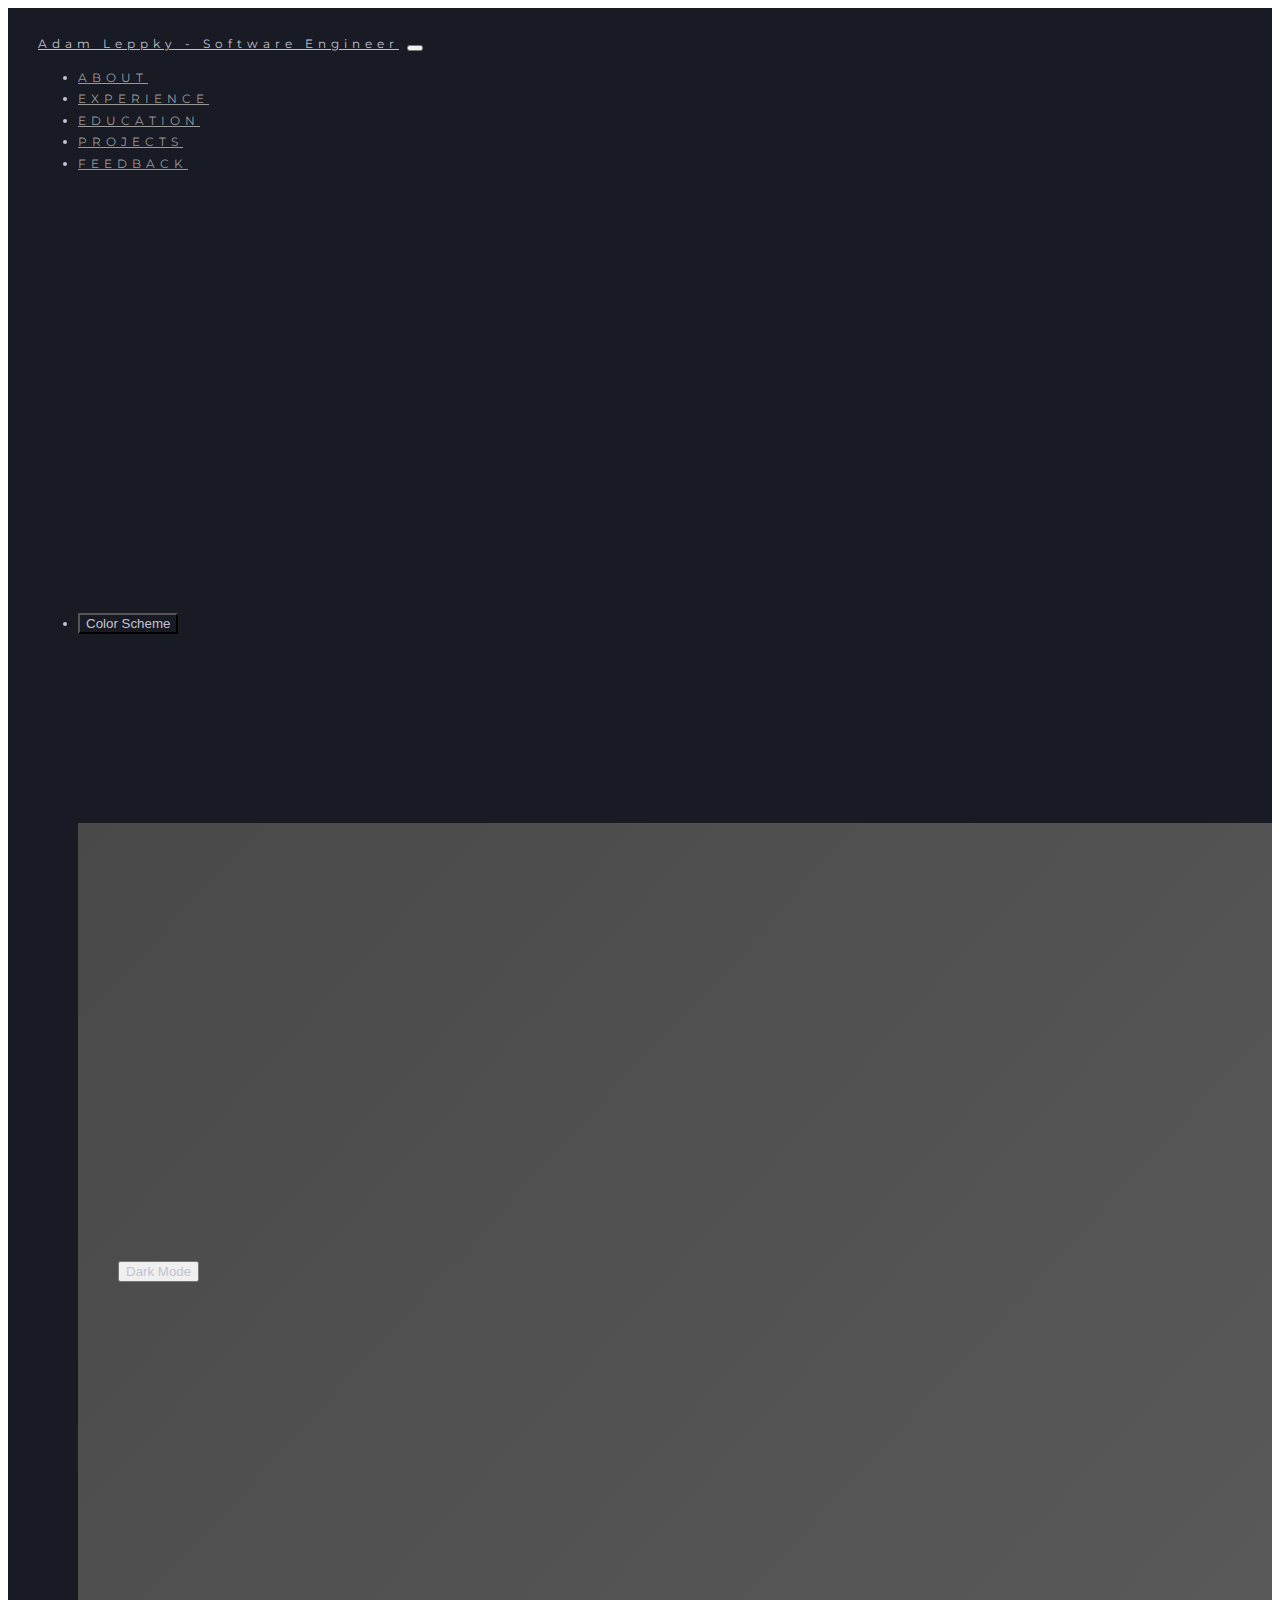
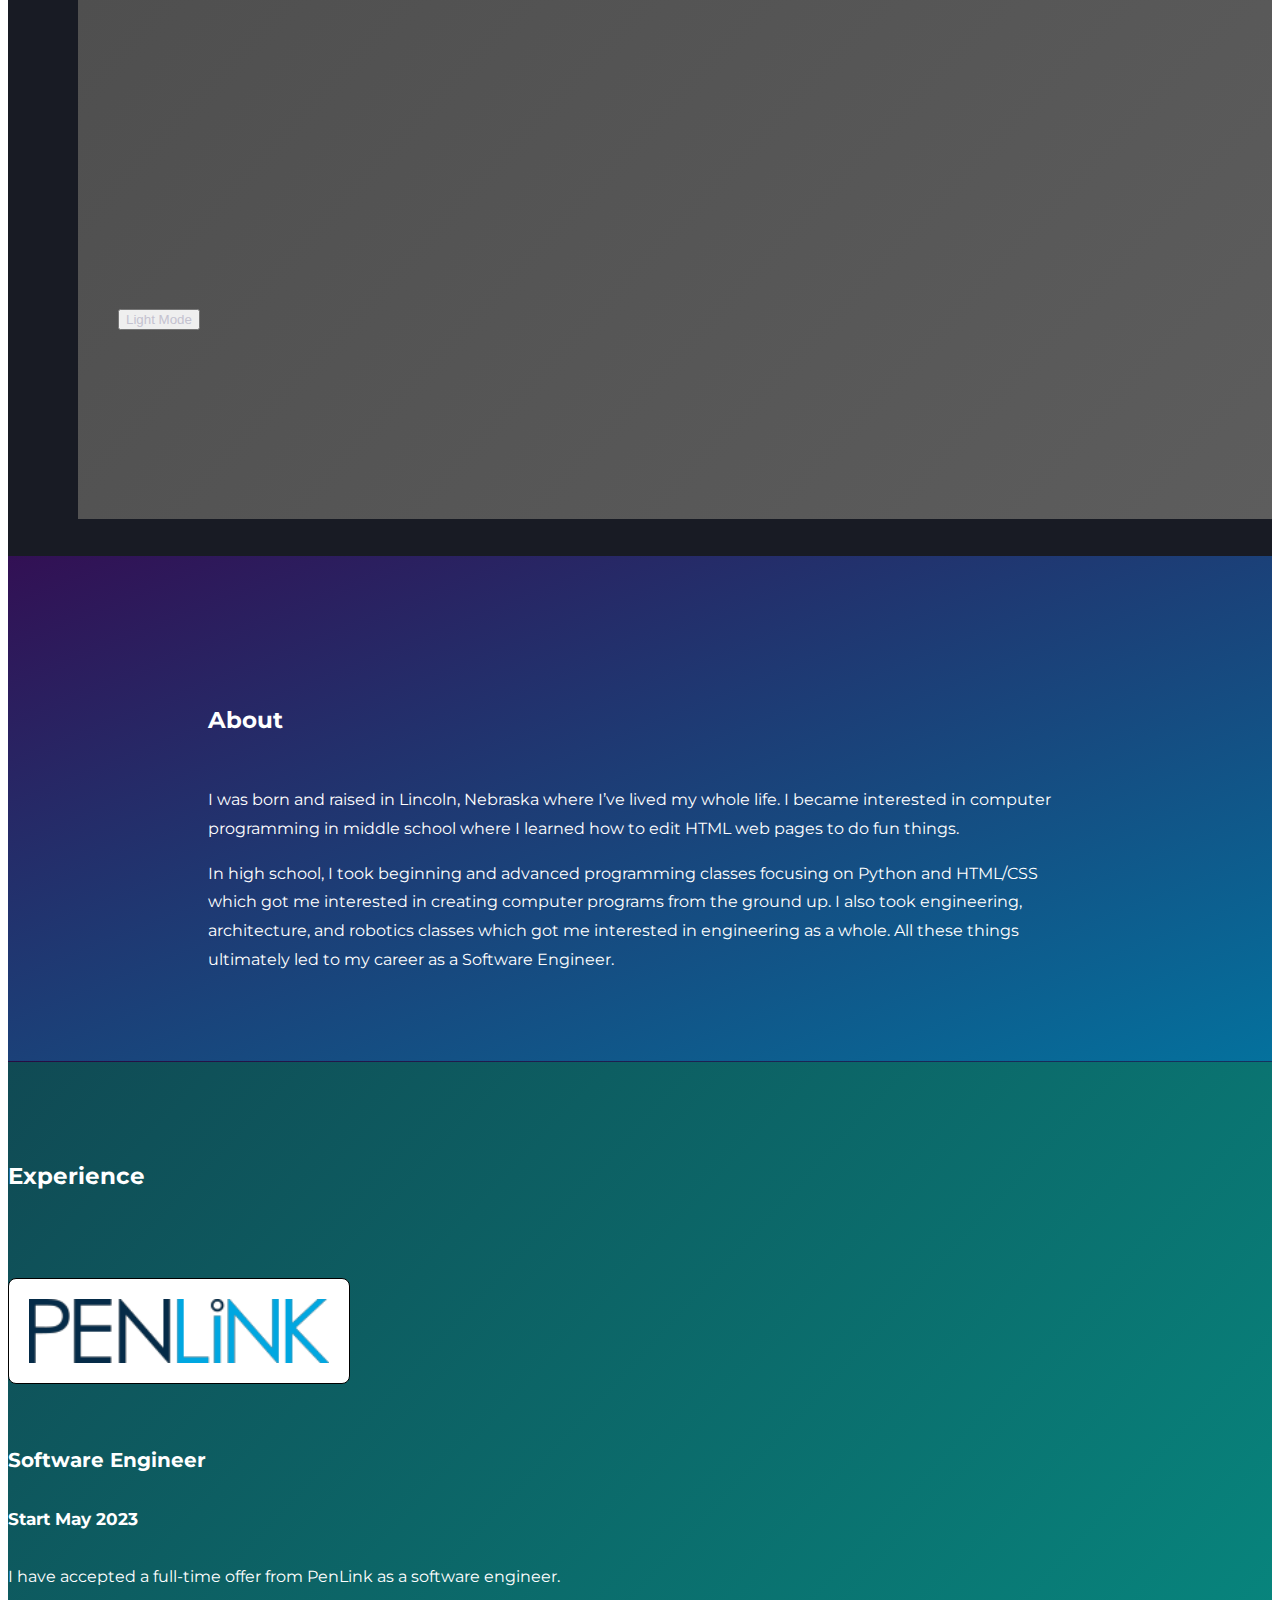
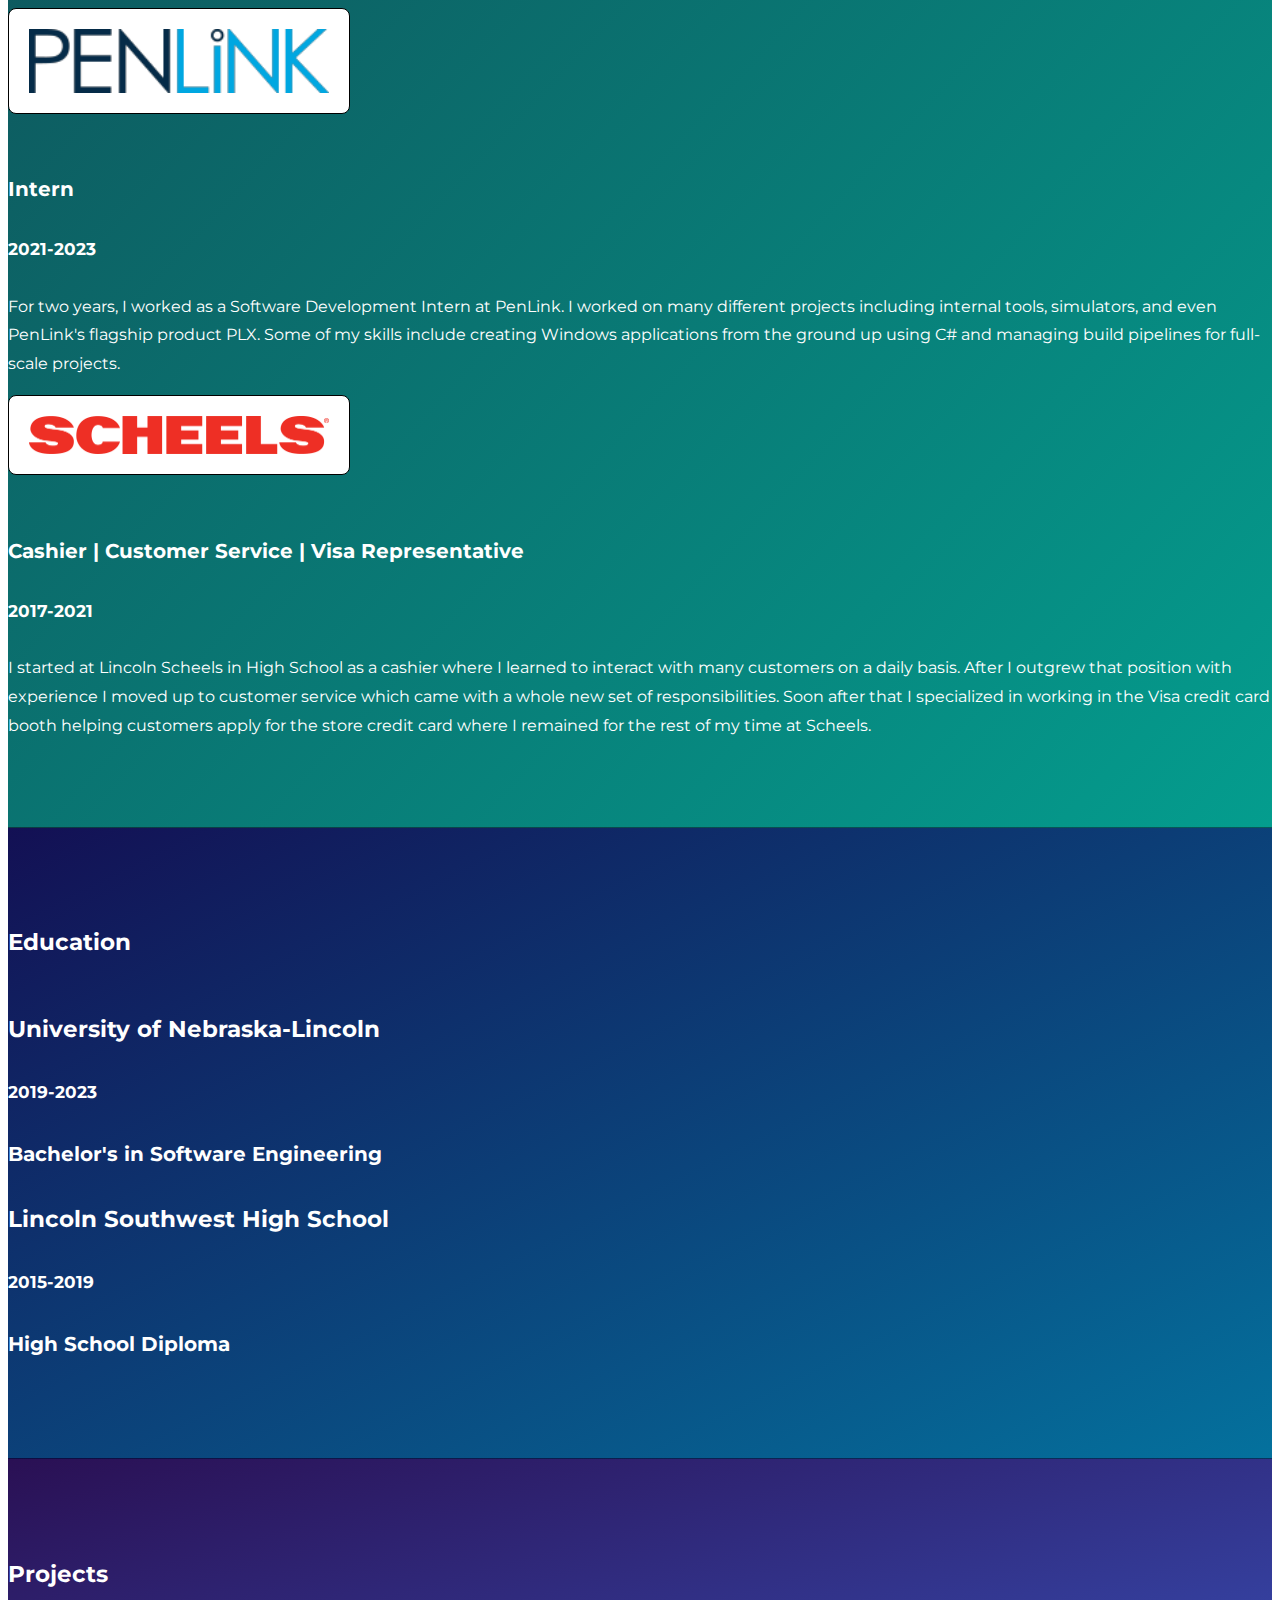
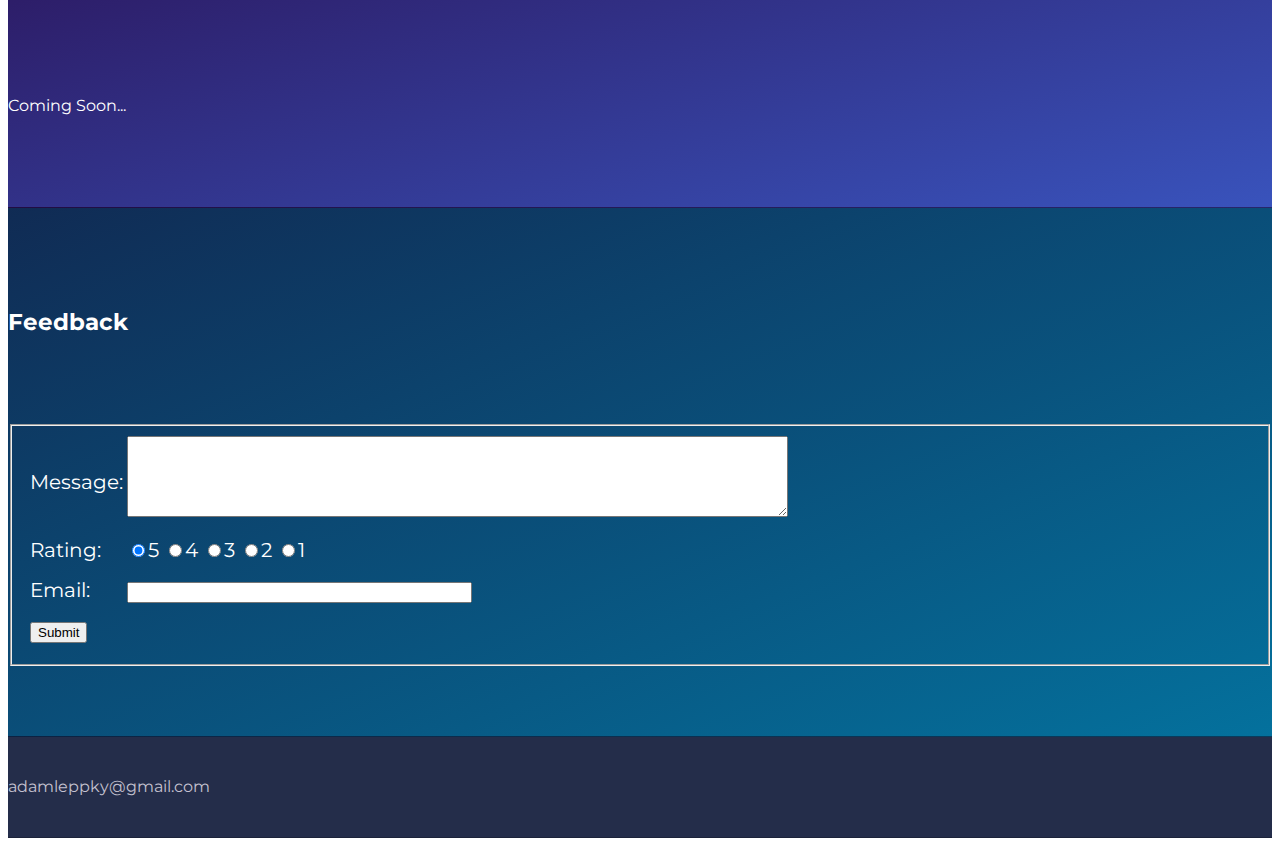
==== index.html @ 7027562c "Minor improvements. Minor fixes." ====
<!DOCTYPE html>

<html lang="en">
    <head>
        <title>Adam Leppky</title>
        
        <meta charset="utf-8">
        <meta name="viewport" content="width=device-width, initial-scale=1">

        <link rel="icon" href="assets/favicon.png">

        <link href="https://cdn.jsdelivr.net/npm/bootstrap@5.0.2/dist/css/bootstrap.min.css" rel="stylesheet" integrity="sha384-EVSTQN3/azprG1Anm3QDgpJLIm9Nao0Yz1ztcQTwFspd3yD65VohhpuuCOmLASjC" crossorigin="anonymous">
        <link href="https://fonts.googleapis.com/css?family=Montserrat" rel="stylesheet">
        <link href="css/styles.css" rel="stylesheet">
        <link href="css/colors.css" rel="stylesheet">

        <script src="https://ajax.googleapis.com/ajax/libs/jquery/3.6.3/jquery.min.js"></script>
        <script src="https://cdn.jsdelivr.net/npm/bootstrap@5.0.2/dist/js/bootstrap.bundle.min.js" integrity="sha384-MrcW6ZMFYlzcLA8Nl+NtUVF0sA7MsXsP1UyJoMp4YLEuNSfAP+JcXn/tWtIaxVXM" crossorigin="anonymous"></script>
        <script src="scripts/color-changer.js"></script>
        <script src="scripts/feedback-form.js"></script>
    </head>

    <body>
        <!-- Navbar -->
        <nav class="navbar navbar-expand-lg fixed-top" id="navbar-id">
            <div class="container-fluid navbar-container">
                <a class="navbar-brand" href="#">Adam Leppky - Software Engineer</a>
                <button class="navbar-toggler" type="button" data-bs-toggle="collapse" data-bs-target="#navbarText" aria-controls="navbarText" aria-expanded="false" aria-label="Toggle navigation">
                    <span class="navbar-toggler-icon"></span>
                </button>
                <div class="collapse navbar-collapse" id="navbarText">
                    <ul class="navbar-nav ms-auto mb-2 mb-lg-0">
                        <li class="nav-item"><a class="nav-link" href="#about">ABOUT</a></li>
                        <li class="nav-item"><a class="nav-link" href="#experience">EXPERIENCE</a></li>
                        <li class="nav-item"><a class="nav-link" href="#education">EDUCATION</a></li>
                        <li class="nav-item"><a class="nav-link" href="#projects">PROJECTS</a></li>
                        <li class="nav-item"><a class="nav-link" href="#feedback">FEEDBACK</a></li>
                        <li>
                            <div class="color-scheme-dropdown btn-group dropstart">
                                <button type="button" class="btn btn-secondary btn-sm dropdown-toggle" data-bs-toggle="dropdown" aria-expanded="false">
                                  Color Scheme
                                </button>
                                <ul class="dropdown-menu">
                                  <li><button class="dropdown-item" onclick="onDarkMode()">Dark Mode</button></li>
                                  <li><button class="dropdown-item" onclick="onLightMode()">Light Mode</button></li>
                                </ul>
                            </div>
                        </li>
                    </ul>
                </div>
            </div>
        </nav>

        <!-- About -->
        <div id="about" class="container-fluid about-container text-center">
            <h3 class="margin">About</h3>
            <p class="about-description">I was born and raised in Lincoln, Nebraska where I’ve lived my whole life. I became interested in computer programming in middle school where I learned how to edit HTML web pages to do fun things.</p>
            <p class="about-description">In high school, I took beginning and advanced programming classes focusing on Python and HTML/CSS which got me interested in creating computer programs from the ground up. I also took engineering, architecture, and robotics classes which got me interested in engineering as a whole. All these things ultimately led to my career as a Software Engineer.</p>
        </div>

        <!-- Experience -->
        <div id="experience" class="container-fluid experience-container text-center">    
            <h3 class="margin">Experience</h3><br>
            <div class="row justify-content-center">
                <div class="col-sm-4 item">
                    <a href="https://www.penlink.com/" target="_blank">
                        <img class="experience-logo" src="assets/penlink-logo.png" />
                    </a>
                    <h4 class="experience-title">Software Engineer</h4>
                    <h5>Start May 2023</h5>
                    <p>I have accepted a full-time offer from PenLink as a software engineer.</p>
                </div>
                <div class="col-sm-4"> 
                    <a href="https://www.penlink.com/" target="_blank">
                        <img class="experience-logo" src="assets/penlink-logo.png" />
                    </a>
                    <h4 class="experience-title">Intern</h4>
                    <h5>2021-2023</h5>
                    <p>For two years, I worked as a Software Development Intern at PenLink. I worked on many different projects including internal tools, simulators, and even PenLink's flagship product PLX. Some of my skills include creating Windows applications from the ground up using C# and managing build pipelines for full-scale projects.</p>
                </div>
                <div class="col-sm-4"> 
                    <a href="https://www.scheels.com/" target="_blank">
                        <img class="experience-logo" src="assets/scheels-logo.png" />
                    </a>
                    <h4 class="experience-title">Cashier | Customer Service | Visa Representative</h4>
                    <h5>2017-2021</h5>
                    <p>I started at Lincoln Scheels in High School as a cashier where I learned to interact with many customers on a daily basis. After I outgrew that position with experience I moved up to customer service which came with a whole new set of responsibilities. Soon after that I specialized in working in the Visa credit card booth helping customers apply for the store credit card where I remained for the rest of my time at Scheels.</p>
                </div>
            </div>
        </div>

        <!-- Education -->
        <div id="education" class="container-fluid education-container text-center">
            <h3 class="margin">Education</h3>
            <div class="row justify-content-center">
                <div class="col-sm-4 item">
                    <h3>University of Nebraska-Lincoln</h3>
                    <h5>2019-2023</h5>
                    <h4>Bachelor's in Software Engineering</h4>
                </div>
                <div class="col-sm-4"> 
                    <h3>Lincoln Southwest High School</h3>
                    <h5>2015-2019</h5>
                    <h4>High School Diploma</h4>
                </div>
            </div>
        </div>

        <!-- Projects -->
        <div id="projects" class="container-fluid projects-container text-center">    
            <h3 class="margin">Projects</h3><br>
            <div class="row justify-content-center">
                <p>Coming Soon...</p>
            </div>
        </div>

        <!-- Feedback -->
        <div id="feedback" class="container-fluid feedback-container text-center">    
            <h3 class="margin">Feedback</h3><br>
            <div class="row justify-content-center">
                <form id="feedbackForm" onsubmit="onFeedbackSubmit()">
                    <fieldset>
                        <table>
                            <tr>
                                <td><label for="message">Message:</label></td>
                                <td><textarea id="message" name="message" rows="5" cols="80"></textarea></td>
                            </tr>
                            <tr>
                                <td><label for="rating">Rating:</label></td>
                                <td>
                                    <input type="radio" id="rating-5" name="rating" value="5" checked="checked" /><label for="rating-5">5</label>
                                    <input type="radio" id="rating-4" name="rating" value="4" /><label for="rating-4">4</label>
                                    <input type="radio" id="rating-3" name="rating" value="3" /><label for="rating-3">3</label>
                                    <input type="radio" id="rating-2" name="rating" value="2" /><label for="rating-2">2</label>
                                    <input type="radio" id="rating-1" name="rating" value="1" /><label for="rating-1">1</label>
                                </td>
                            </tr>
                            <tr>
                                <td><label for="email">Email:</label></td>
                                <td><input id="email" type="text" name="email" size="40"></td>
                            </tr>
                            <tr>
                                <td><input type="submit" value="Submit"></td>
                            </tr>
                        </table>
                    </fieldset>
                </form>
            </div>
        </div>

        <!-- Footer -->
        <footer class="container-fluid footer-container text-center">
            <p>adamleppky@gmail.com</p>
        </footer>
    </body>
</html>
---- css/styles.css ----
:root {
    --transition-time: 1000ms;
}

body {
    font: 20px Montserrat, sans-serif;
    line-height: 1.8;
}

p {
    font-size: 16px;
}

h3 {
    font-weight: bold;
}

.margin {
    margin-bottom: 45px;
}

.container-fluid {
    padding-top: 70px;
    padding-bottom: 70px;
}

.navbar {
    padding-top: 15px;
    padding-bottom: 15px;
    border: 0;
    border-radius: 0;
    margin-bottom: 0;
    font-size: 12px;
    letter-spacing: 5px;
}

.navbar-container {
    padding-top: 10px;
    padding-bottom: 10px;
    padding-left: 30px;
}

.color-scheme-dropdown {
    font-size: 30em;
}

.about-container {
    padding-top: 120px;
    padding-left: 200px;
    padding-right: 200px;
    transition: var(--transition-time);
}

.experience-container {
    transition: var(--transition-time);
}

.education-container {
    transition: var(--transition-time);
}

.projects-container {
    transition: var(--transition-time);
}

.feedback-container {
    transition: var(--transition-time);
}

.footer-container {
    padding-top: 20px;
    padding-bottom: 20px;
    transition: var(--transition-time);
}

.experience-logo {
    padding: 1em;
    margin-bottom: 20px;
    border-radius: 8px;
    border: 1px solid black;
    width: 15em;
}

.experience-title {
    font-weight: bold;
}
---- css/colors.css ----
:root,
:root.light {
    --border-containers: 1px solid #c4c2d0;
    --color-navbar-bg: linear-gradient(to top, #fefefe, #fefefe);
    --color-navbar-fg: #303234;
    --color-navbar-a-fg: #303234;
    --color-navbar-a-hover-fg: #c7cbce;
    --color-about-bg: linear-gradient(to bottom right, #b0bcec, #ffffff);
    --color-about-fg: #303234;
    --color-experience-bg: linear-gradient(to bottom right, #badeea, #ffffff);
    --color-experience-fg: #303234;
    --color-education-bg: linear-gradient(to bottom right, #edd2ef, #ffffff);
    --color-education-fg: #303234;
    --color-projects-bg: linear-gradient(to bottom right, #efd2da, #ffffff);
    --color-projects-fg: #303234;
    --color-feedback-bg: linear-gradient(to bottom right, #efded2, #ffffff);
    --color-feedback-fg: #303234;
    --color-footer-bg: linear-gradient(to bottom right, #eeefd2, #ffffff);
    --color-footer-fg: #303234;
    --color-button-bg: linear-gradient(to bottom right, #ffffff, #ffffff);
    --color-button-fg: #303234;
    --color-button-hover-fg: #bcbcbc;
    --color-dropdown-bg: linear-gradient(to bottom right, #f4f4f4, #ffffff);
    --color-dropdown-fg: #303234;
    --color-dropdown-hover-bg: linear-gradient(to bottom right, #83a1b8, #bfd5df);;
    --color-dropdown-hover-fg: #303234;
    --color-experience-logo-bg: rgb(255, 255, 255);
}
:root.dark {
    --border-containers: 1px solid #00000036;
    --color-navbar-bg: #181b24;
    --color-navbar-fg: #c4c2d0;
    --color-navbar-a-fg: #9a9a9a;
    --color-navbar-a-hover-fg: #ffffff;
    --color-about-bg: linear-gradient(to bottom right, #321054, #04719d);
    --color-about-fg: #ffffff;
    --color-experience-bg: linear-gradient(to bottom right, #104a54, #049d8e);
    --color-experience-fg: #ffffff;
    --color-education-bg: linear-gradient(to bottom right, #131054, #04719d);
    --color-education-fg: #ffffff;
    --color-projects-bg: linear-gradient(to bottom right, #2a1054, #3953bc);
    --color-projects-fg: #ffffff;
    --color-feedback-bg: linear-gradient(to bottom right, #102b54, #04719d);
    --color-feedback-fg: #ffffff;
    --color-footer-bg: #242d4a;
    --color-footer-fg: #c4c2d0;
    --color-button-bg: linear-gradient(to bottom right, #181b24, #181b24);
    --color-button-fg: #c4c2d0;
    --color-button-hover-fg: #f8f8f8;
    --color-dropdown-bg: linear-gradient(to bottom right, #494949, #5d5d5d);
    --color-dropdown-fg: #c4c2d0;
    --color-dropdown-hover-bg: linear-gradient(to bottom right, #8b8b8b, #595959);;
    --color-dropdown-hover-fg: #c4c2d0;
    --color-experience-logo-bg: rgb(255, 255, 255);
}

.navbar-brand {
    color: var(--color-navbar-fg);
}

.navbar {
    background-image: var(--color-navbar-bg);
    background-color: var(--color-navbar-bg);
    color: var(--color-navbar-fg);
}

.navbar-nav li a:hover {
    color: var(--color-navbar-a-hover-fg) !important;
}

.nav-link {
    color: var(--color-navbar-a-fg);
}

.about-container {
    background-image: var(--color-about-bg);
    background-color: var(--color-about-bg);
    color: var(--color-about-fg);
    border-bottom: var(--border-containers);
}

.experience-container {
    background-image: var(--color-experience-bg);
    background-color: var(--color-experience-bg);
    color: var(--color-experience-fg);
    border-bottom: var(--border-containers);
}

.education-container {
    background-image: var(--color-education-bg);
    background-color: var(--color-education-bg);
    color: var(--color-education-fg);
    border-bottom: var(--border-containers);
}

.projects-container {
    background-image: var(--color-projects-bg);
    background-color: var(--color-projects-bg);
    color: var(--color-projects-fg);
    border-bottom: var(--border-containers);
}

.feedback-container {
    background-image: var(--color-feedback-bg);
    background-color: var(--color-feedback-bg);
    color: var(--color-feedback-fg);
    border-bottom: var(--border-containers);
}

.footer-container {
    background-image: var(--color-footer-bg);
    background-color: var(--color-footer-bg);
    color: var(--color-footer-fg);
    border-bottom: var(--border-containers);
}

.btn {
    background-image: var(--color-button-bg);
    background-color: var(--color-button-bg);
    color: var(--color-button-fg);
}

.btn:hover {
    color: var(--color-button-hover-fg);
}

.dropdown-menu {
    background-image: var(--color-dropdown-bg);
    background-color: var(--color-dropdown-bg);
}

.dropdown-item {
    color: var(--color-dropdown-fg);
}

.dropdown-item:hover {
    background-image: var(--color-dropdown-hover-bg);
    background-color: var(--color-dropdown-hover-bg);
    color: var(--color-dropdown-hover-fg);
}

.experience-logo {
    background-color: var(--color-experience-logo-bg);
}
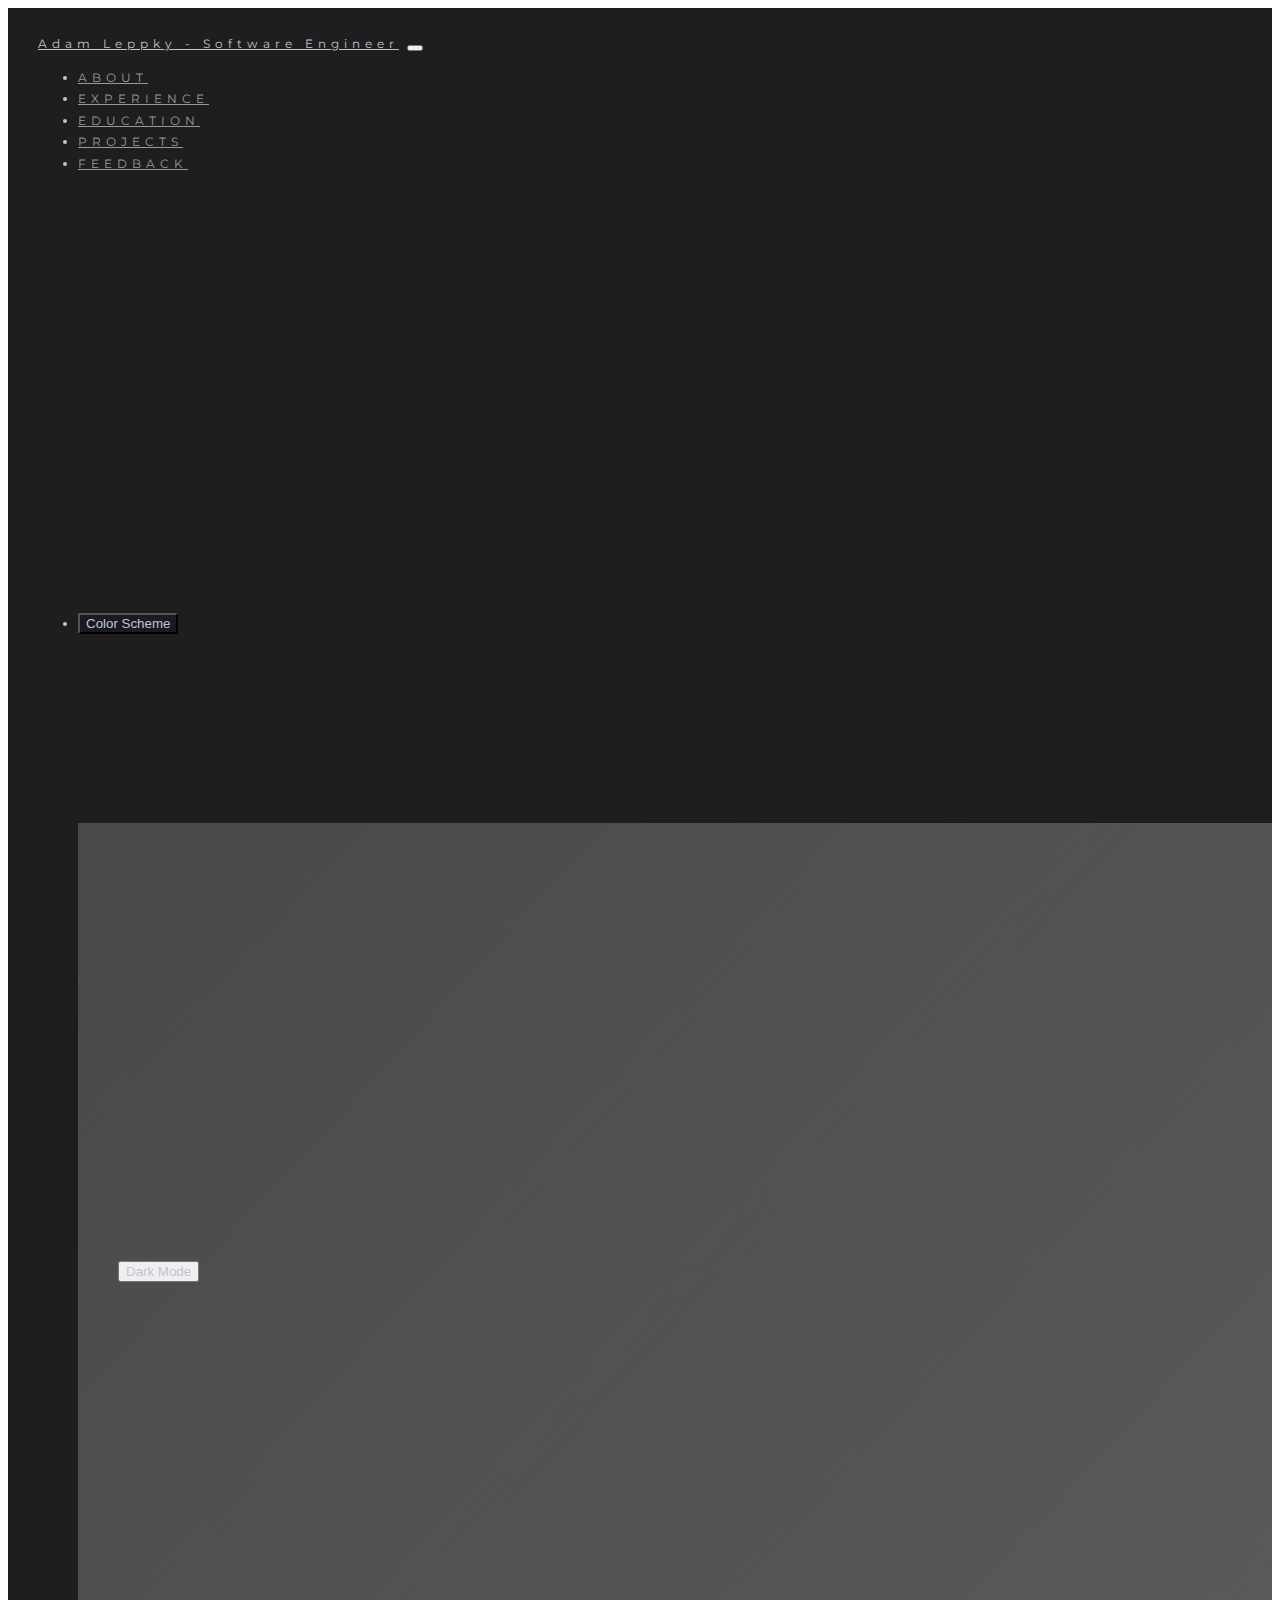
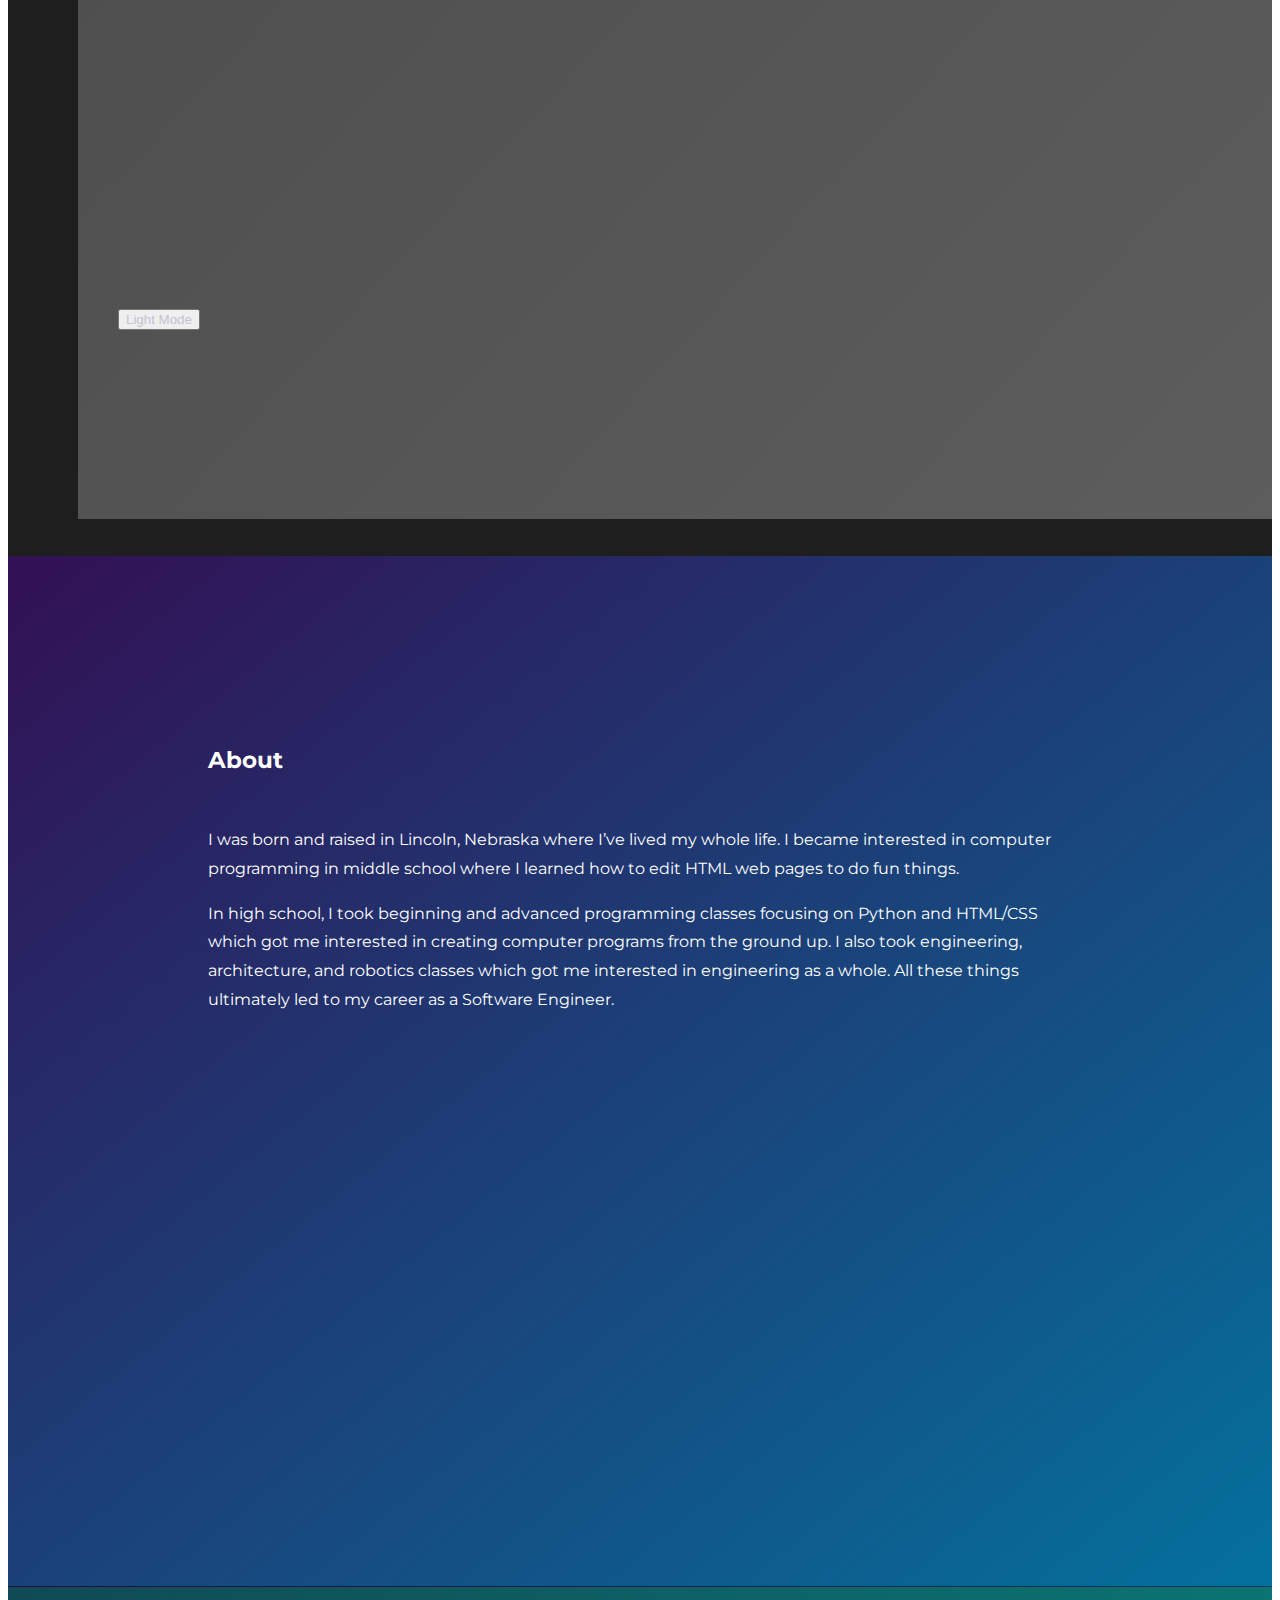
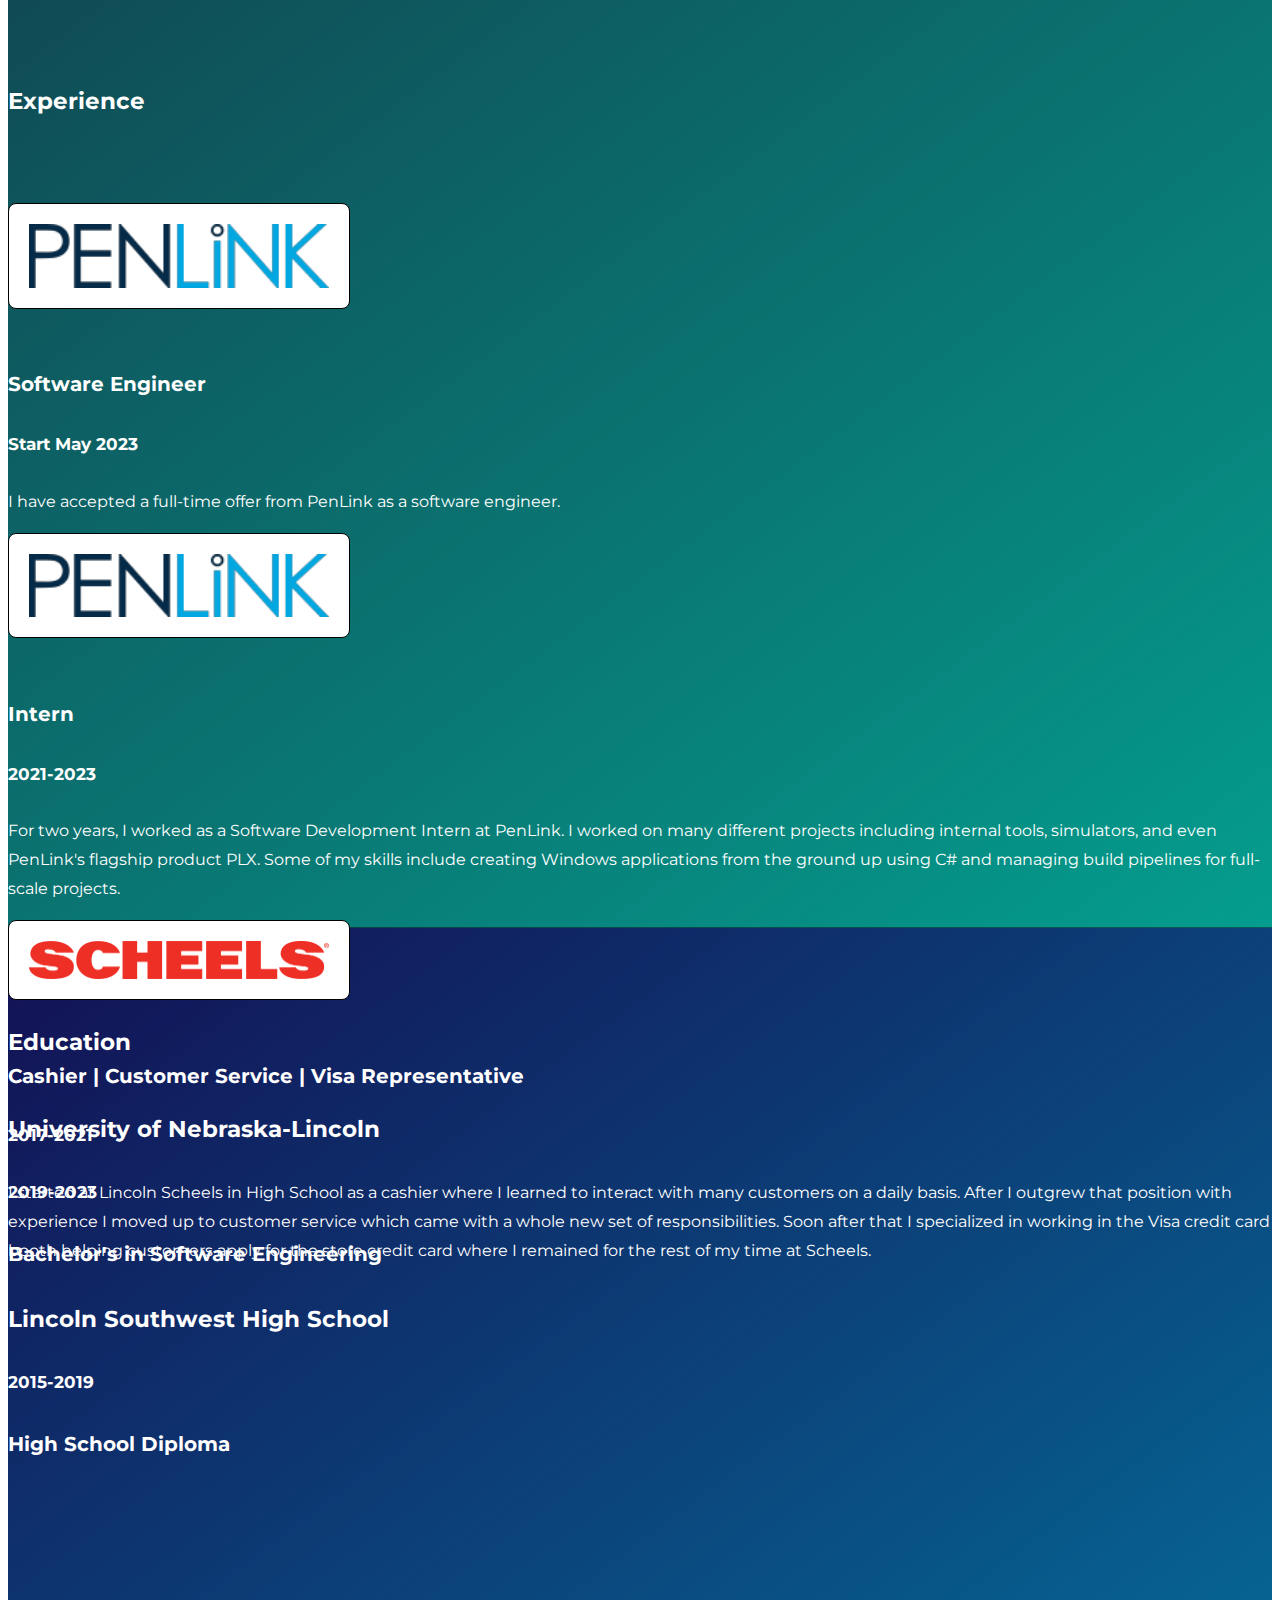
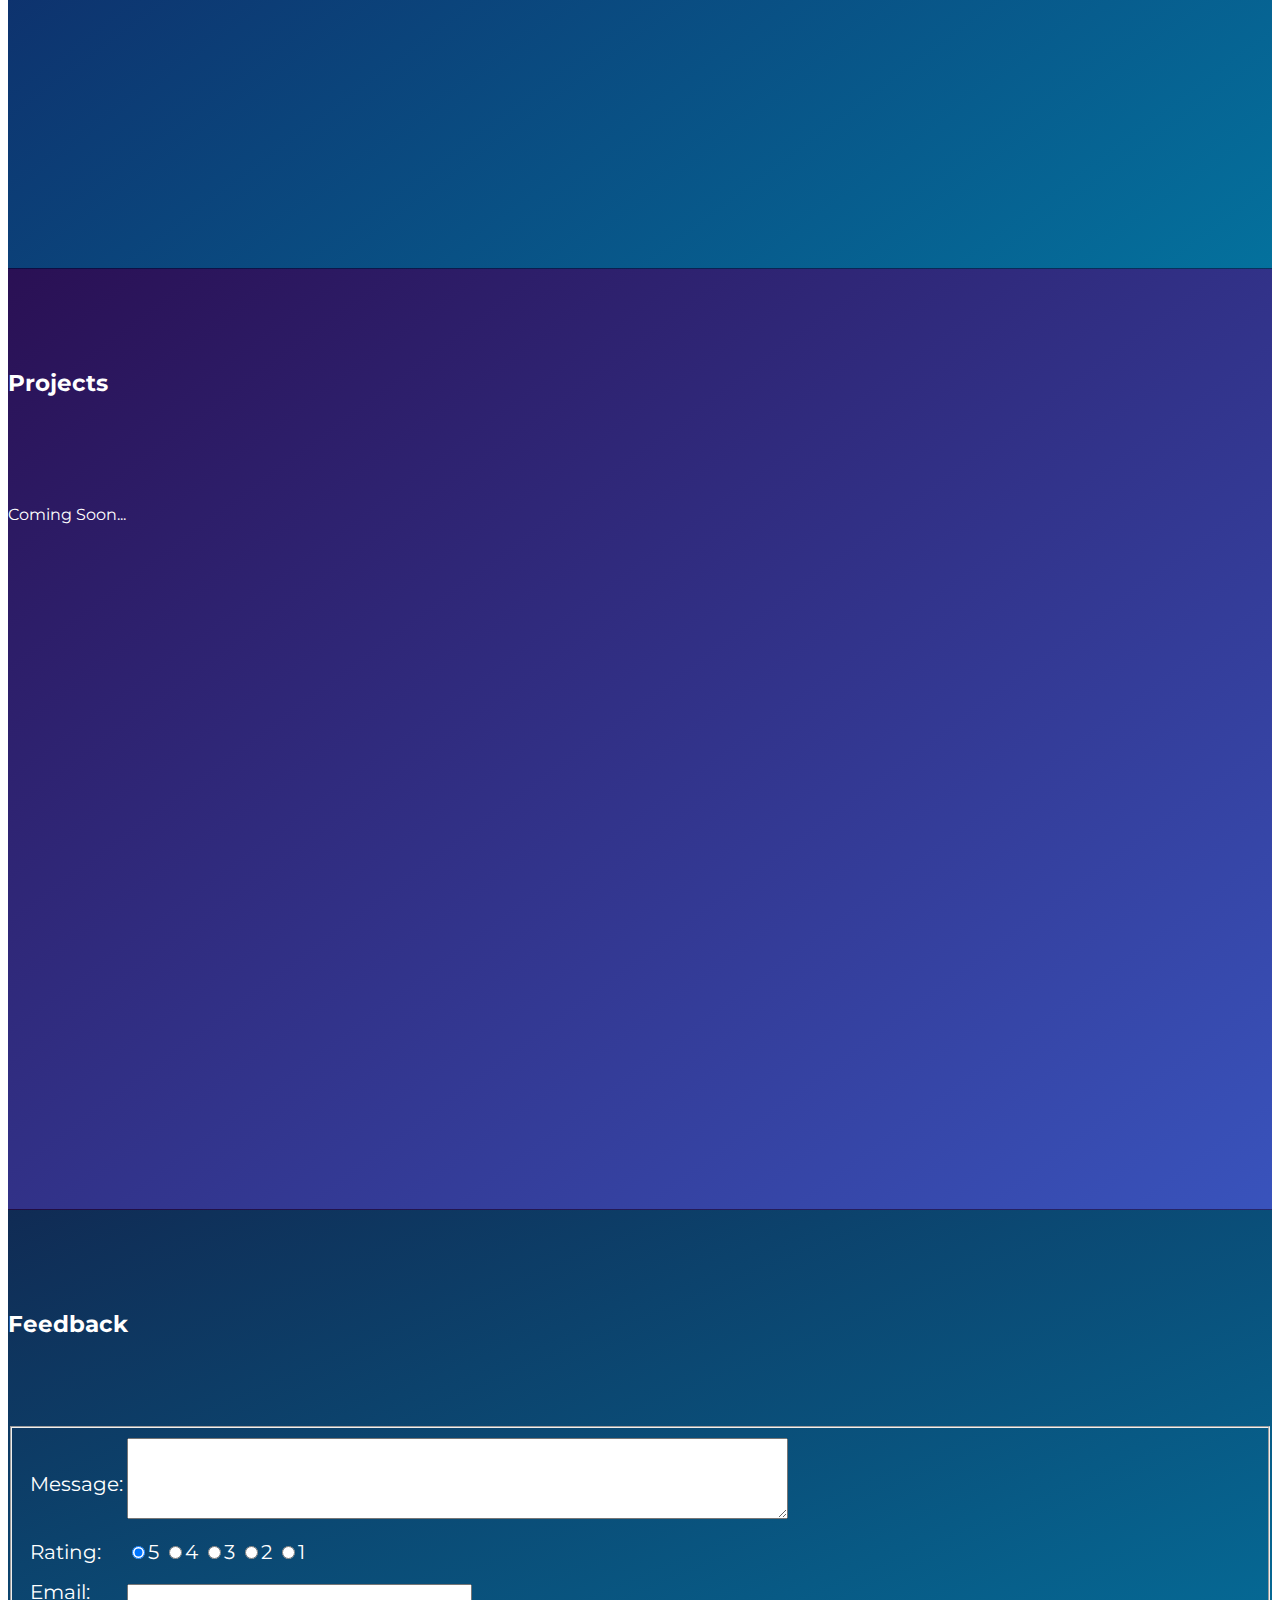
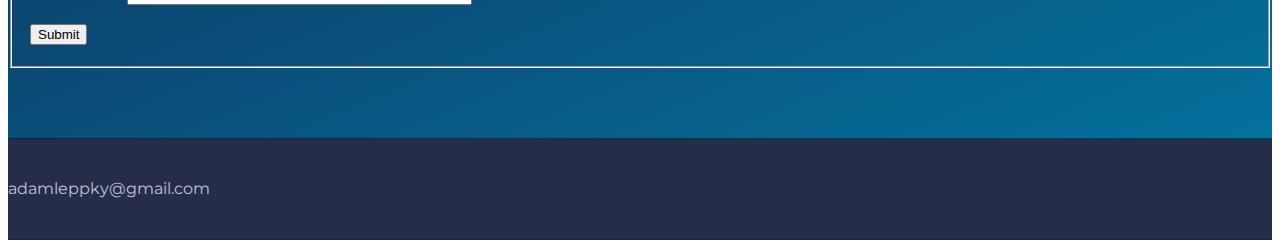
==== commit 56dcb64a: "Fix scrolling issue. Minor color changes." ====
--- a/index.html
+++ b/index.html
@@ -22,7 +22,7 @@
 
     <body>
         <!-- Navbar -->
-        <nav class="navbar navbar-expand-lg fixed-top" id="navbar-id">
+        <nav class="navbar navbar-dark navbar-expand-lg fixed-top" id="navbar-id">
             <div class="container-fluid navbar-container">
                 <a class="navbar-brand" href="#">Adam Leppky - Software Engineer</a>
                 <button class="navbar-toggler" type="button" data-bs-toggle="collapse" data-bs-target="#navbarText" aria-controls="navbarText" aria-expanded="false" aria-label="Toggle navigation">
--- a/css/styles.css
+++ b/css/styles.css
@@ -46,22 +46,30 @@
 }
 
 .about-container {
-    padding-top: 120px;
+    padding-top: 160px;
     padding-left: 200px;
     padding-right: 200px;
     transition: var(--transition-time);
+    height: 40em;
+}
+
+#about, #experience, #education, #projects, #feedback {
+    scroll-margin-top: 95px;
 }
 
 .experience-container {
     transition: var(--transition-time);
+    height: 40em;
 }
 
 .education-container {
     transition: var(--transition-time);
+    height: 40em;
 }
 
 .projects-container {
     transition: var(--transition-time);
+    height: 40em;
 }
 
 .feedback-container {
--- a/css/colors.css
+++ b/css/colors.css
@@ -2,11 +2,11 @@
 :root,
 :root.light {
     --border-containers: 1px solid #c4c2d0;
-    --color-navbar-bg: linear-gradient(to top, #fefefe, #fefefe);
-    --color-navbar-fg: #303234;
-    --color-navbar-a-fg: #303234;
+    --color-navbar-bg: #1e1e1e;
+    --color-navbar-fg: #ffffff;
+    --color-navbar-a-fg: #ffffff;
     --color-navbar-a-hover-fg: #c7cbce;
-    --color-about-bg: linear-gradient(to bottom right, #b0bcec, #ffffff);
+    --color-about-bg: linear-gradient(to bottom right, #e4dec6, #ffffff);
     --color-about-fg: #303234;
     --color-experience-bg: linear-gradient(to bottom right, #badeea, #ffffff);
     --color-experience-fg: #303234;
@@ -29,7 +29,7 @@
 }
 :root.dark {
     --border-containers: 1px solid #00000036;
-    --color-navbar-bg: #181b24;
+    --color-navbar-bg: #1e1e1e;
     --color-navbar-fg: #c4c2d0;
     --color-navbar-a-fg: #9a9a9a;
     --color-navbar-a-hover-fg: #ffffff;
@@ -62,6 +62,10 @@
 .navbar {
     background-image: var(--color-navbar-bg);
     background-color: var(--color-navbar-bg);
+    color: var(--color-navbar-fg);
+}
+
+.navbar-light {
     color: var(--color-navbar-fg);
 }
 
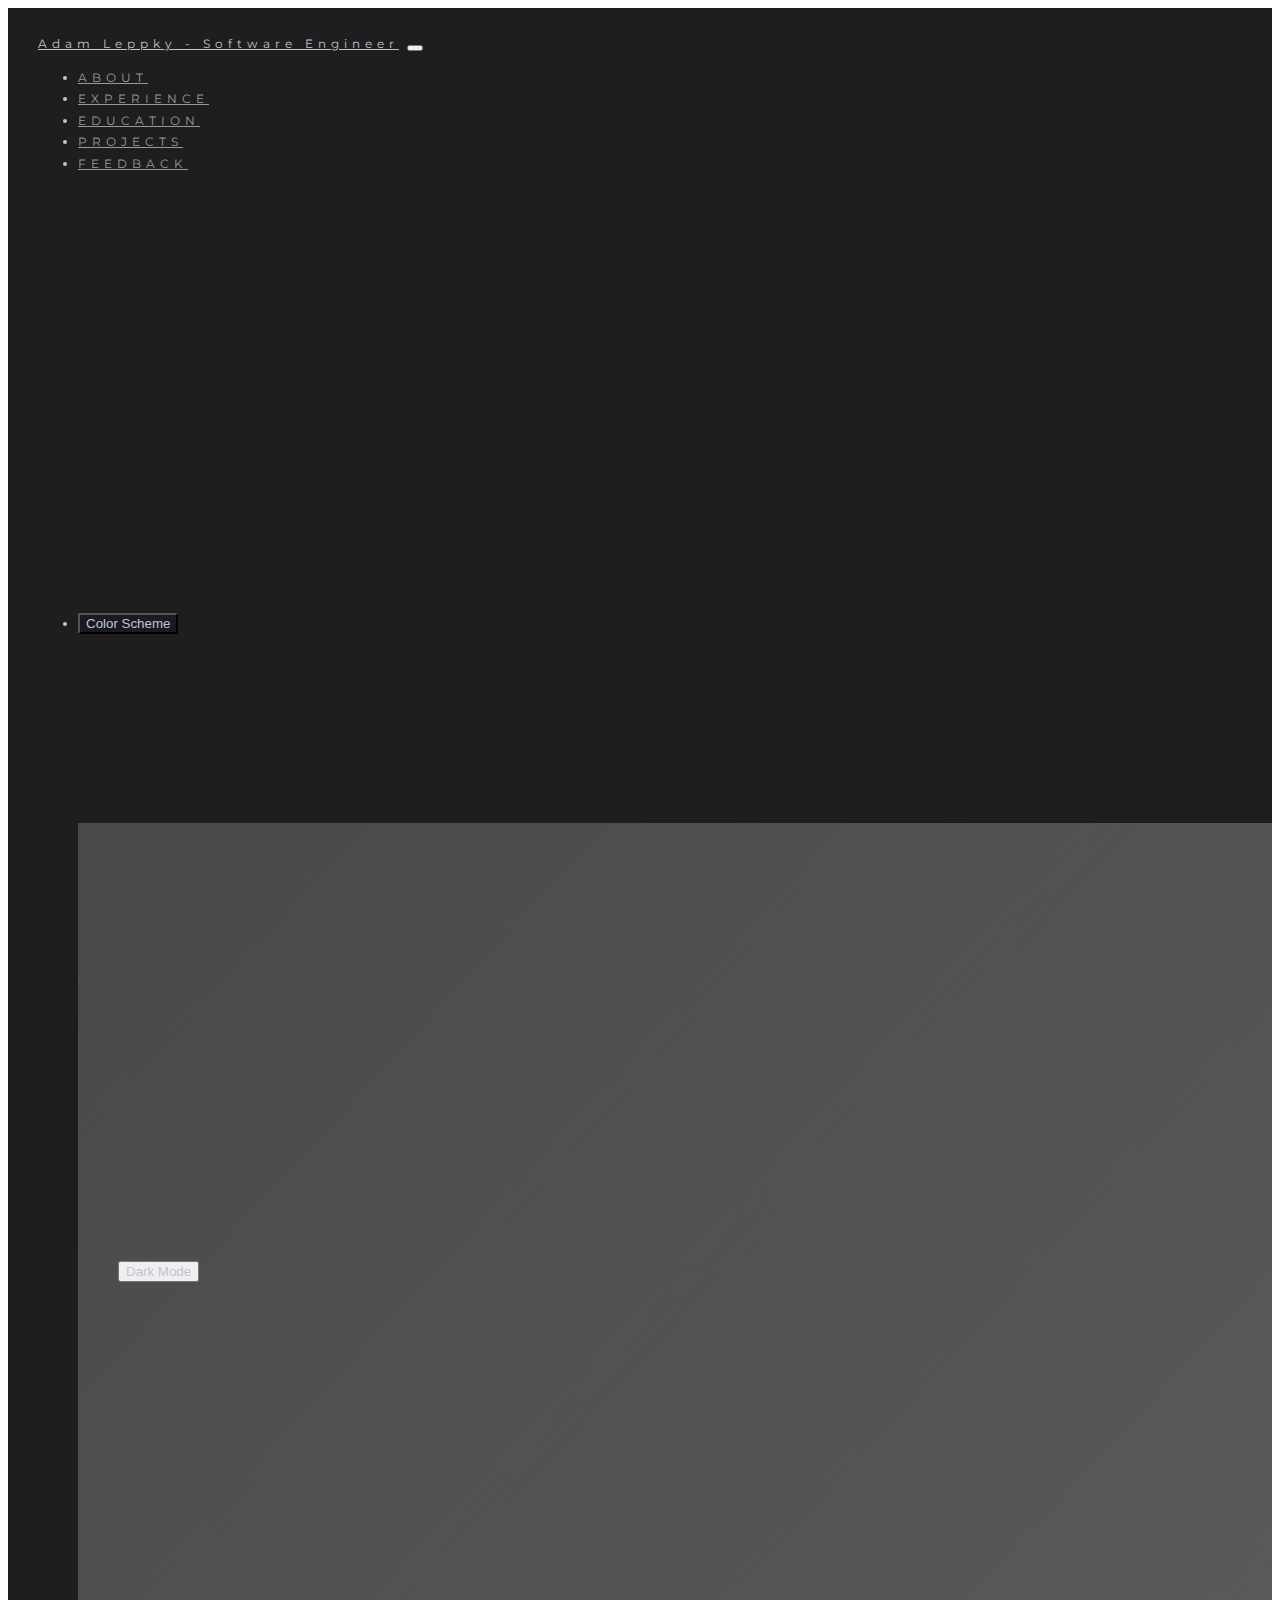
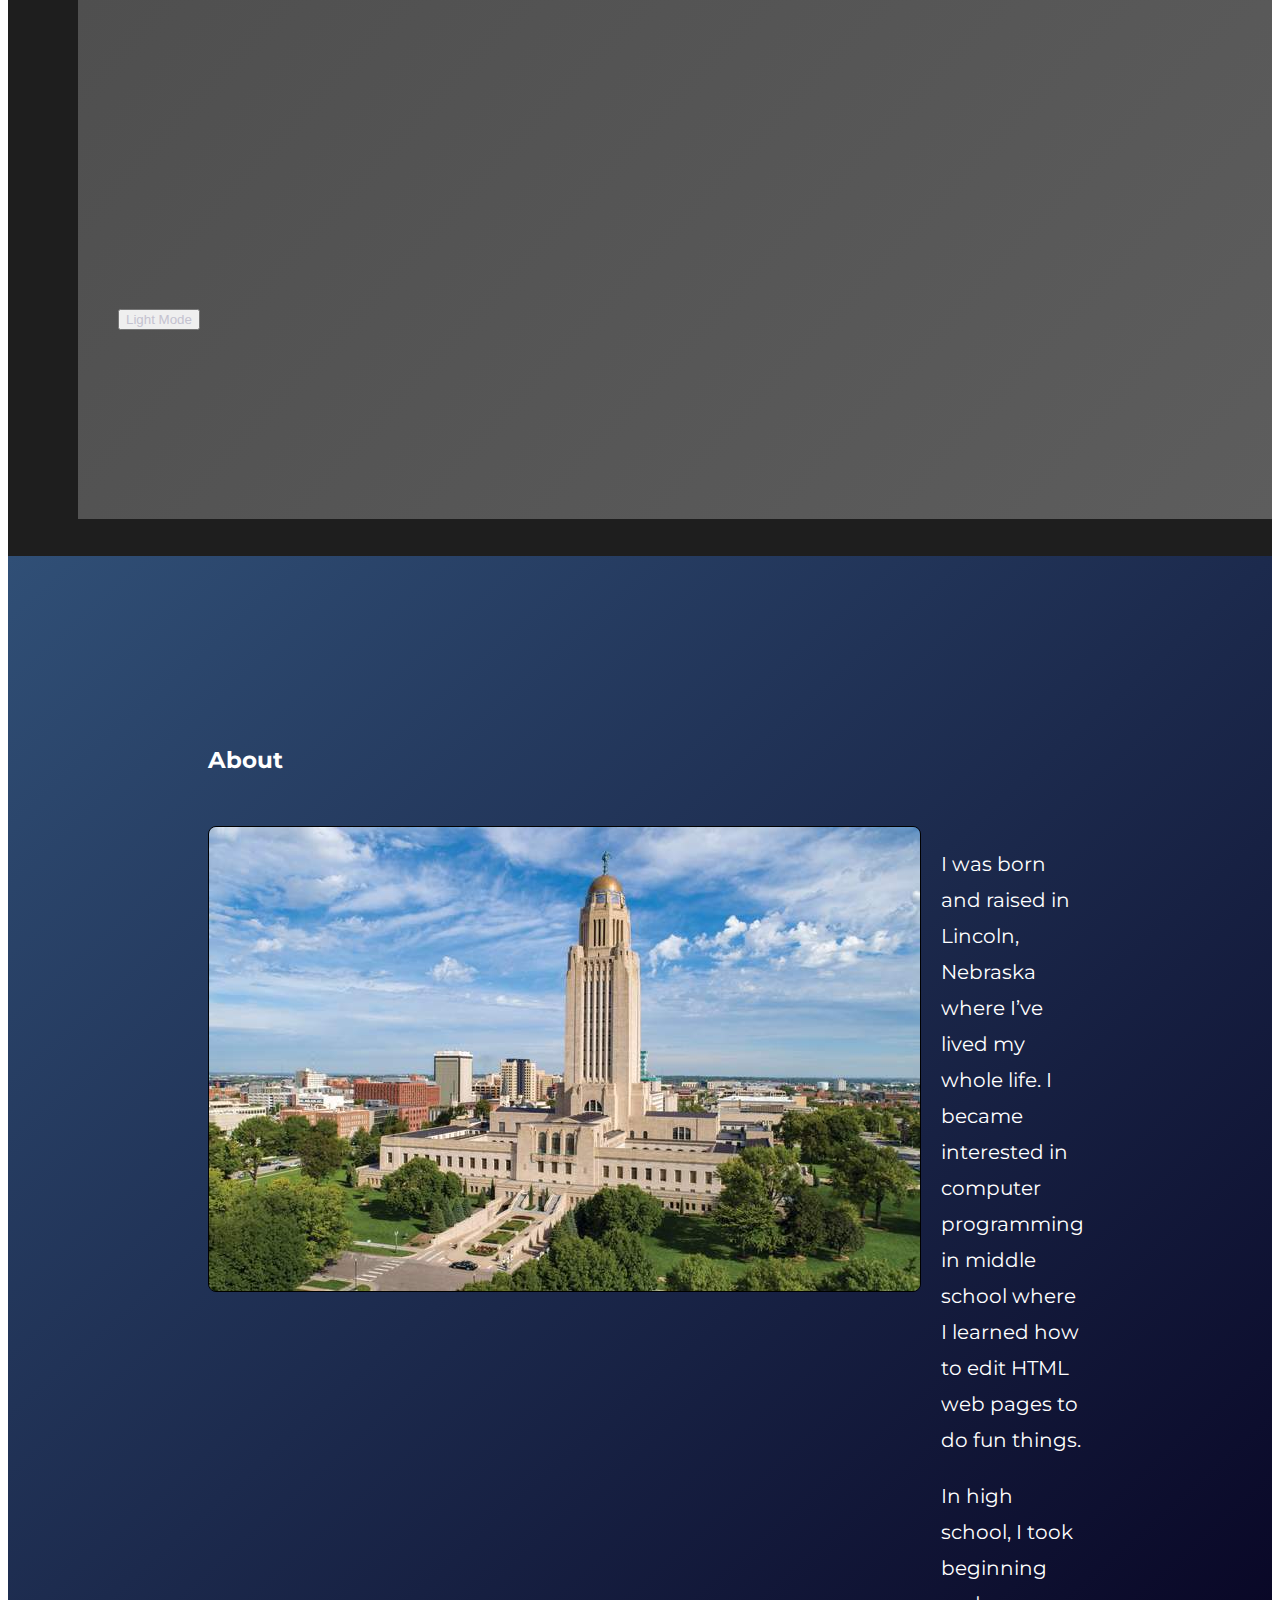
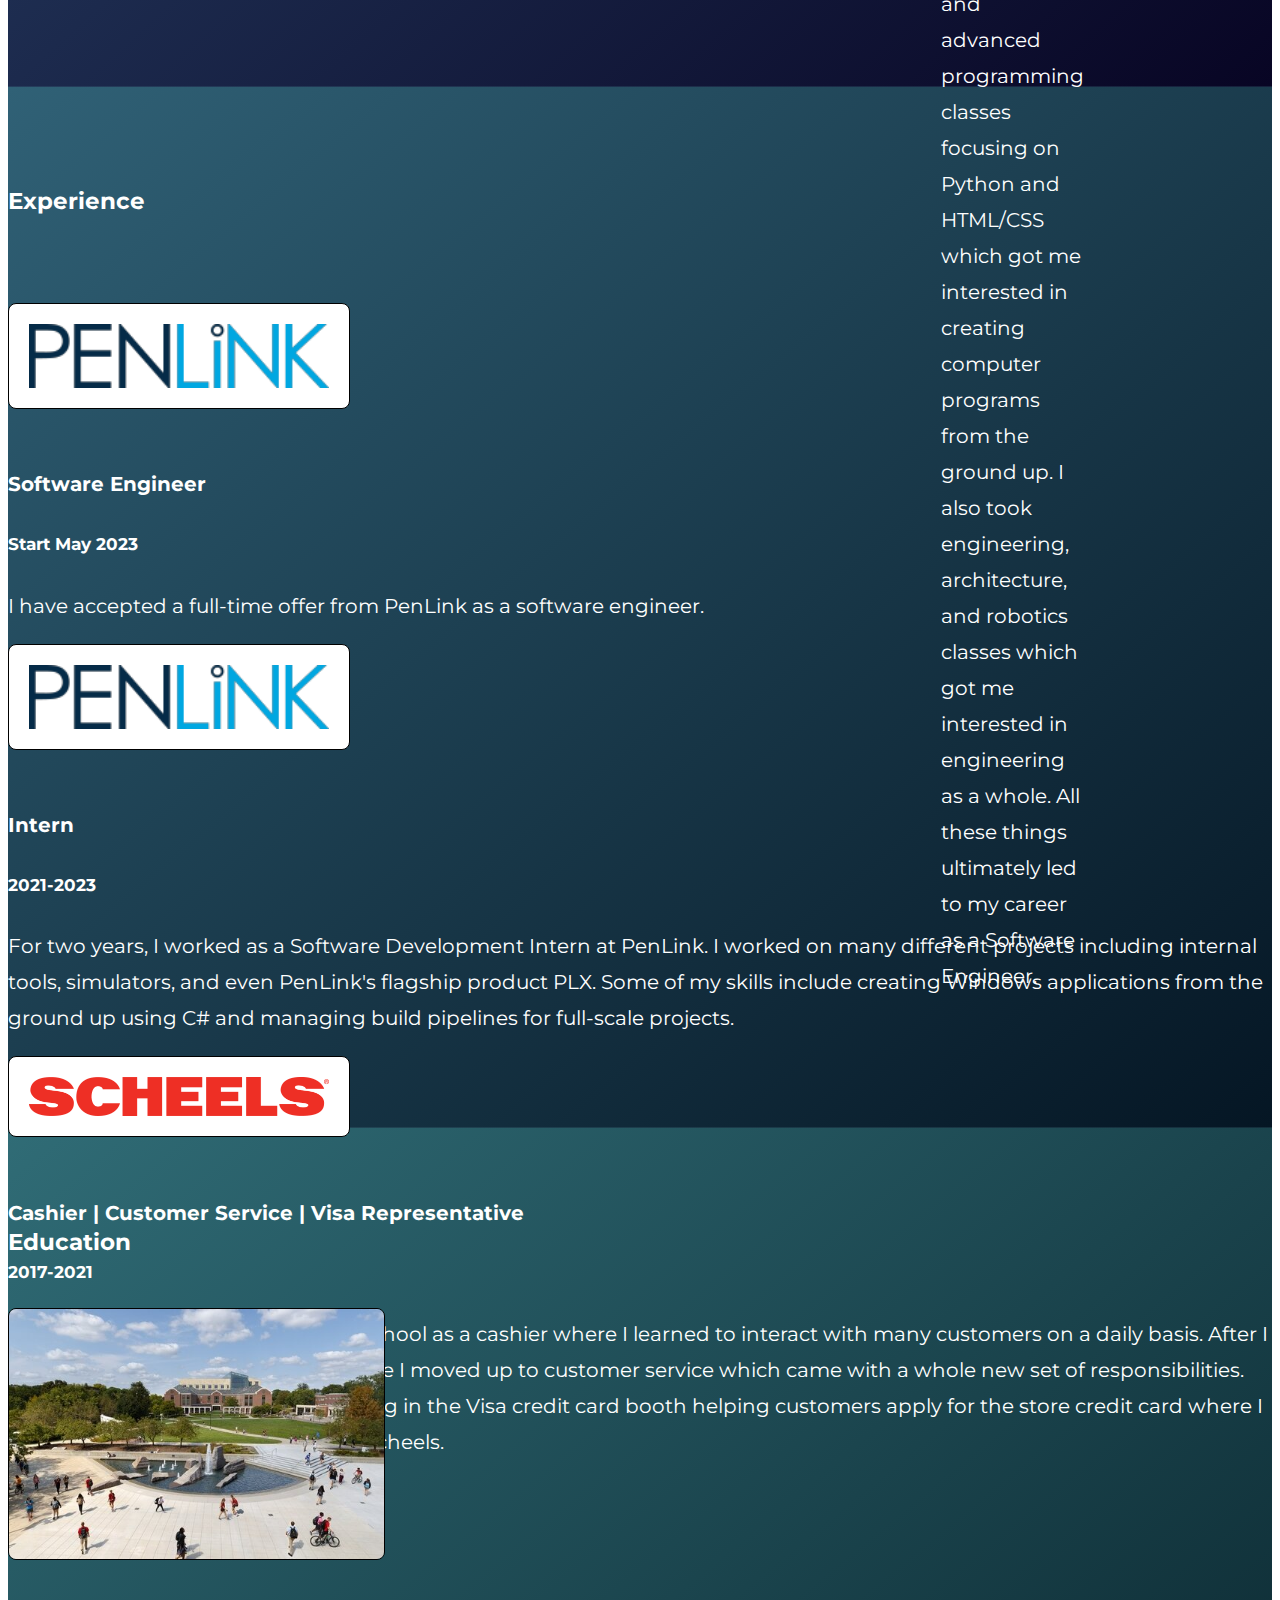
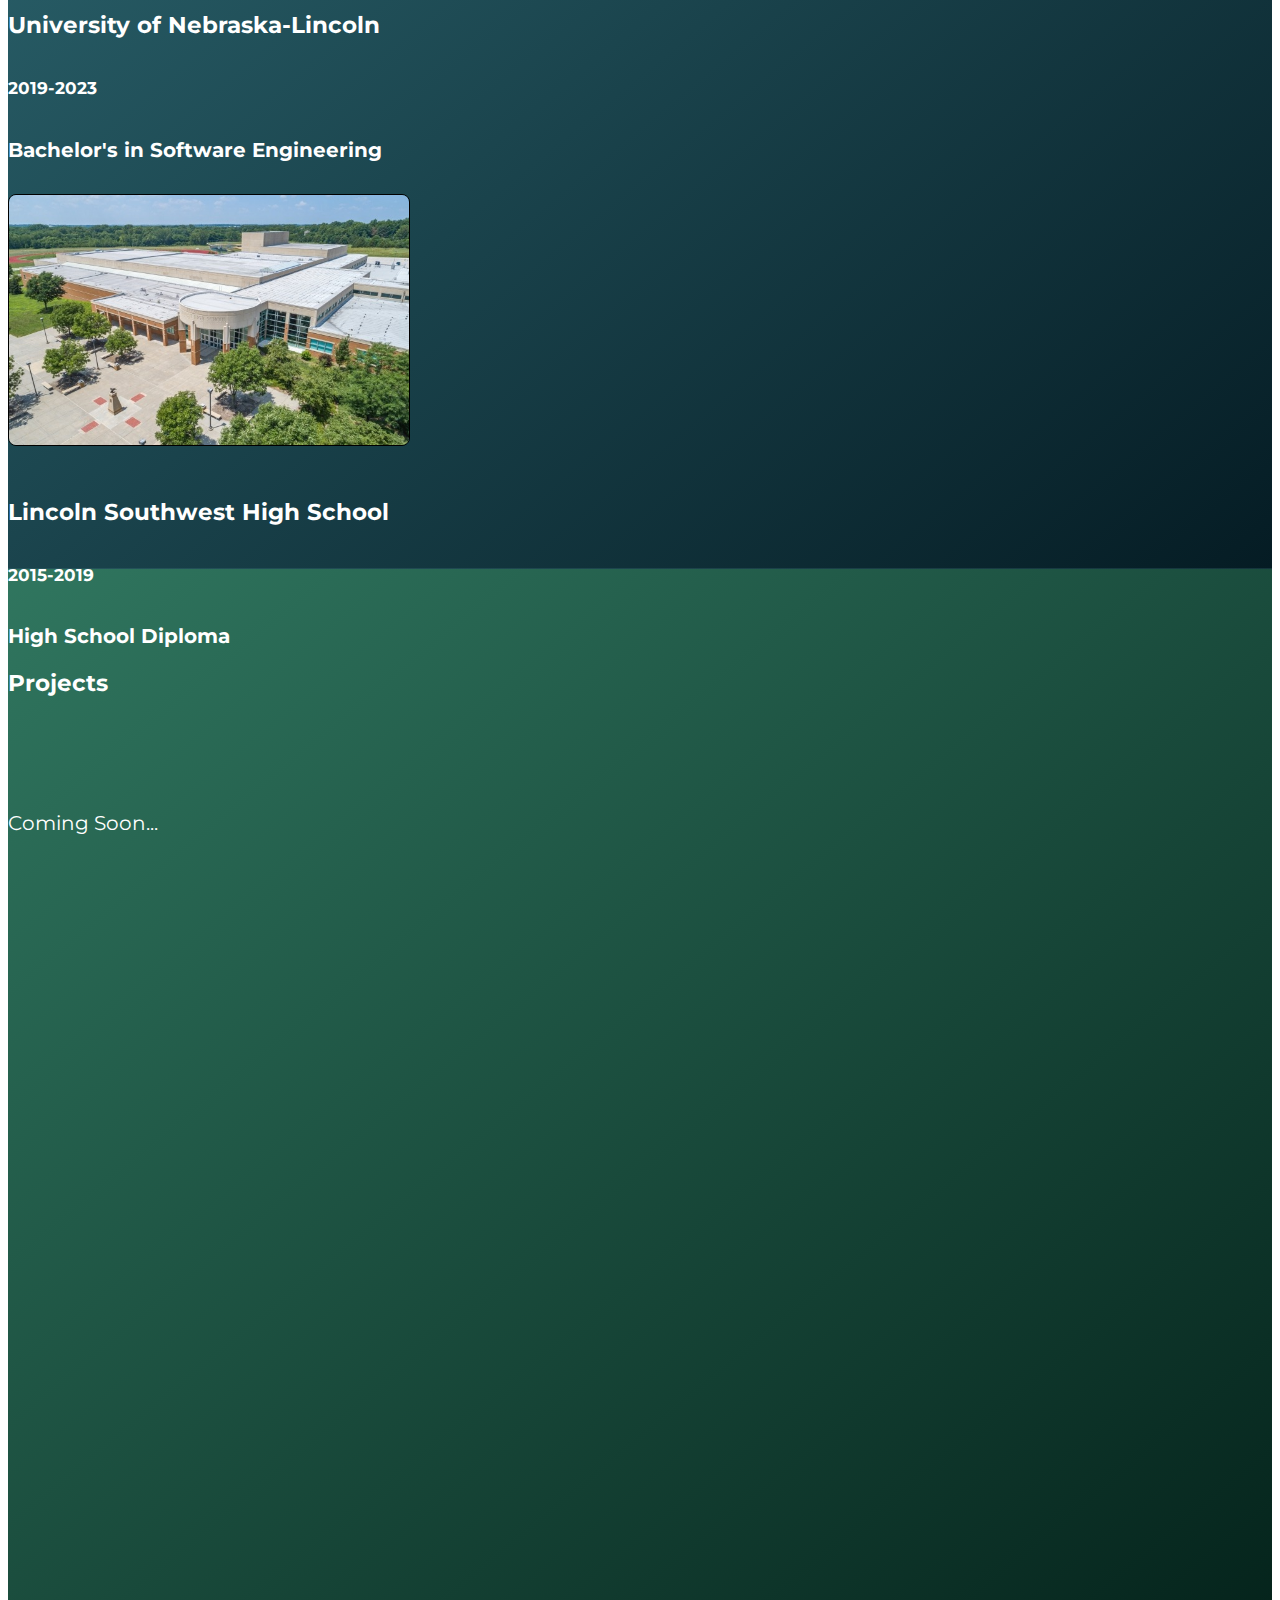
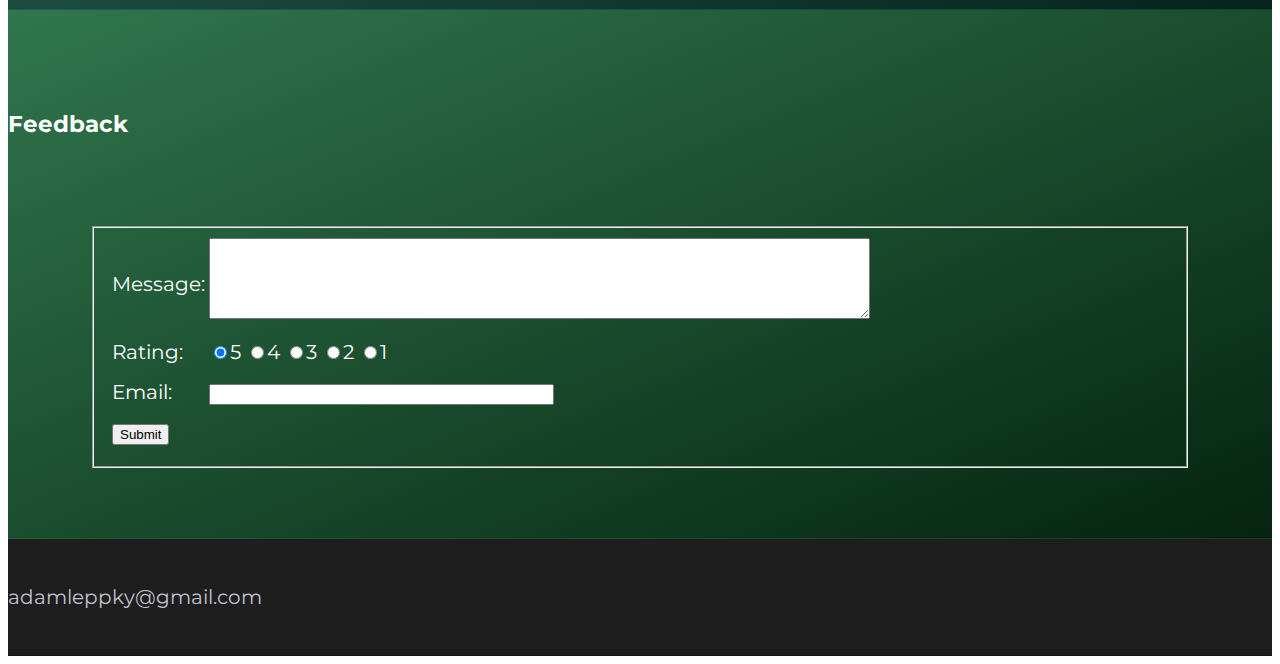
==== commit 9c1710fc: "Add more images. Minor changes." ====
--- a/index.html
+++ b/index.html
@@ -22,7 +22,7 @@
 
     <body>
         <!-- Navbar -->
-        <nav class="navbar navbar-dark navbar-expand-lg fixed-top" id="navbar-id">
+        <nav class="navbar navbar-dark navbar-expand-xl fixed-top" id="navbar-id">
             <div class="container-fluid navbar-container">
                 <a class="navbar-brand" href="#">Adam Leppky - Software Engineer</a>
                 <button class="navbar-toggler" type="button" data-bs-toggle="collapse" data-bs-target="#navbarText" aria-controls="navbarText" aria-expanded="false" aria-label="Toggle navigation">
@@ -54,8 +54,13 @@
         <!-- About -->
         <div id="about" class="container-fluid about-container text-center">
             <h3 class="margin">About</h3>
-            <p class="about-description">I was born and raised in Lincoln, Nebraska where I’ve lived my whole life. I became interested in computer programming in middle school where I learned how to edit HTML web pages to do fun things.</p>
-            <p class="about-description">In high school, I took beginning and advanced programming classes focusing on Python and HTML/CSS which got me interested in creating computer programs from the ground up. I also took engineering, architecture, and robotics classes which got me interested in engineering as a whole. All these things ultimately led to my career as a Software Engineer.</p>
+            <div class="about-content">
+                <img class="images" src="assets/lincoln1.jpg" />
+                <div class="about-text-content">
+                    <p class="about-description">I was born and raised in Lincoln, Nebraska where I’ve lived my whole life. I became interested in computer programming in middle school where I learned how to edit HTML web pages to do fun things.</p>
+                    <p class="about-description">In high school, I took beginning and advanced programming classes focusing on Python and HTML/CSS which got me interested in creating computer programs from the ground up. I also took engineering, architecture, and robotics classes which got me interested in engineering as a whole. All these things ultimately led to my career as a Software Engineer.</p>
+                </div>
+            </div>
         </div>
 
         <!-- Experience -->
@@ -94,11 +99,13 @@
             <h3 class="margin">Education</h3>
             <div class="row justify-content-center">
                 <div class="col-sm-4 item">
+                    <img class="education-image" src="assets/unl1.jpg" />
                     <h3>University of Nebraska-Lincoln</h3>
                     <h5>2019-2023</h5>
                     <h4>Bachelor's in Software Engineering</h4>
                 </div>
                 <div class="col-sm-4"> 
+                    <img class="education-image" src="assets/southwest1.jpg" />
                     <h3>Lincoln Southwest High School</h3>
                     <h5>2015-2019</h5>
                     <h4>High School Diploma</h4>
@@ -117,35 +124,33 @@
         <!-- Feedback -->
         <div id="feedback" class="container-fluid feedback-container text-center">    
             <h3 class="margin">Feedback</h3><br>
-            <div class="row justify-content-center">
-                <form id="feedbackForm" onsubmit="onFeedbackSubmit()">
-                    <fieldset>
-                        <table>
-                            <tr>
-                                <td><label for="message">Message:</label></td>
-                                <td><textarea id="message" name="message" rows="5" cols="80"></textarea></td>
-                            </tr>
-                            <tr>
-                                <td><label for="rating">Rating:</label></td>
-                                <td>
-                                    <input type="radio" id="rating-5" name="rating" value="5" checked="checked" /><label for="rating-5">5</label>
-                                    <input type="radio" id="rating-4" name="rating" value="4" /><label for="rating-4">4</label>
-                                    <input type="radio" id="rating-3" name="rating" value="3" /><label for="rating-3">3</label>
-                                    <input type="radio" id="rating-2" name="rating" value="2" /><label for="rating-2">2</label>
-                                    <input type="radio" id="rating-1" name="rating" value="1" /><label for="rating-1">1</label>
-                                </td>
-                            </tr>
-                            <tr>
-                                <td><label for="email">Email:</label></td>
-                                <td><input id="email" type="text" name="email" size="40"></td>
-                            </tr>
-                            <tr>
-                                <td><input type="submit" value="Submit"></td>
-                            </tr>
-                        </table>
-                    </fieldset>
-                </form>
-            </div>
+            <form class="feedback-form" id="feedbackForm" onsubmit="onFeedbackSubmit()">
+                <fieldset>
+                    <table>
+                        <tr>
+                            <td><label for="message">Message:</label></td>
+                            <td><textarea id="message" name="message" rows="5" cols="80"></textarea></td>
+                        </tr>
+                        <tr>
+                            <td><label for="rating">Rating:</label></td>
+                            <td>
+                                <input type="radio" id="rating-5" name="rating" value="5" checked="checked" /><label for="rating-5">5</label>
+                                <input type="radio" id="rating-4" name="rating" value="4" /><label for="rating-4">4</label>
+                                <input type="radio" id="rating-3" name="rating" value="3" /><label for="rating-3">3</label>
+                                <input type="radio" id="rating-2" name="rating" value="2" /><label for="rating-2">2</label>
+                                <input type="radio" id="rating-1" name="rating" value="1" /><label for="rating-1">1</label>
+                            </td>
+                        </tr>
+                        <tr>
+                            <td><label for="email">Email:</label></td>
+                            <td><input id="email" type="text" name="email" size="40"></td>
+                        </tr>
+                        <tr>
+                            <td><input type="submit" value="Submit"></td>
+                        </tr>
+                    </table>
+                </fieldset>
+            </form>
         </div>
 
         <!-- Footer -->
--- a/css/styles.css
+++ b/css/styles.css
@@ -1,6 +1,10 @@
 
 :root {
     --transition-time: 1000ms;
+}
+
+#about, #experience, #education, #projects, #feedback {
+    scroll-margin-top: 95px;
 }
 
 body {
@@ -9,7 +13,20 @@
 }
 
 p {
-    font-size: 16px;
+    font-size: 20px;
+}
+
+.images {
+    height: 3%;
+    border-radius: 8px;
+    border: 1px solid black;
+}
+
+.education-image {
+    height: 250px;
+    border: 1px solid black;
+    border-radius: 8px;
+    margin-bottom: 10px;
 }
 
 h3 {
@@ -50,30 +67,41 @@
     padding-left: 200px;
     padding-right: 200px;
     transition: var(--transition-time);
-    height: 40em;
+    height: 45em;
 }
 
-#about, #experience, #education, #projects, #feedback {
-    scroll-margin-top: 95px;
+.about-content {
+    display: flex;
+    flex-direction: row;
+}
+
+.about-description {
+    margin-left: 20px;
+    text-align: left;
 }
 
 .experience-container {
     transition: var(--transition-time);
-    height: 40em;
+    height: 45em;
 }
 
 .education-container {
     transition: var(--transition-time);
-    height: 40em;
+    height: 45em;
 }
 
 .projects-container {
     transition: var(--transition-time);
-    height: 40em;
+    height: 45em;
 }
 
 .feedback-container {
     transition: var(--transition-time);
+}
+
+.feedback-form {
+    margin: 0 auto;
+    width: 1100px;
 }
 
 .footer-container {
--- a/css/colors.css
+++ b/css/colors.css
@@ -6,18 +6,18 @@
     --color-navbar-fg: #ffffff;
     --color-navbar-a-fg: #ffffff;
     --color-navbar-a-hover-fg: #c7cbce;
-    --color-about-bg: linear-gradient(to bottom right, #e4dec6, #ffffff);
+    --color-about-bg: linear-gradient(to bottom right, #dad6c5, #ffffff);
     --color-about-fg: #303234;
-    --color-experience-bg: linear-gradient(to bottom right, #badeea, #ffffff);
+    --color-experience-bg: linear-gradient(to bottom right, #dad6c5, #ffffff);
     --color-experience-fg: #303234;
-    --color-education-bg: linear-gradient(to bottom right, #edd2ef, #ffffff);
+    --color-education-bg: linear-gradient(to bottom right, #dad6c5, #ffffff);
     --color-education-fg: #303234;
-    --color-projects-bg: linear-gradient(to bottom right, #efd2da, #ffffff);
+    --color-projects-bg: linear-gradient(to bottom right, #dad6c5, #ffffff);
     --color-projects-fg: #303234;
-    --color-feedback-bg: linear-gradient(to bottom right, #efded2, #ffffff);
+    --color-feedback-bg: linear-gradient(to bottom right, #dad6c5, #ffffff);
     --color-feedback-fg: #303234;
-    --color-footer-bg: linear-gradient(to bottom right, #eeefd2, #ffffff);
-    --color-footer-fg: #303234;
+    --color-footer-bg: linear-gradient(to bottom right, #1e1e1e, #1e1e1e);
+    --color-footer-fg: #c4c2d0;
     --color-button-bg: linear-gradient(to bottom right, #ffffff, #ffffff);
     --color-button-fg: #303234;
     --color-button-hover-fg: #bcbcbc;
@@ -33,17 +33,17 @@
     --color-navbar-fg: #c4c2d0;
     --color-navbar-a-fg: #9a9a9a;
     --color-navbar-a-hover-fg: #ffffff;
-    --color-about-bg: linear-gradient(to bottom right, #321054, #04719d);
+    --color-about-bg: linear-gradient(to bottom right, #304f76, #080524);
     --color-about-fg: #ffffff;
-    --color-experience-bg: linear-gradient(to bottom right, #104a54, #049d8e);
+    --color-experience-bg: linear-gradient(to bottom right, #306176, #051624);
     --color-experience-fg: #ffffff;
-    --color-education-bg: linear-gradient(to bottom right, #131054, #04719d);
+    --color-education-bg: linear-gradient(to bottom right, #306c76, #051c24);
     --color-education-fg: #ffffff;
-    --color-projects-bg: linear-gradient(to bottom right, #2a1054, #3953bc);
+    --color-projects-bg: linear-gradient(to bottom right, #30765f, #05241c);
     --color-projects-fg: #ffffff;
-    --color-feedback-bg: linear-gradient(to bottom right, #102b54, #04719d);
+    --color-feedback-bg: linear-gradient(to bottom right, #30764d, #052410);
     --color-feedback-fg: #ffffff;
-    --color-footer-bg: #242d4a;
+    --color-footer-bg: #1e1e1e;
     --color-footer-fg: #c4c2d0;
     --color-button-bg: linear-gradient(to bottom right, #181b24, #181b24);
     --color-button-fg: #c4c2d0;
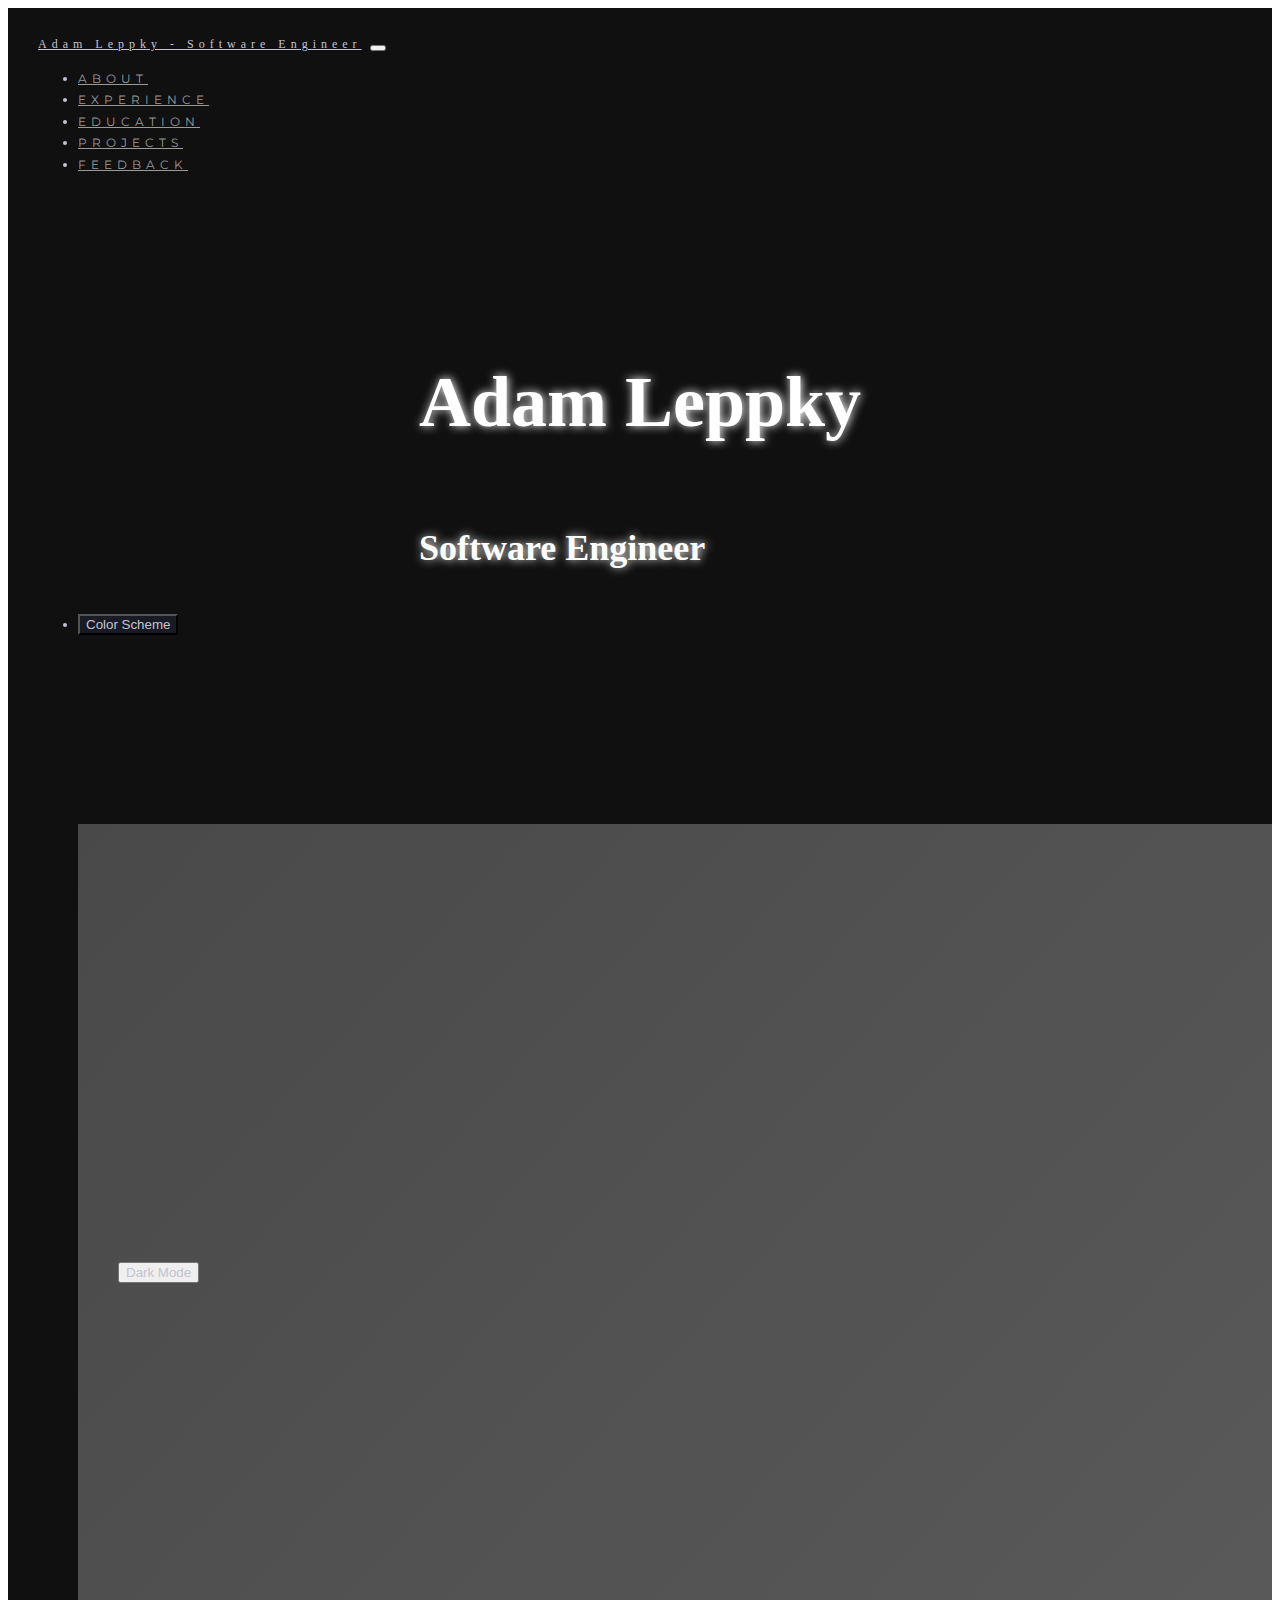
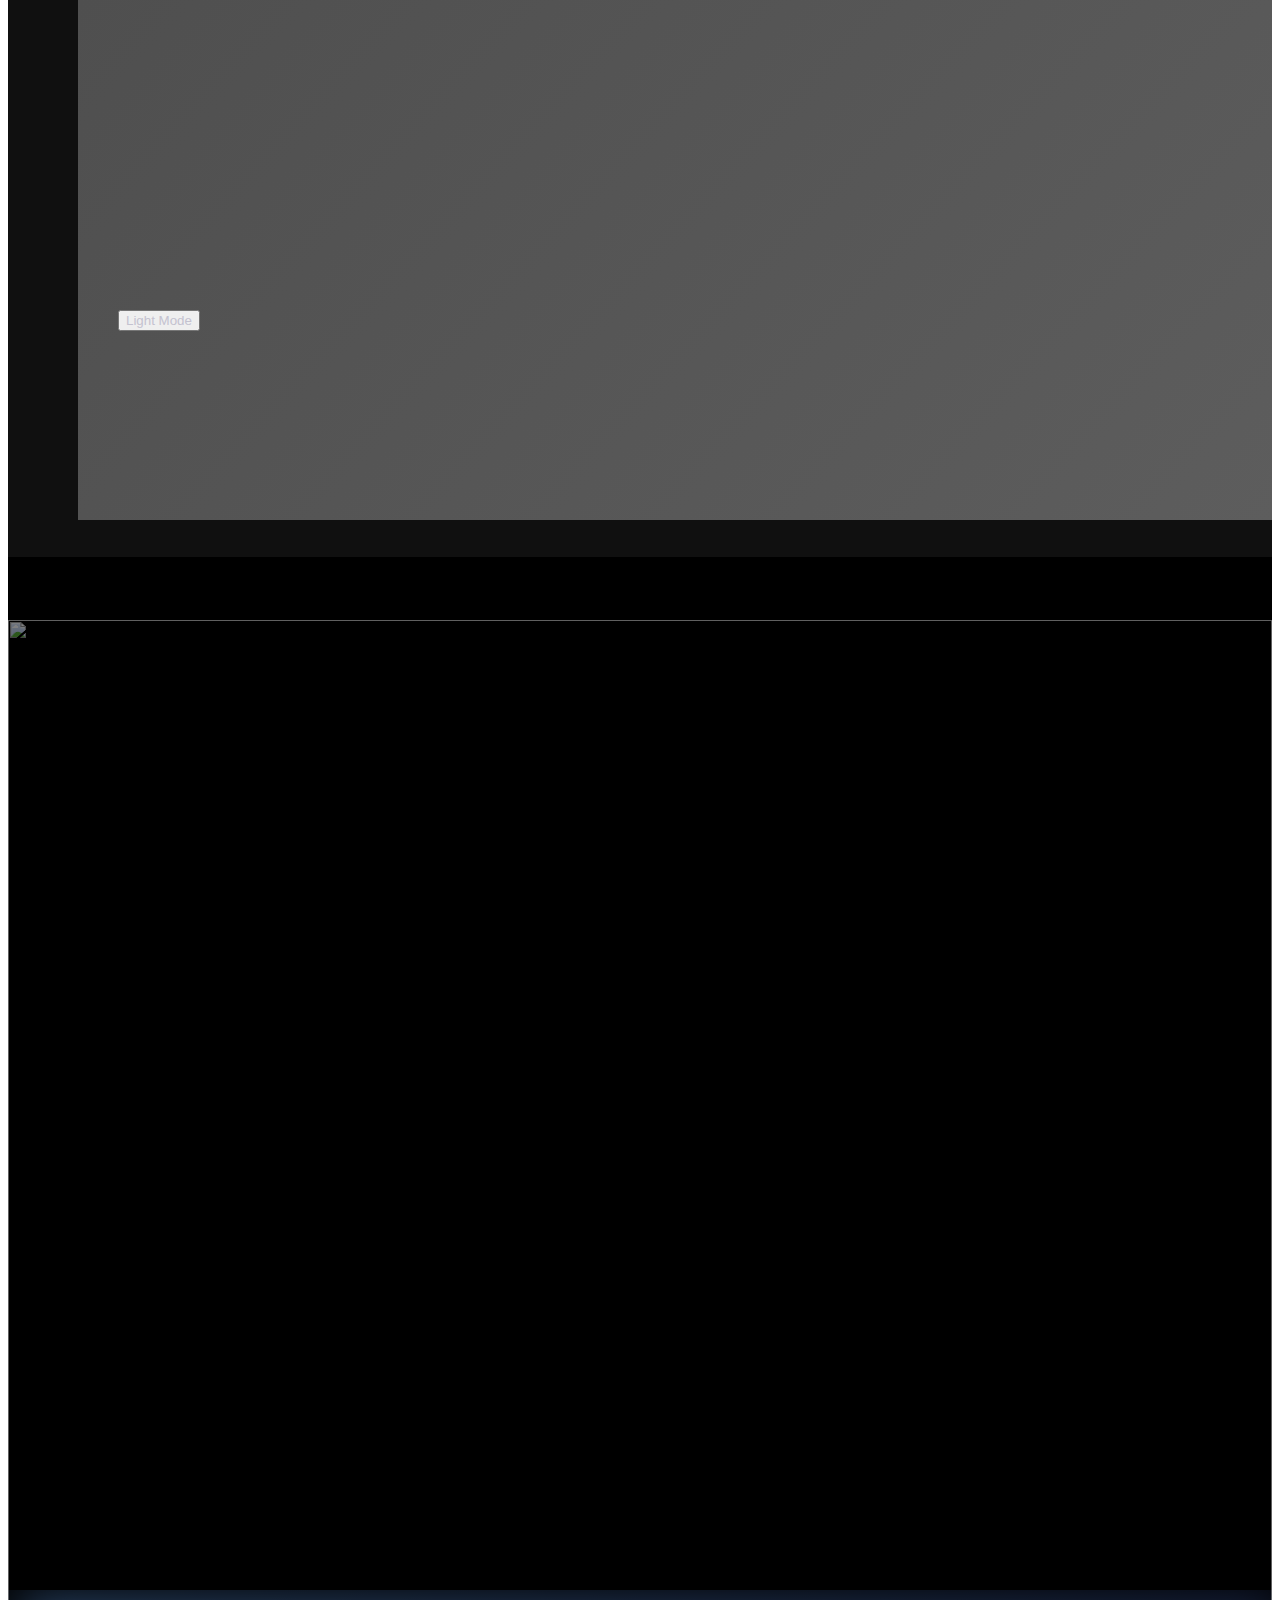
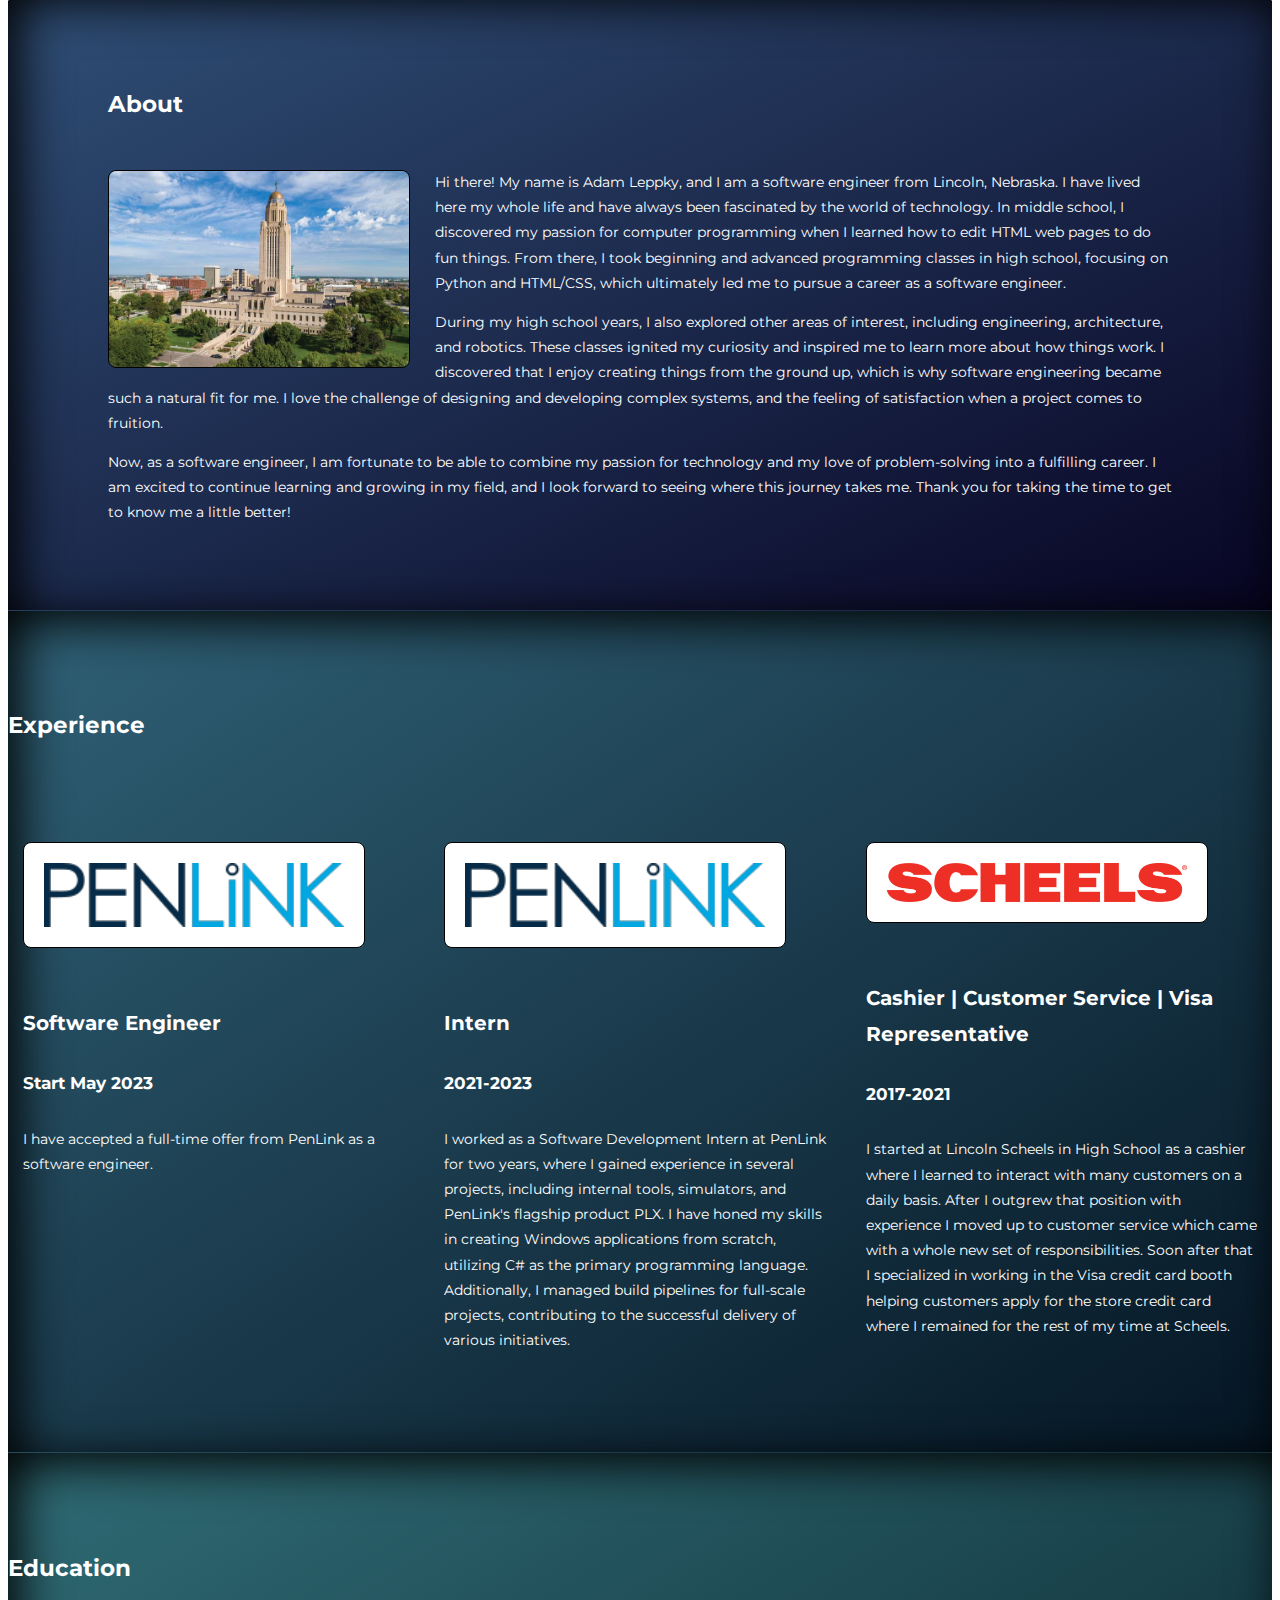
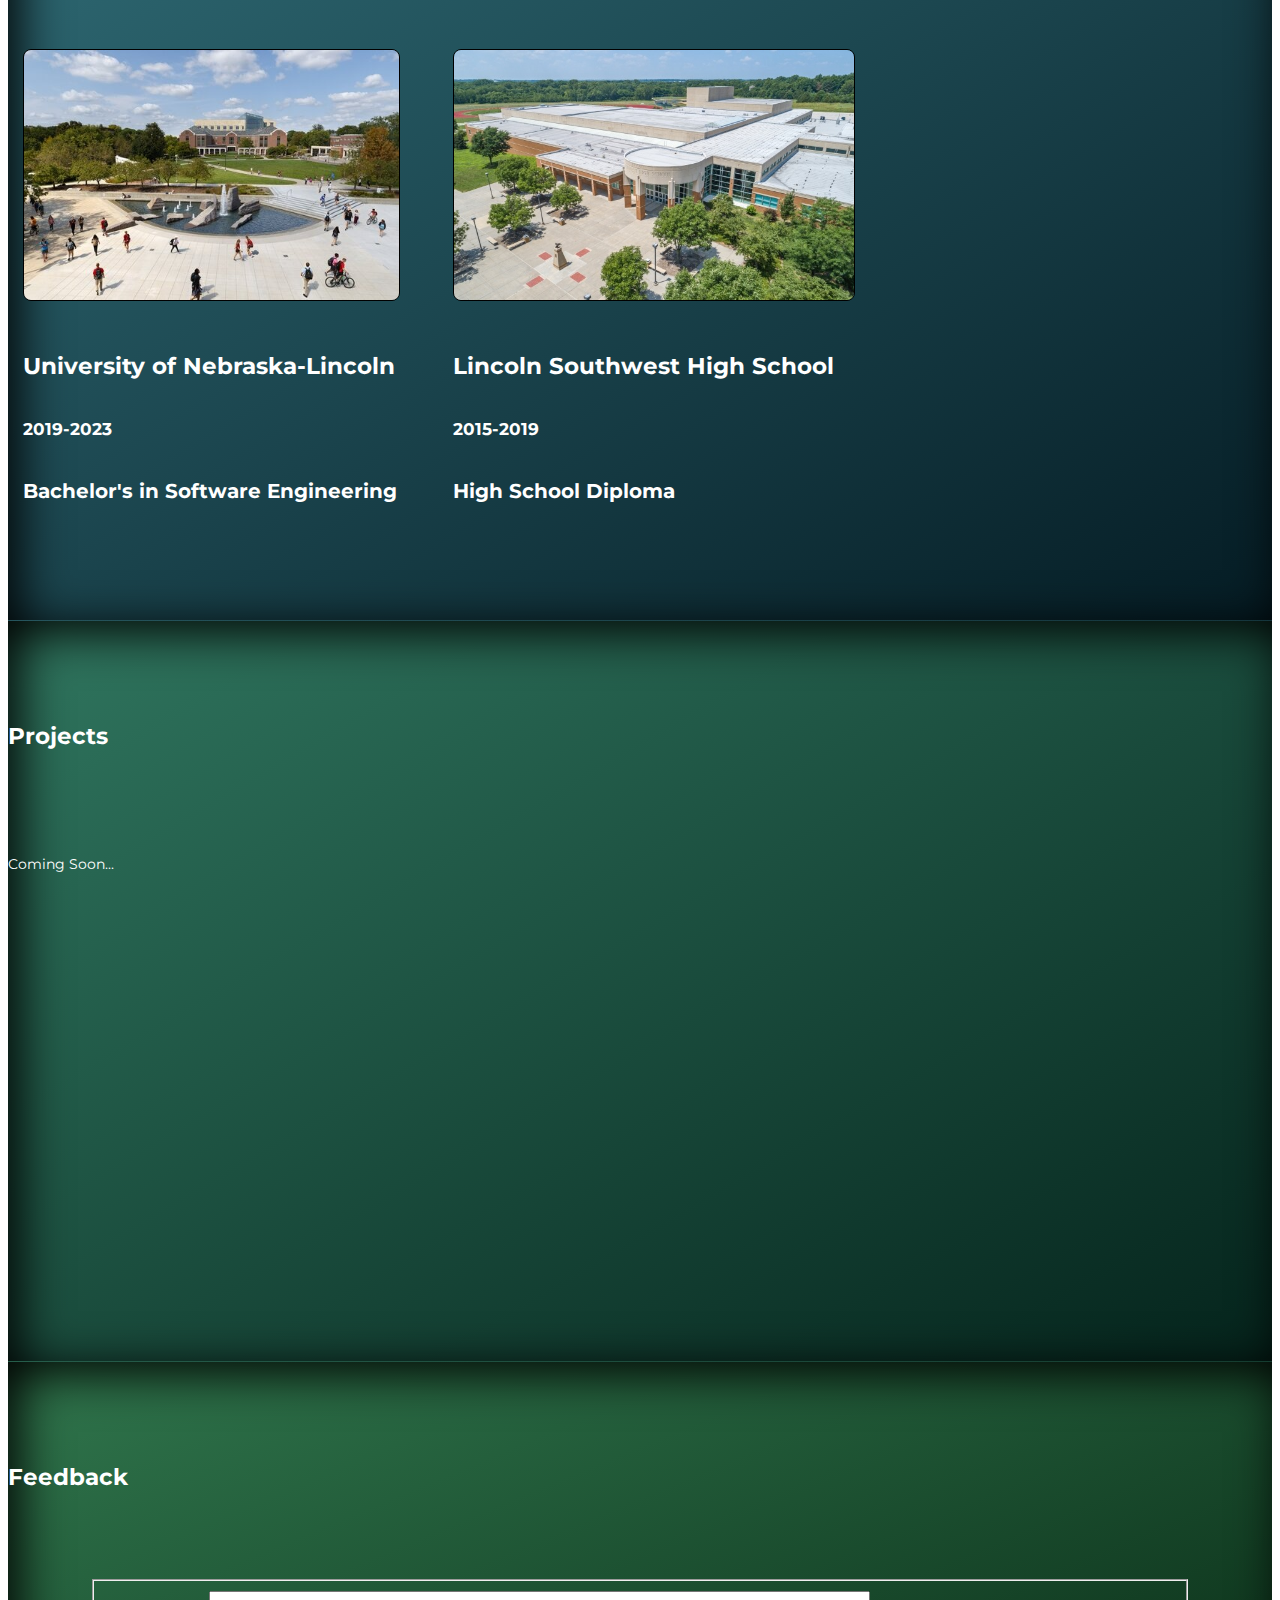
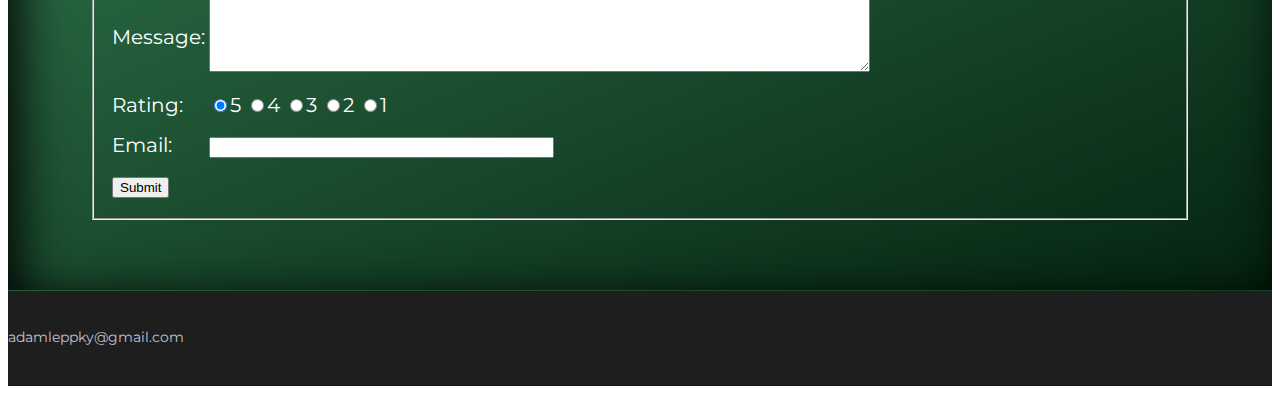
==== commit 869c0f18: "Add home. More content. Etc." ====
--- a/index.html
+++ b/index.html
@@ -24,7 +24,7 @@
         <!-- Navbar -->
         <nav class="navbar navbar-dark navbar-expand-xl fixed-top" id="navbar-id">
             <div class="container-fluid navbar-container">
-                <a class="navbar-brand" href="#">Adam Leppky - Software Engineer</a>
+                <a class="navbar-brand" href="#home">Adam Leppky - Software Engineer</a>
                 <button class="navbar-toggler" type="button" data-bs-toggle="collapse" data-bs-target="#navbarText" aria-controls="navbarText" aria-expanded="false" aria-label="Toggle navigation">
                     <span class="navbar-toggler-icon"></span>
                 </button>
@@ -51,14 +51,24 @@
             </div>
         </nav>
 
+        <!-- Home -->
+        <div id="home" class="container-fluid home-container text-center">
+            <img class="home-bg-image" src="assets/animated-bg-1.gif" draggable="false" />
+            <div class="home-content">
+                <h1 class="home-name">Adam Leppky</h1>
+                <h2 class="home-title">Software Engineer</h2>
+            </div>
+        </div>
+
         <!-- About -->
         <div id="about" class="container-fluid about-container text-center">
             <h3 class="margin">About</h3>
             <div class="about-content">
-                <img class="images" src="assets/lincoln1.jpg" />
+                <img class="images about-image" src="assets/lincoln1.jpg" />
                 <div class="about-text-content">
-                    <p class="about-description">I was born and raised in Lincoln, Nebraska where I’ve lived my whole life. I became interested in computer programming in middle school where I learned how to edit HTML web pages to do fun things.</p>
-                    <p class="about-description">In high school, I took beginning and advanced programming classes focusing on Python and HTML/CSS which got me interested in creating computer programs from the ground up. I also took engineering, architecture, and robotics classes which got me interested in engineering as a whole. All these things ultimately led to my career as a Software Engineer.</p>
+                    <p class="about-description">Hi there! My name is Adam Leppky, and I am a software engineer from Lincoln, Nebraska. I have lived here my whole life and have always been fascinated by the world of technology. In middle school, I discovered my passion for computer programming when I learned how to edit HTML web pages to do fun things. From there, I took beginning and advanced programming classes in high school, focusing on Python and HTML/CSS, which ultimately led me to pursue a career as a software engineer.</p>
+                    <p class="about-description">During my high school years, I also explored other areas of interest, including engineering, architecture, and robotics. These classes ignited my curiosity and inspired me to learn more about how things work. I discovered that I enjoy creating things from the ground up, which is why software engineering became such a natural fit for me. I love the challenge of designing and developing complex systems, and the feeling of satisfaction when a project comes to fruition.</p>
+                    <p class="about-description">Now, as a software engineer, I am fortunate to be able to combine my passion for technology and my love of problem-solving into a fulfilling career. I am excited to continue learning and growing in my field, and I look forward to seeing where this journey takes me. Thank you for taking the time to get to know me a little better!</p>
                 </div>
             </div>
         </div>
@@ -66,7 +76,7 @@
         <!-- Experience -->
         <div id="experience" class="container-fluid experience-container text-center">    
             <h3 class="margin">Experience</h3><br>
-            <div class="row justify-content-center">
+            <div class="row justify-content-center experience-flex">
                 <div class="col-sm-4 item">
                     <a href="https://www.penlink.com/" target="_blank">
                         <img class="experience-logo" src="assets/penlink-logo.png" />
@@ -81,7 +91,7 @@
                     </a>
                     <h4 class="experience-title">Intern</h4>
                     <h5>2021-2023</h5>
-                    <p>For two years, I worked as a Software Development Intern at PenLink. I worked on many different projects including internal tools, simulators, and even PenLink's flagship product PLX. Some of my skills include creating Windows applications from the ground up using C# and managing build pipelines for full-scale projects.</p>
+                    <p>I worked as a Software Development Intern at PenLink for two years, where I gained experience in several projects, including internal tools, simulators, and PenLink's flagship product PLX. I have honed my skills in creating Windows applications from scratch, utilizing C# as the primary programming language. Additionally, I managed build pipelines for full-scale projects, contributing to the successful delivery of various initiatives.</p>
                 </div>
                 <div class="col-sm-4"> 
                     <a href="https://www.scheels.com/" target="_blank">
@@ -97,7 +107,7 @@
         <!-- Education -->
         <div id="education" class="container-fluid education-container text-center">
             <h3 class="margin">Education</h3>
-            <div class="row justify-content-center">
+            <div class="row justify-content-center education-flex">
                 <div class="col-sm-4 item">
                     <img class="education-image" src="assets/unl1.jpg" />
                     <h3>University of Nebraska-Lincoln</h3>
--- a/css/styles.css
+++ b/css/styles.css
@@ -1,10 +1,6 @@
 
 :root {
     --transition-time: 1000ms;
-}
-
-#about, #experience, #education, #projects, #feedback {
-    scroll-margin-top: 95px;
 }
 
 body {
@@ -12,8 +8,16 @@
     line-height: 1.8;
 }
 
+h3 {
+    font-weight: bold;
+}
+
 p {
-    font-size: 20px;
+    font-size: 14px;
+}
+
+#home, #about, #experience, #education, #projects, #feedback {
+    scroll-margin-top: 95px;
 }
 
 .images {
@@ -22,17 +26,6 @@
     border: 1px solid black;
 }
 
-.education-image {
-    height: 250px;
-    border: 1px solid black;
-    border-radius: 8px;
-    margin-bottom: 10px;
-}
-
-h3 {
-    font-weight: bold;
-}
-
 .margin {
     margin-bottom: 45px;
 }
@@ -41,6 +34,13 @@
     padding-top: 70px;
     padding-bottom: 70px;
 }
+
+.col-sm-4 {
+    width: 400px;
+    margin: 15px;
+}
+
+/* Navbar */
 
 .navbar {
     padding-top: 15px;
@@ -58,56 +58,85 @@
     padding-left: 30px;
 }
 
+.navbar-brand {
+    font-family: "Monaco";
+}
+
 .color-scheme-dropdown {
     font-size: 30em;
 }
 
+/* Home */
+
+.home-container {
+    margin-left: 0px;
+    margin-right: 0px;
+    padding-left: 0px;
+    padding-right: 0px;
+    padding-top: 63px;
+    transition: var(--transition-time);
+    height: 45em;
+}
+
+.home-content {
+    position: absolute;
+    top: 50%;
+    left: 50%;
+    transform: translate(-50%, -50%);
+}
+
+.home-name {
+    font-size: 72px;
+    font-family: "Monaco";
+}
+
+.home-title {
+    font-size: 36px;
+    font-family: "Monaco";
+}
+
+.home-bg-image {
+    width: 100%;
+    height: 109%;
+    -webkit-user-drag: none;
+    user-select: none;
+    -moz-user-select: none;
+    -webkit-user-select: none;
+    -ms-user-select: none;
+}
+
+/* About */
+
 .about-container {
-    padding-top: 160px;
-    padding-left: 200px;
-    padding-right: 200px;
-    transition: var(--transition-time);
-    height: 45em;
-}
-
-.about-content {
+    box-shadow: inset 10px 10px 50px black;
+    padding-left: 100px;
+    padding-right: 100px;
+    transition: var(--transition-time);
+}
+
+.about-description {
+    text-align: left;
+}
+
+.about-image {
+    float: left;
+    width: 300px;
+    margin-right: 25px;
+    margin-right: 25px;
+}
+
+/* Experience */
+
+.experience-container {
+    box-shadow: inset 10px 10px 50px black;
+    transition: var(--transition-time);
+}
+
+.experience-flex {
     display: flex;
     flex-direction: row;
-}
-
-.about-description {
-    margin-left: 20px;
-    text-align: left;
-}
-
-.experience-container {
-    transition: var(--transition-time);
-    height: 45em;
-}
-
-.education-container {
-    transition: var(--transition-time);
-    height: 45em;
-}
-
-.projects-container {
-    transition: var(--transition-time);
-    height: 45em;
-}
-
-.feedback-container {
-    transition: var(--transition-time);
-}
-
-.feedback-form {
-    margin: 0 auto;
-    width: 1100px;
-}
-
-.footer-container {
-    padding-top: 20px;
-    padding-bottom: 20px;
-    transition: var(--transition-time);
+    align-items: flex-start;
+    justify-items: center;
 }
 
 .experience-logo {
@@ -121,3 +150,51 @@
 .experience-title {
     font-weight: bold;
 }
+
+/* Education */
+
+.education-container {
+    box-shadow: inset 10px 10px 50px black;
+    transition: var(--transition-time);
+}
+
+.education-flex {
+    display: flex;
+    flex-direction: row;
+    align-items: flex-start;
+    justify-items: center;
+}
+
+.education-image {
+    height: 250px;
+    border: 1px solid black;
+    border-radius: 8px;
+    margin-bottom: 10px;
+}
+
+/* Projects */
+
+.projects-container {
+    box-shadow: inset 10px 10px 50px black;
+    transition: var(--transition-time);
+    height: 30em;
+}
+
+/* Feedback */
+.feedback-container {
+    box-shadow: inset 10px 10px 50px black;
+    transition: var(--transition-time);
+}
+
+.feedback-form {
+    margin: 0 auto;
+    width: 1100px;
+}
+
+/* Footer */
+
+.footer-container {
+    padding-top: 20px;
+    padding-bottom: 20px;
+    transition: var(--transition-time);
+}
--- a/css/colors.css
+++ b/css/colors.css
@@ -6,6 +6,12 @@
     --color-navbar-fg: #ffffff;
     --color-navbar-a-fg: #ffffff;
     --color-navbar-a-hover-fg: #c7cbce;
+    --color-home-container-bg: radial-gradient(white, transparent), black;
+    --color-home-name-fg: white;
+    --color-home-name-text-shadow: white 1px 0 10px;
+    --color-home-title-fg: white;
+    --color-home-title-text-shadow: white 1px 0 10px;
+    --color-home-bg-opacity: 50%;
     --color-about-bg: linear-gradient(to bottom right, #dad6c5, #ffffff);
     --color-about-fg: #303234;
     --color-experience-bg: linear-gradient(to bottom right, #dad6c5, #ffffff);
@@ -29,10 +35,16 @@
 }
 :root.dark {
     --border-containers: 1px solid #00000036;
-    --color-navbar-bg: #1e1e1e;
+    --color-navbar-bg: #101010;
     --color-navbar-fg: #c4c2d0;
     --color-navbar-a-fg: #9a9a9a;
     --color-navbar-a-hover-fg: #ffffff;
+    --color-home-container-bg: radial-gradient(black, transparent), black;
+    --color-home-name-fg: white;
+    --color-home-name-text-shadow: white 1px 0 10px;
+    --color-home-title-fg: white;
+    --color-home-title-text-shadow: white 1px 0 10px;
+    --color-home-bg-opacity: 50%;
     --color-about-bg: linear-gradient(to bottom right, #304f76, #080524);
     --color-about-fg: #ffffff;
     --color-experience-bg: linear-gradient(to bottom right, #306176, #051624);
@@ -55,6 +67,8 @@
     --color-experience-logo-bg: rgb(255, 255, 255);
 }
 
+/* Navbar */
+
 .navbar-brand {
     color: var(--color-navbar-fg);
 }
@@ -75,48 +89,6 @@
 
 .nav-link {
     color: var(--color-navbar-a-fg);
-}
-
-.about-container {
-    background-image: var(--color-about-bg);
-    background-color: var(--color-about-bg);
-    color: var(--color-about-fg);
-    border-bottom: var(--border-containers);
-}
-
-.experience-container {
-    background-image: var(--color-experience-bg);
-    background-color: var(--color-experience-bg);
-    color: var(--color-experience-fg);
-    border-bottom: var(--border-containers);
-}
-
-.education-container {
-    background-image: var(--color-education-bg);
-    background-color: var(--color-education-bg);
-    color: var(--color-education-fg);
-    border-bottom: var(--border-containers);
-}
-
-.projects-container {
-    background-image: var(--color-projects-bg);
-    background-color: var(--color-projects-bg);
-    color: var(--color-projects-fg);
-    border-bottom: var(--border-containers);
-}
-
-.feedback-container {
-    background-image: var(--color-feedback-bg);
-    background-color: var(--color-feedback-bg);
-    color: var(--color-feedback-fg);
-    border-bottom: var(--border-containers);
-}
-
-.footer-container {
-    background-image: var(--color-footer-bg);
-    background-color: var(--color-footer-bg);
-    color: var(--color-footer-fg);
-    border-bottom: var(--border-containers);
 }
 
 .btn {
@@ -144,6 +116,80 @@
     color: var(--color-dropdown-hover-fg);
 }
 
+/* Home */
+
+.home-container {
+    background: var(--color-home-container-bg);
+}
+
+.home-name {
+    color: var(--color-home-name-fg);
+    text-shadow: var(--color-home-name-text-shadow);
+}
+
+.home-title {
+    color: var(--color-home-title-fg);
+    text-shadow: var(--color-home-title-text-shadow);
+}
+
+.home-bg-image {
+    opacity: var(--color-home-bg-opacity);
+}
+
+/* About */
+
+.about-container {
+    background-image: var(--color-about-bg);
+    background-color: var(--color-about-bg);
+    color: var(--color-about-fg);
+    border-bottom: var(--border-containers);
+}
+
+/* Experience */
+
+.experience-container {
+    background-image: var(--color-experience-bg);
+    background-color: var(--color-experience-bg);
+    color: var(--color-experience-fg);
+    border-bottom: var(--border-containers);
+}
+
 .experience-logo {
     background-color: var(--color-experience-logo-bg);
 }
+
+/* Education */
+
+.education-container {
+    background-image: var(--color-education-bg);
+    background-color: var(--color-education-bg);
+    color: var(--color-education-fg);
+    border-bottom: var(--border-containers);
+}
+
+/* Projects */
+
+.projects-container {
+    background-image: var(--color-projects-bg);
+    background-color: var(--color-projects-bg);
+    color: var(--color-projects-fg);
+    border-bottom: var(--border-containers);
+}
+
+/* Feedback */
+
+.feedback-container {
+    background-image: var(--color-feedback-bg);
+    background-color: var(--color-feedback-bg);
+    color: var(--color-feedback-fg);
+    border-bottom: var(--border-containers);
+}
+
+/* Footer */
+
+.footer-container {
+    background-image: var(--color-footer-bg);
+    background-color: var(--color-footer-bg);
+    color: var(--color-footer-fg);
+    border-bottom: var(--border-containers);
+}
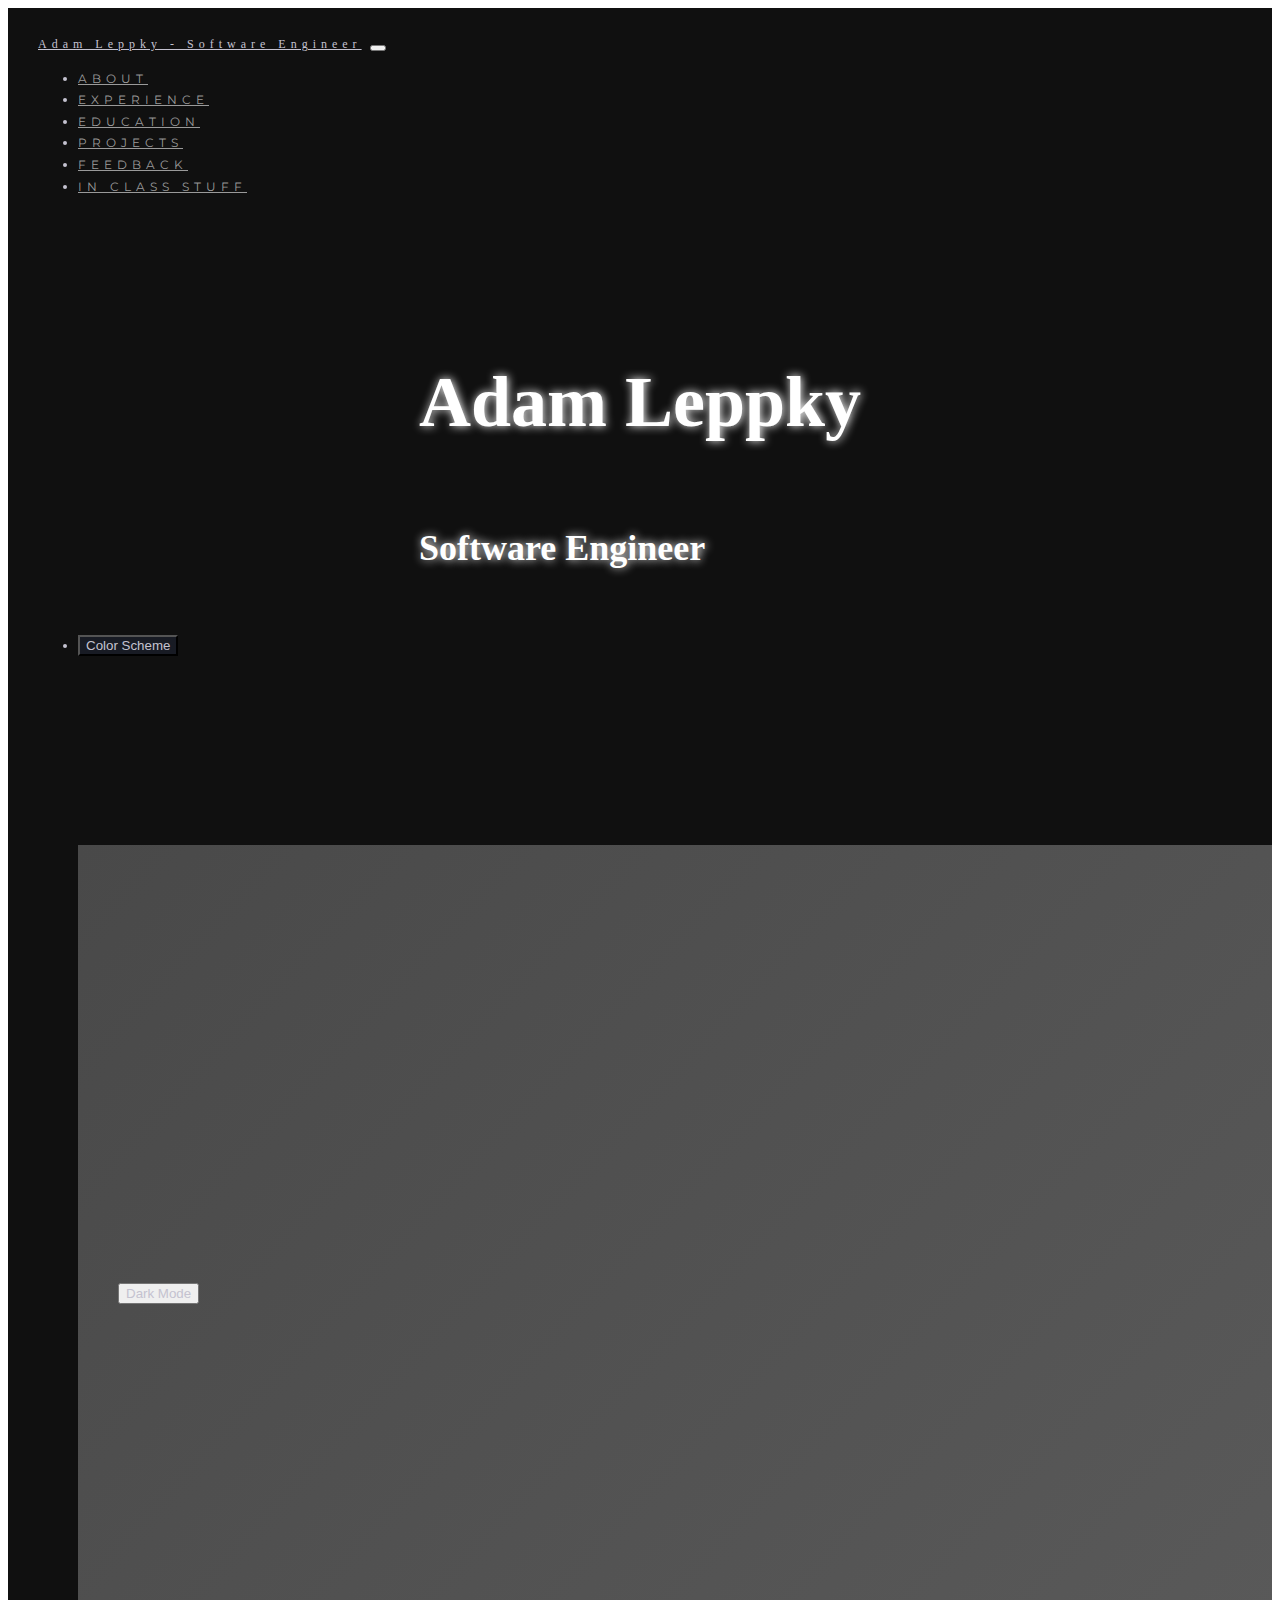
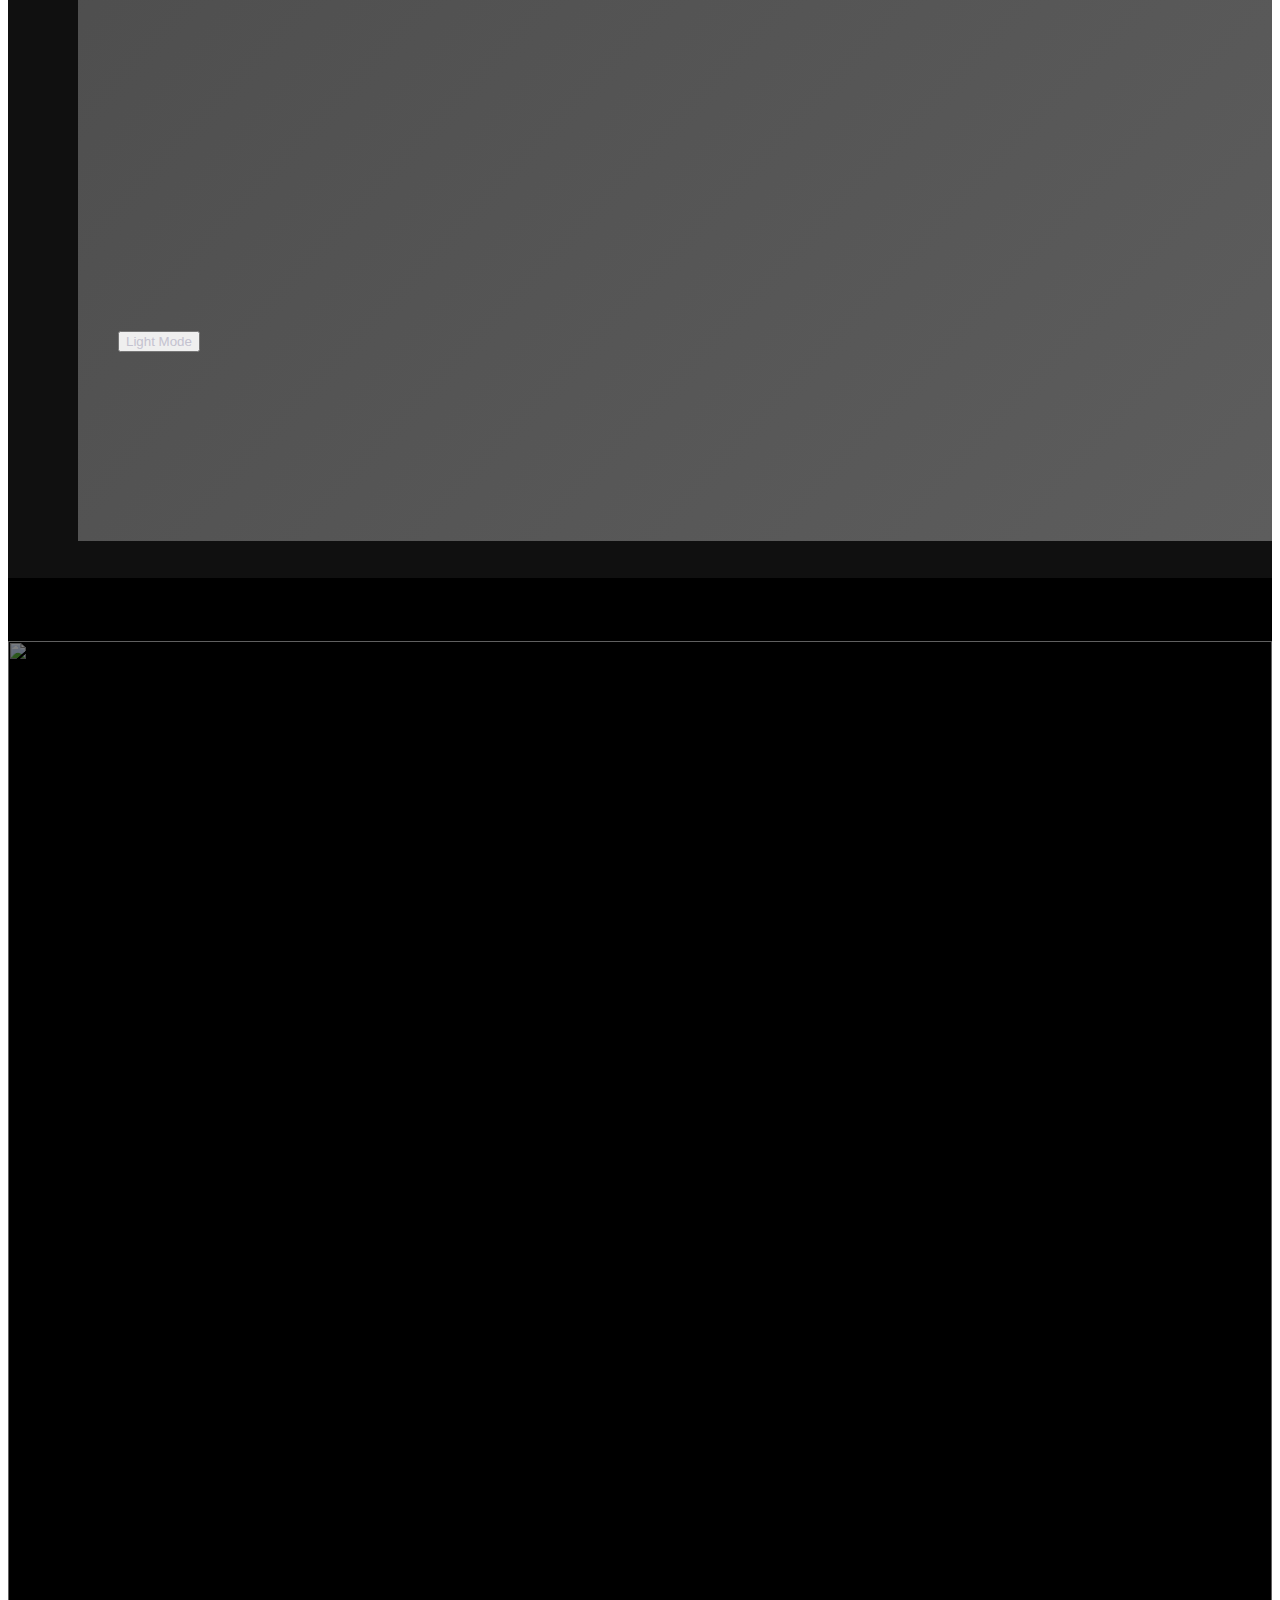
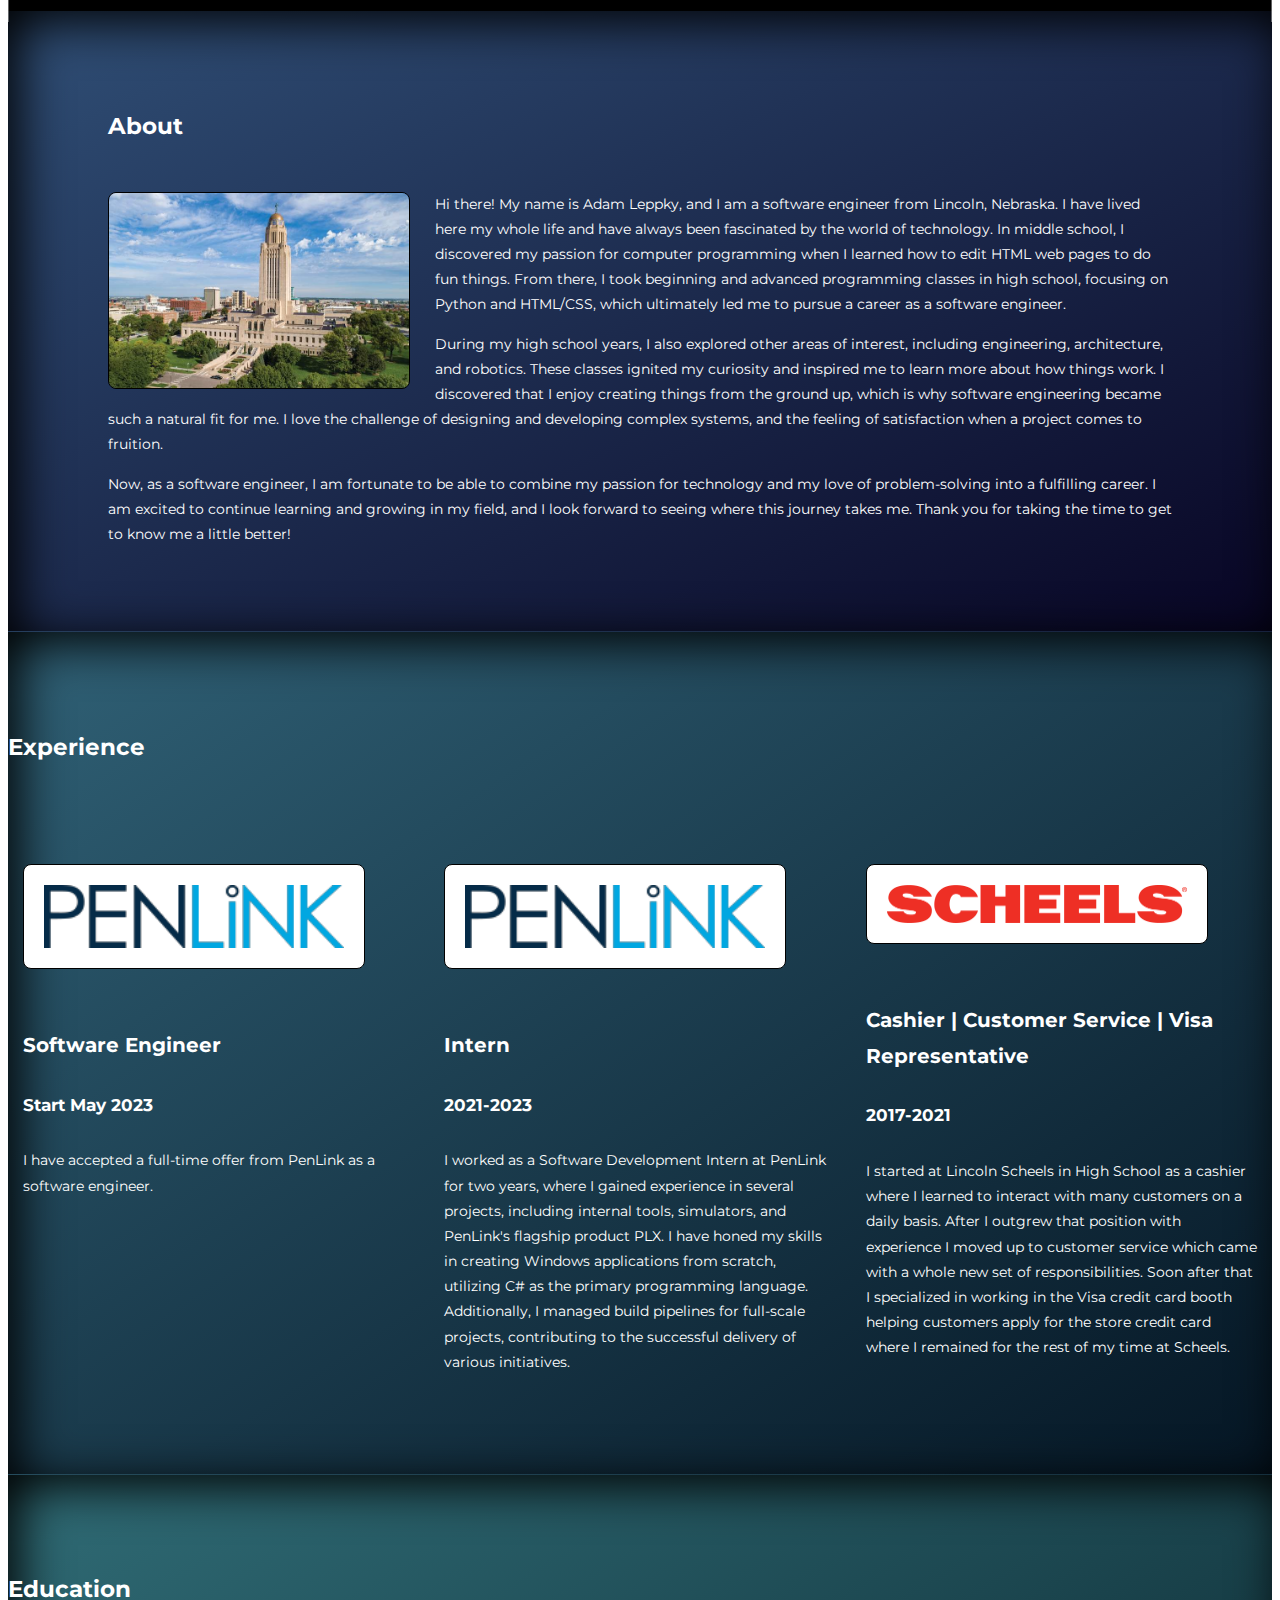
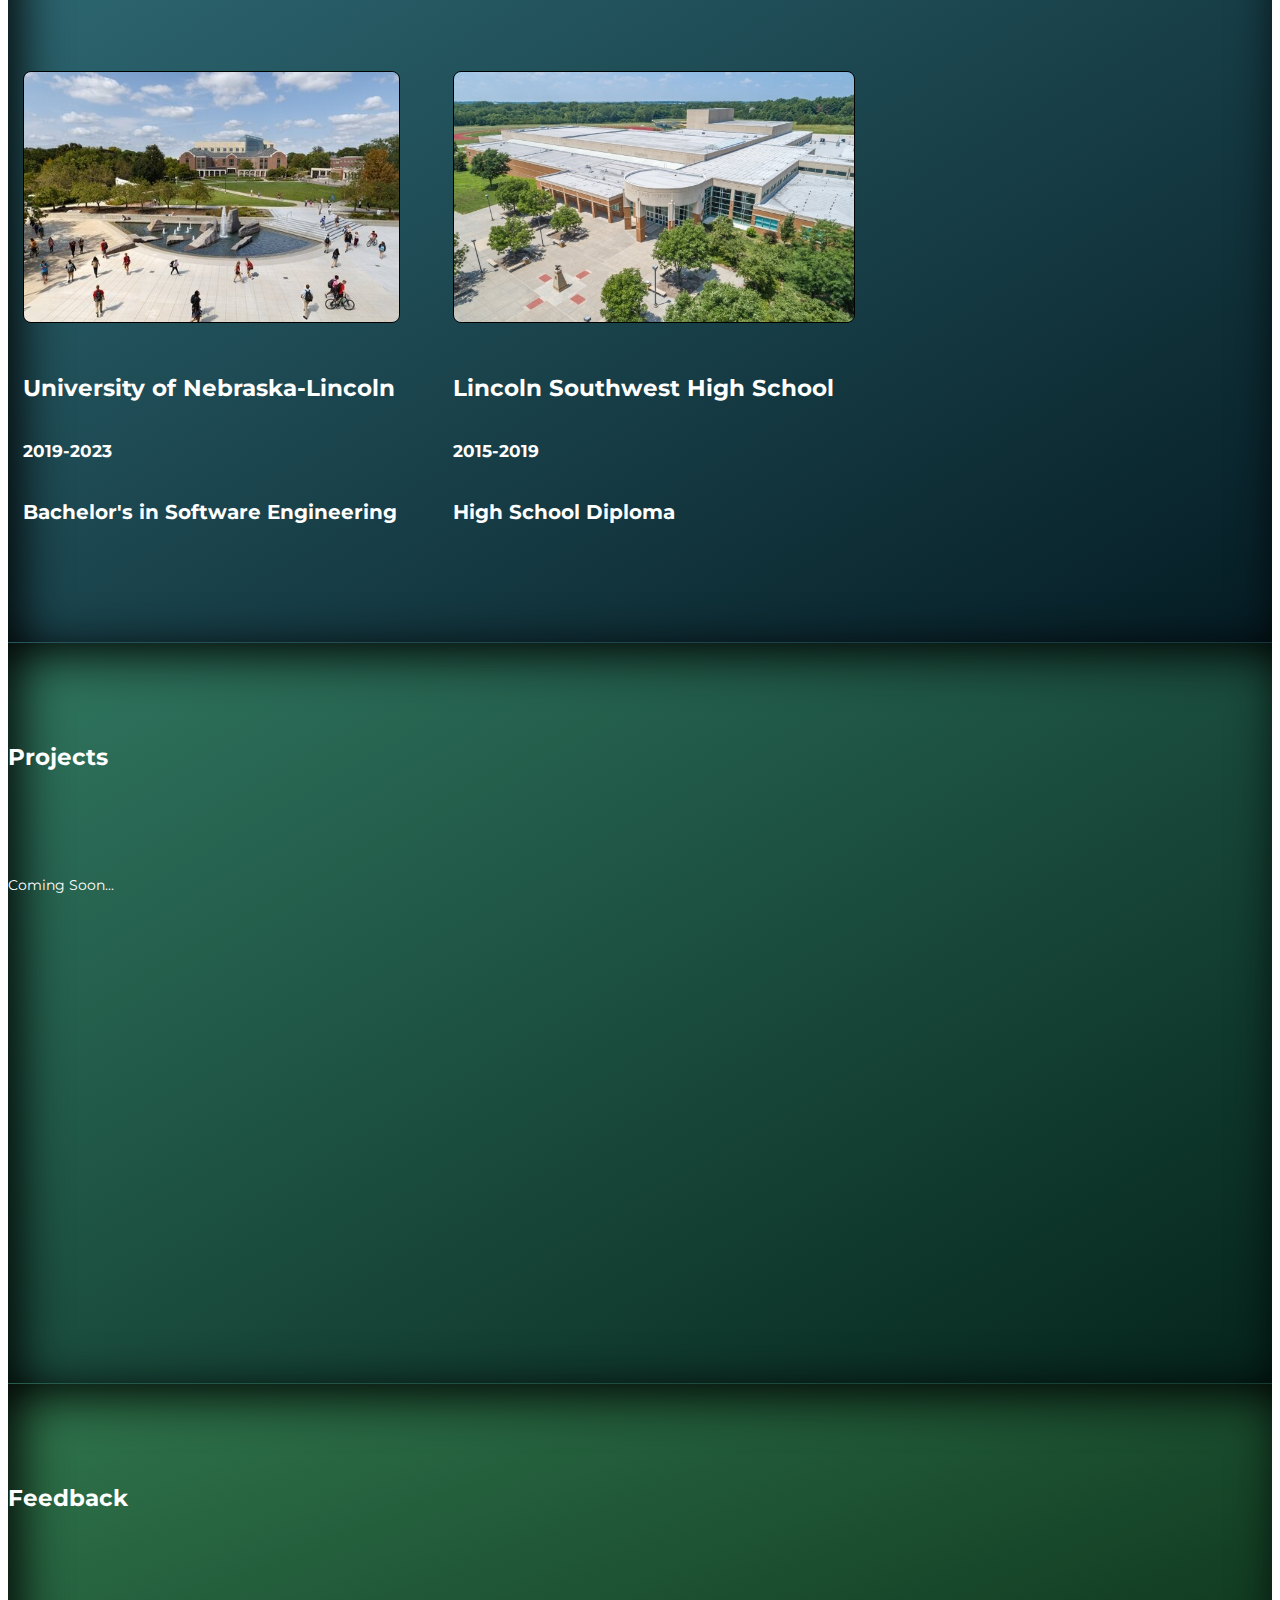
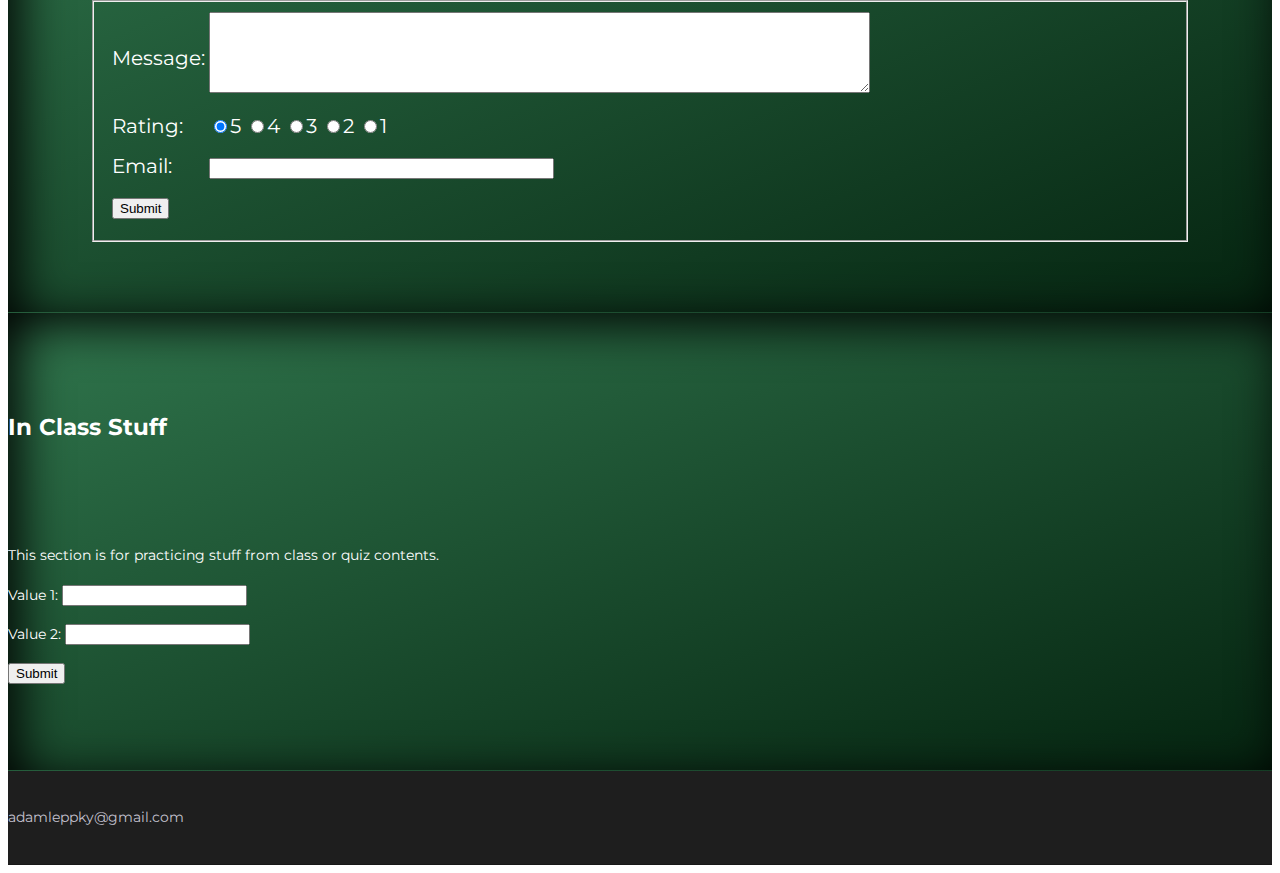
==== commit dc2a57d9: "Add starter code for PHP practice" ====
--- a/index.html
+++ b/index.html
@@ -35,6 +35,7 @@
                         <li class="nav-item"><a class="nav-link" href="#education">EDUCATION</a></li>
                         <li class="nav-item"><a class="nav-link" href="#projects">PROJECTS</a></li>
                         <li class="nav-item"><a class="nav-link" href="#feedback">FEEDBACK</a></li>
+                        <li class="nav-item"><a class="nav-link" href="#in-class">IN CLASS STUFF</a></li>
                         <li>
                             <div class="color-scheme-dropdown btn-group dropstart">
                                 <button type="button" class="btn btn-secondary btn-sm dropdown-toggle" data-bs-toggle="dropdown" aria-expanded="false">
@@ -163,6 +164,17 @@
             </form>
         </div>
 
+        <!-- In Class Stuff -->
+        <div id="in-class" class="container-fluid feedback-container text-center">    
+            <h3 class="margin">In Class Stuff</h3><br>
+            <p>This section is for practicing stuff from class or quiz contents.</p>
+            <form method="get" action="php/test_get.php">
+                <p>Value 1: <input type="text" name="value1"></p>
+                <p>Value 2: <input type="text" name="value2"></p>
+                <p><input type="submit" name="submit" value="Submit"></p>
+              </form>
+        </div>
+
         <!-- Footer -->
         <footer class="container-fluid footer-container text-center">
             <p>adamleppky@gmail.com</p>
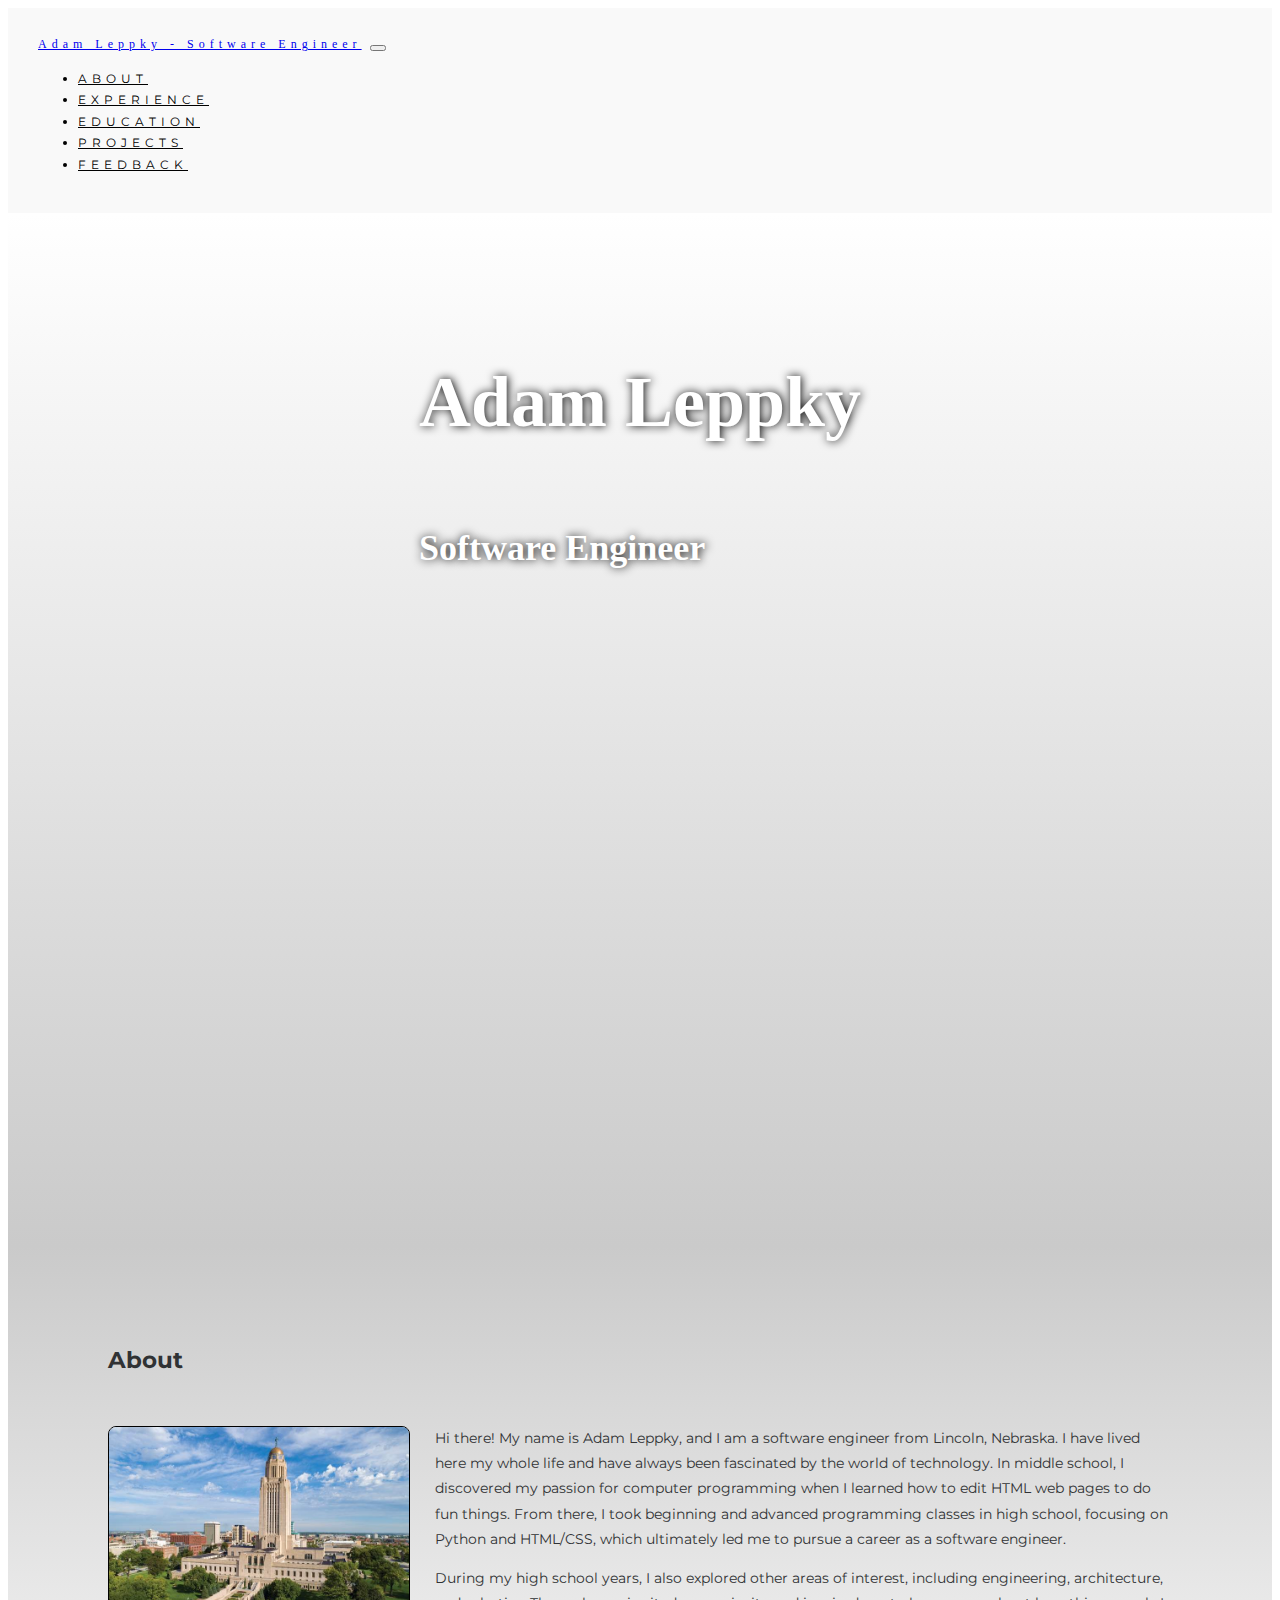
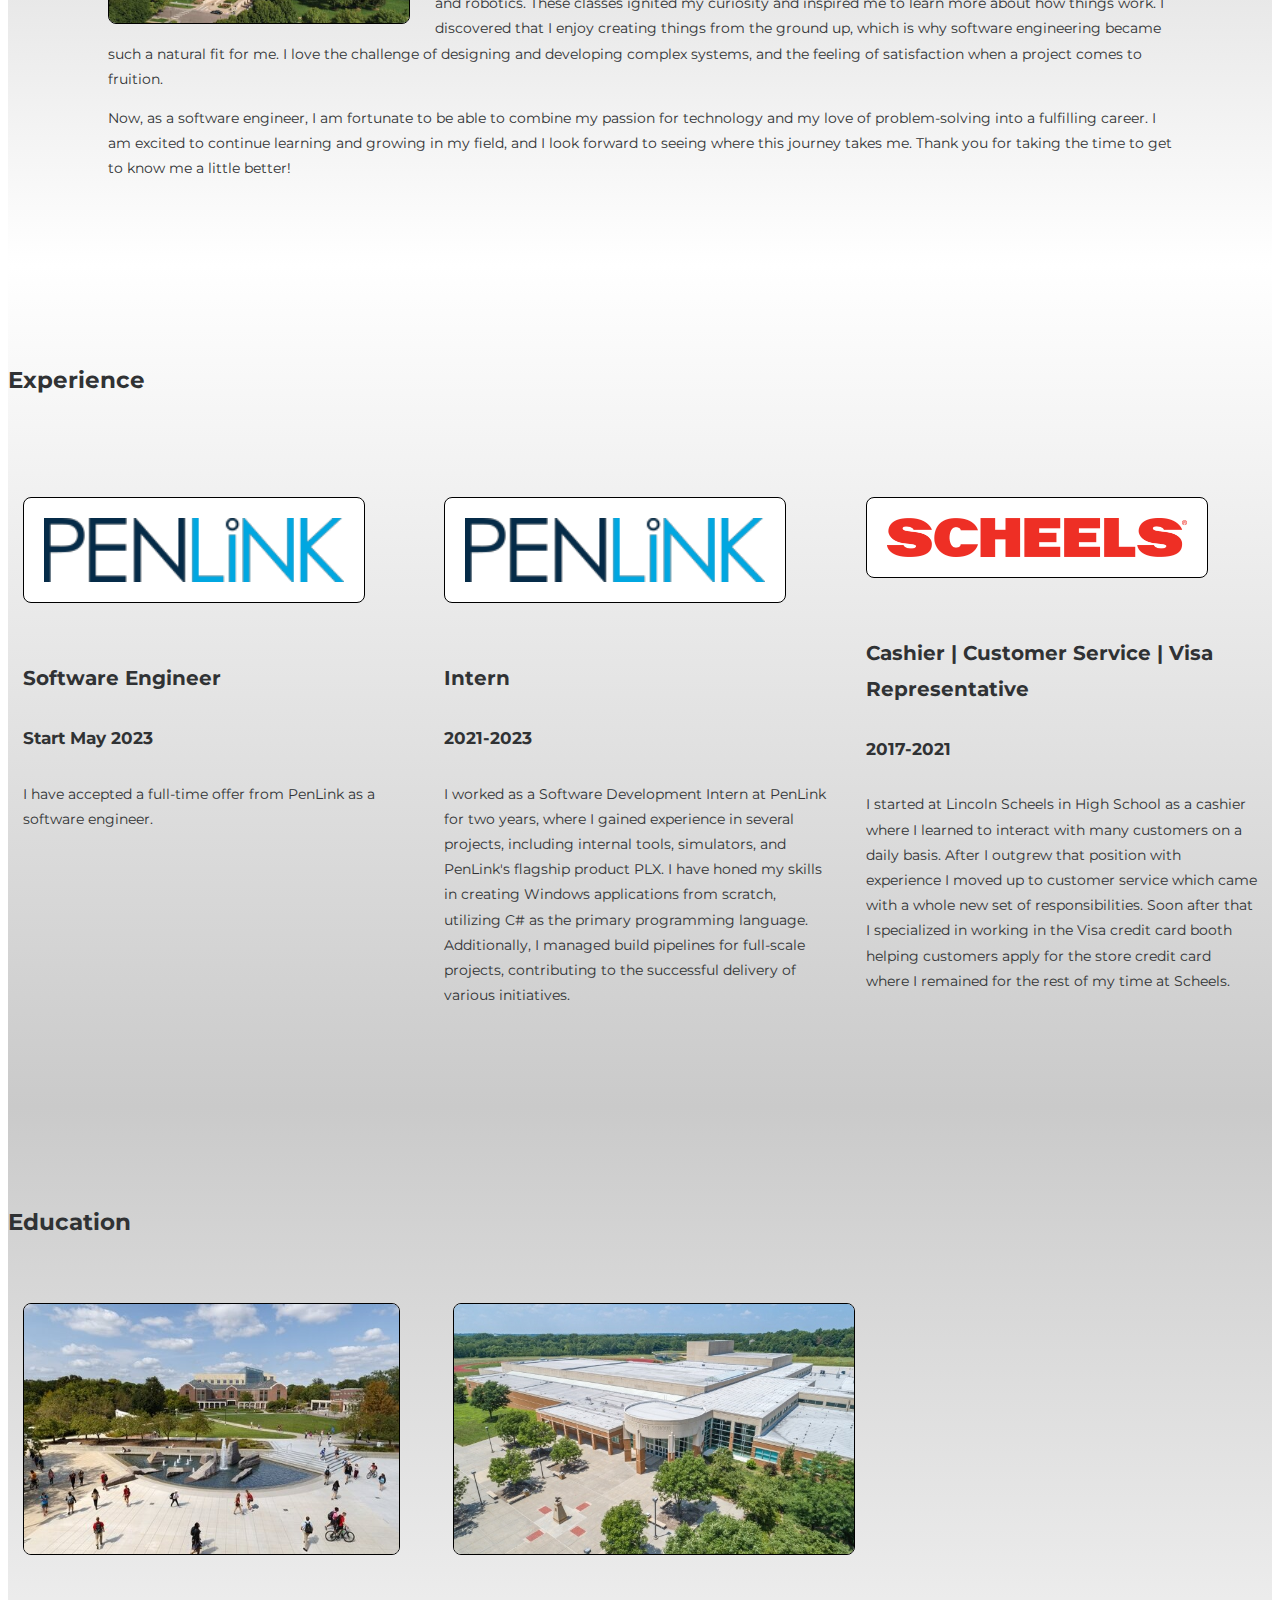
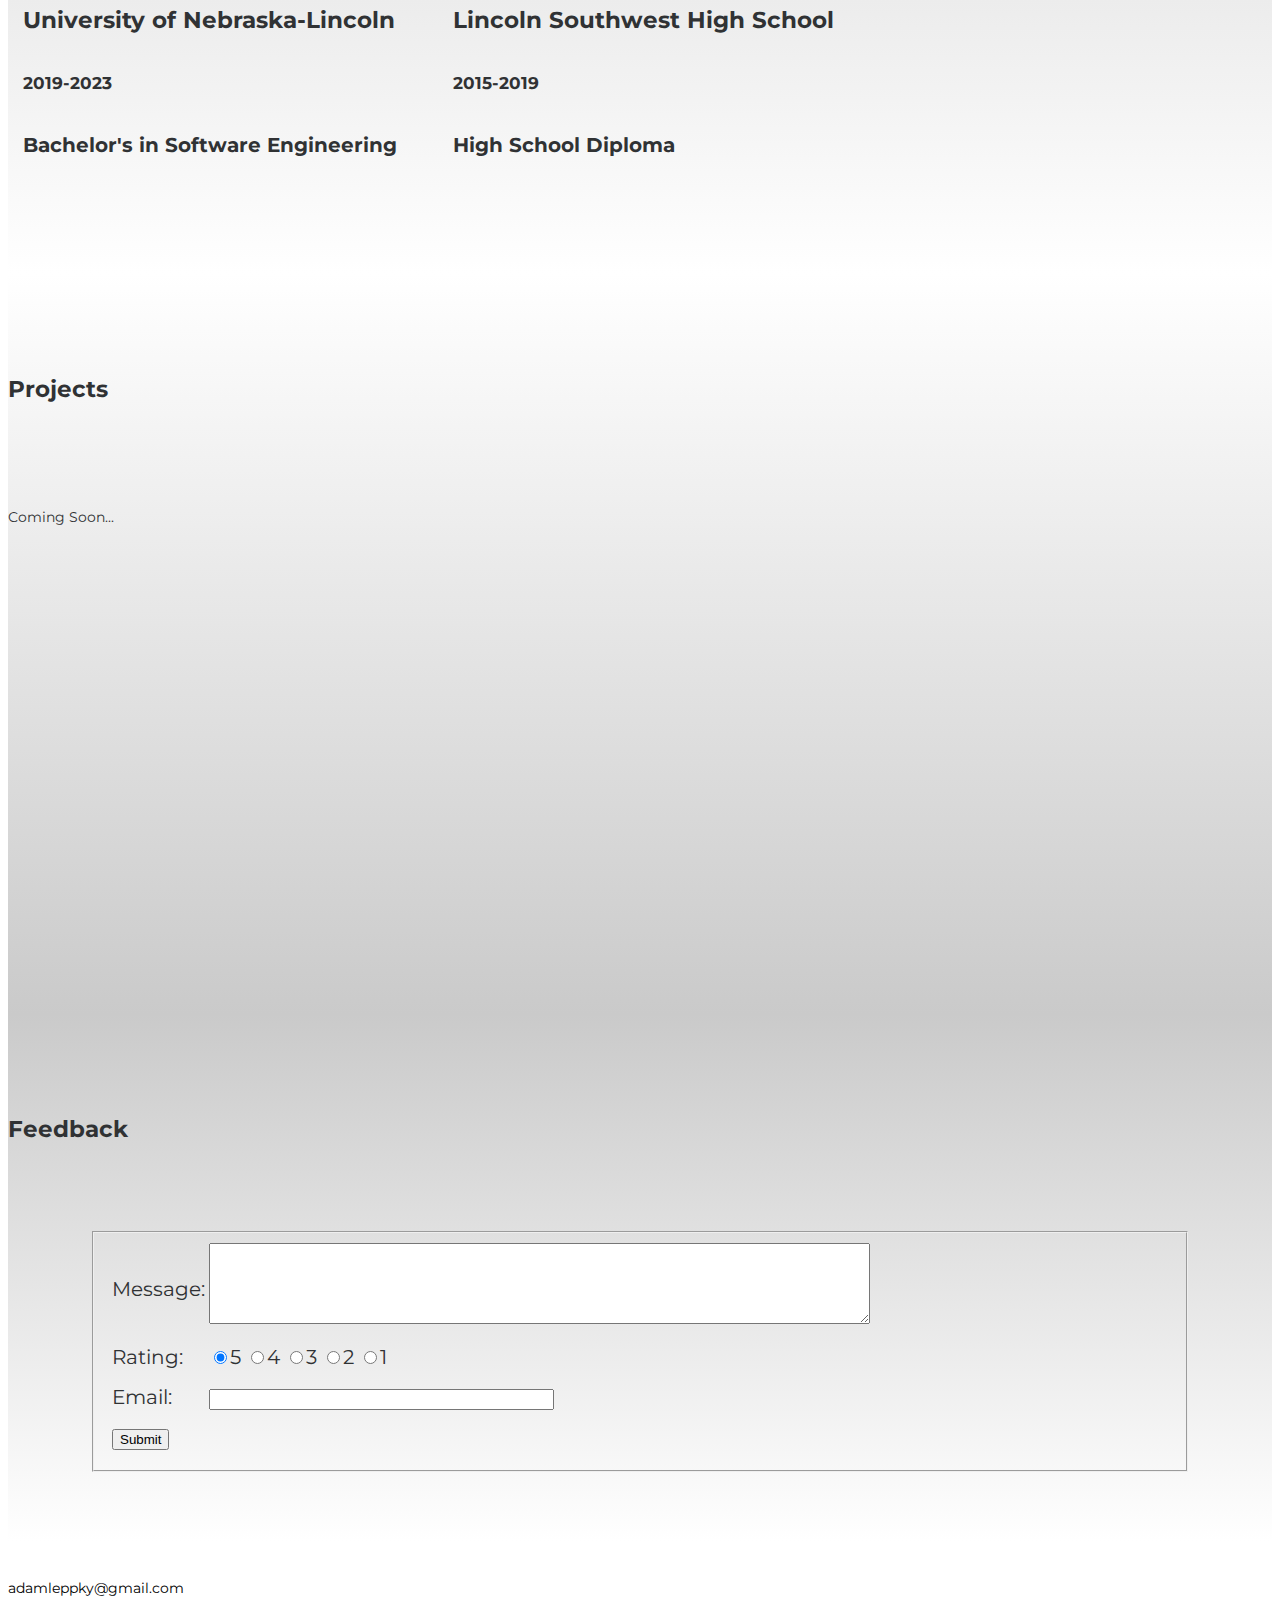
==== commit 7a5cd35e: "Overhaul colors" ====
--- a/index.html
+++ b/index.html
@@ -22,7 +22,7 @@
 
     <body>
         <!-- Navbar -->
-        <nav class="navbar navbar-dark navbar-expand-xl fixed-top" id="navbar-id">
+        <nav class="navbar navbar-light navbar-expand-xl fixed-top" id="navbar-id">
             <div class="container-fluid navbar-container">
                 <a class="navbar-brand" href="#home">Adam Leppky - Software Engineer</a>
                 <button class="navbar-toggler" type="button" data-bs-toggle="collapse" data-bs-target="#navbarText" aria-controls="navbarText" aria-expanded="false" aria-label="Toggle navigation">
@@ -35,8 +35,8 @@
                         <li class="nav-item"><a class="nav-link" href="#education">EDUCATION</a></li>
                         <li class="nav-item"><a class="nav-link" href="#projects">PROJECTS</a></li>
                         <li class="nav-item"><a class="nav-link" href="#feedback">FEEDBACK</a></li>
-                        <li class="nav-item"><a class="nav-link" href="#in-class">IN CLASS STUFF</a></li>
-                        <li>
+                        <!-- COLOR SCHEME TOGGLE -->
+                        <!-- <li>
                             <div class="color-scheme-dropdown btn-group dropstart">
                                 <button type="button" class="btn btn-secondary btn-sm dropdown-toggle" data-bs-toggle="dropdown" aria-expanded="false">
                                   Color Scheme
@@ -46,7 +46,7 @@
                                   <li><button class="dropdown-item" onclick="onLightMode()">Light Mode</button></li>
                                 </ul>
                             </div>
-                        </li>
+                        </li> -->
                     </ul>
                 </div>
             </div>
@@ -54,7 +54,7 @@
 
         <!-- Home -->
         <div id="home" class="container-fluid home-container text-center">
-            <img class="home-bg-image" src="assets/animated-bg-1.gif" draggable="false" />
+            <!-- <img class="home-bg-image" src="assets/animated-bg-1.gif" draggable="false" /> -->
             <div class="home-content">
                 <h1 class="home-name">Adam Leppky</h1>
                 <h2 class="home-title">Software Engineer</h2>
@@ -164,17 +164,6 @@
             </form>
         </div>
 
-        <!-- In Class Stuff -->
-        <div id="in-class" class="container-fluid feedback-container text-center">    
-            <h3 class="margin">In Class Stuff</h3><br>
-            <p>This section is for practicing stuff from class or quiz contents.</p>
-            <form method="get" action="php/test_get.php">
-                <p>Value 1: <input type="text" name="value1"></p>
-                <p>Value 2: <input type="text" name="value2"></p>
-                <p><input type="submit" name="submit" value="Submit"></p>
-              </form>
-        </div>
-
         <!-- Footer -->
         <footer class="container-fluid footer-container text-center">
             <p>adamleppky@gmail.com</p>
--- a/css/styles.css
+++ b/css/styles.css
@@ -108,7 +108,6 @@
 /* About */
 
 .about-container {
-    box-shadow: inset 10px 10px 50px black;
     padding-left: 100px;
     padding-right: 100px;
     transition: var(--transition-time);
@@ -128,7 +127,6 @@
 /* Experience */
 
 .experience-container {
-    box-shadow: inset 10px 10px 50px black;
     transition: var(--transition-time);
 }
 
@@ -154,7 +152,6 @@
 /* Education */
 
 .education-container {
-    box-shadow: inset 10px 10px 50px black;
     transition: var(--transition-time);
 }
 
@@ -175,14 +172,12 @@
 /* Projects */
 
 .projects-container {
-    box-shadow: inset 10px 10px 50px black;
     transition: var(--transition-time);
     height: 30em;
 }
 
 /* Feedback */
 .feedback-container {
-    box-shadow: inset 10px 10px 50px black;
     transition: var(--transition-time);
 }
 
--- a/css/colors.css
+++ b/css/colors.css
@@ -1,29 +1,29 @@
 
 :root,
 :root.light {
-    --border-containers: 1px solid #c4c2d0;
-    --color-navbar-bg: #1e1e1e;
-    --color-navbar-fg: #ffffff;
-    --color-navbar-a-fg: #ffffff;
+    /* --border-containers: 1px solid #c4c2d0; */
+    --color-navbar-bg: #F9F9F9;
+    --color-navbar-fg: #000000;
+    --color-navbar-a-fg: #000000;
     --color-navbar-a-hover-fg: #c7cbce;
-    --color-home-container-bg: radial-gradient(white, transparent), black;
+    --color-home-container-bg: linear-gradient(white, #cacaca);
     --color-home-name-fg: white;
-    --color-home-name-text-shadow: white 1px 0 10px;
+    --color-home-name-text-shadow: rgb(0, 0, 0) 1px 0 10px;
     --color-home-title-fg: white;
-    --color-home-title-text-shadow: white 1px 0 10px;
+    --color-home-title-text-shadow: rgb(0, 0, 0) 1px 0 10px;
     --color-home-bg-opacity: 50%;
-    --color-about-bg: linear-gradient(to bottom right, #dad6c5, #ffffff);
+    --color-about-bg: linear-gradient(#cacaca, white);
     --color-about-fg: #303234;
-    --color-experience-bg: linear-gradient(to bottom right, #dad6c5, #ffffff);
+    --color-experience-bg: linear-gradient(white, #cacaca);
     --color-experience-fg: #303234;
-    --color-education-bg: linear-gradient(to bottom right, #dad6c5, #ffffff);
+    --color-education-bg: linear-gradient(#cacaca, white);
     --color-education-fg: #303234;
-    --color-projects-bg: linear-gradient(to bottom right, #dad6c5, #ffffff);
+    --color-projects-bg: linear-gradient(white, #cacaca);
     --color-projects-fg: #303234;
-    --color-feedback-bg: linear-gradient(to bottom right, #dad6c5, #ffffff);
+    --color-feedback-bg: linear-gradient(#cacaca, white);
     --color-feedback-fg: #303234;
-    --color-footer-bg: linear-gradient(to bottom right, #1e1e1e, #1e1e1e);
-    --color-footer-fg: #c4c2d0;
+    --color-footer-bg: white;
+    --color-footer-fg: #000000;
     --color-button-bg: linear-gradient(to bottom right, #ffffff, #ffffff);
     --color-button-fg: #303234;
     --color-button-hover-fg: #bcbcbc;
@@ -39,7 +39,7 @@
     --color-navbar-fg: #c4c2d0;
     --color-navbar-a-fg: #9a9a9a;
     --color-navbar-a-hover-fg: #ffffff;
-    --color-home-container-bg: radial-gradient(black, transparent), black;
+    --color-home-container-bg: linear-gradient(#101010, black);
     --color-home-name-fg: white;
     --color-home-name-text-shadow: white 1px 0 10px;
     --color-home-title-fg: white;
@@ -69,10 +69,6 @@
 
 /* Navbar */
 
-.navbar-brand {
-    color: var(--color-navbar-fg);
-}
-
 .navbar {
     background-image: var(--color-navbar-bg);
     background-color: var(--color-navbar-bg);
@@ -85,6 +81,10 @@
 
 .navbar-nav li a:hover {
     color: var(--color-navbar-a-hover-fg) !important;
+}
+
+.navbar-nav li a {
+    color: var(--color-navbar-a-fg) !important;
 }
 
 .nav-link {
@@ -151,7 +151,6 @@
     background-image: var(--color-experience-bg);
     background-color: var(--color-experience-bg);
     color: var(--color-experience-fg);
-    border-bottom: var(--border-containers);
 }
 
 .experience-logo {
@@ -164,7 +163,6 @@
     background-image: var(--color-education-bg);
     background-color: var(--color-education-bg);
     color: var(--color-education-fg);
-    border-bottom: var(--border-containers);
 }
 
 /* Projects */
@@ -173,7 +171,6 @@
     background-image: var(--color-projects-bg);
     background-color: var(--color-projects-bg);
     color: var(--color-projects-fg);
-    border-bottom: var(--border-containers);
 }
 
 /* Feedback */
@@ -182,7 +179,6 @@
     background-image: var(--color-feedback-bg);
     background-color: var(--color-feedback-bg);
     color: var(--color-feedback-fg);
-    border-bottom: var(--border-containers);
 }
 
 /* Footer */
@@ -191,5 +187,4 @@
     background-image: var(--color-footer-bg);
     background-color: var(--color-footer-bg);
     color: var(--color-footer-fg);
-    border-bottom: var(--border-containers);
 }
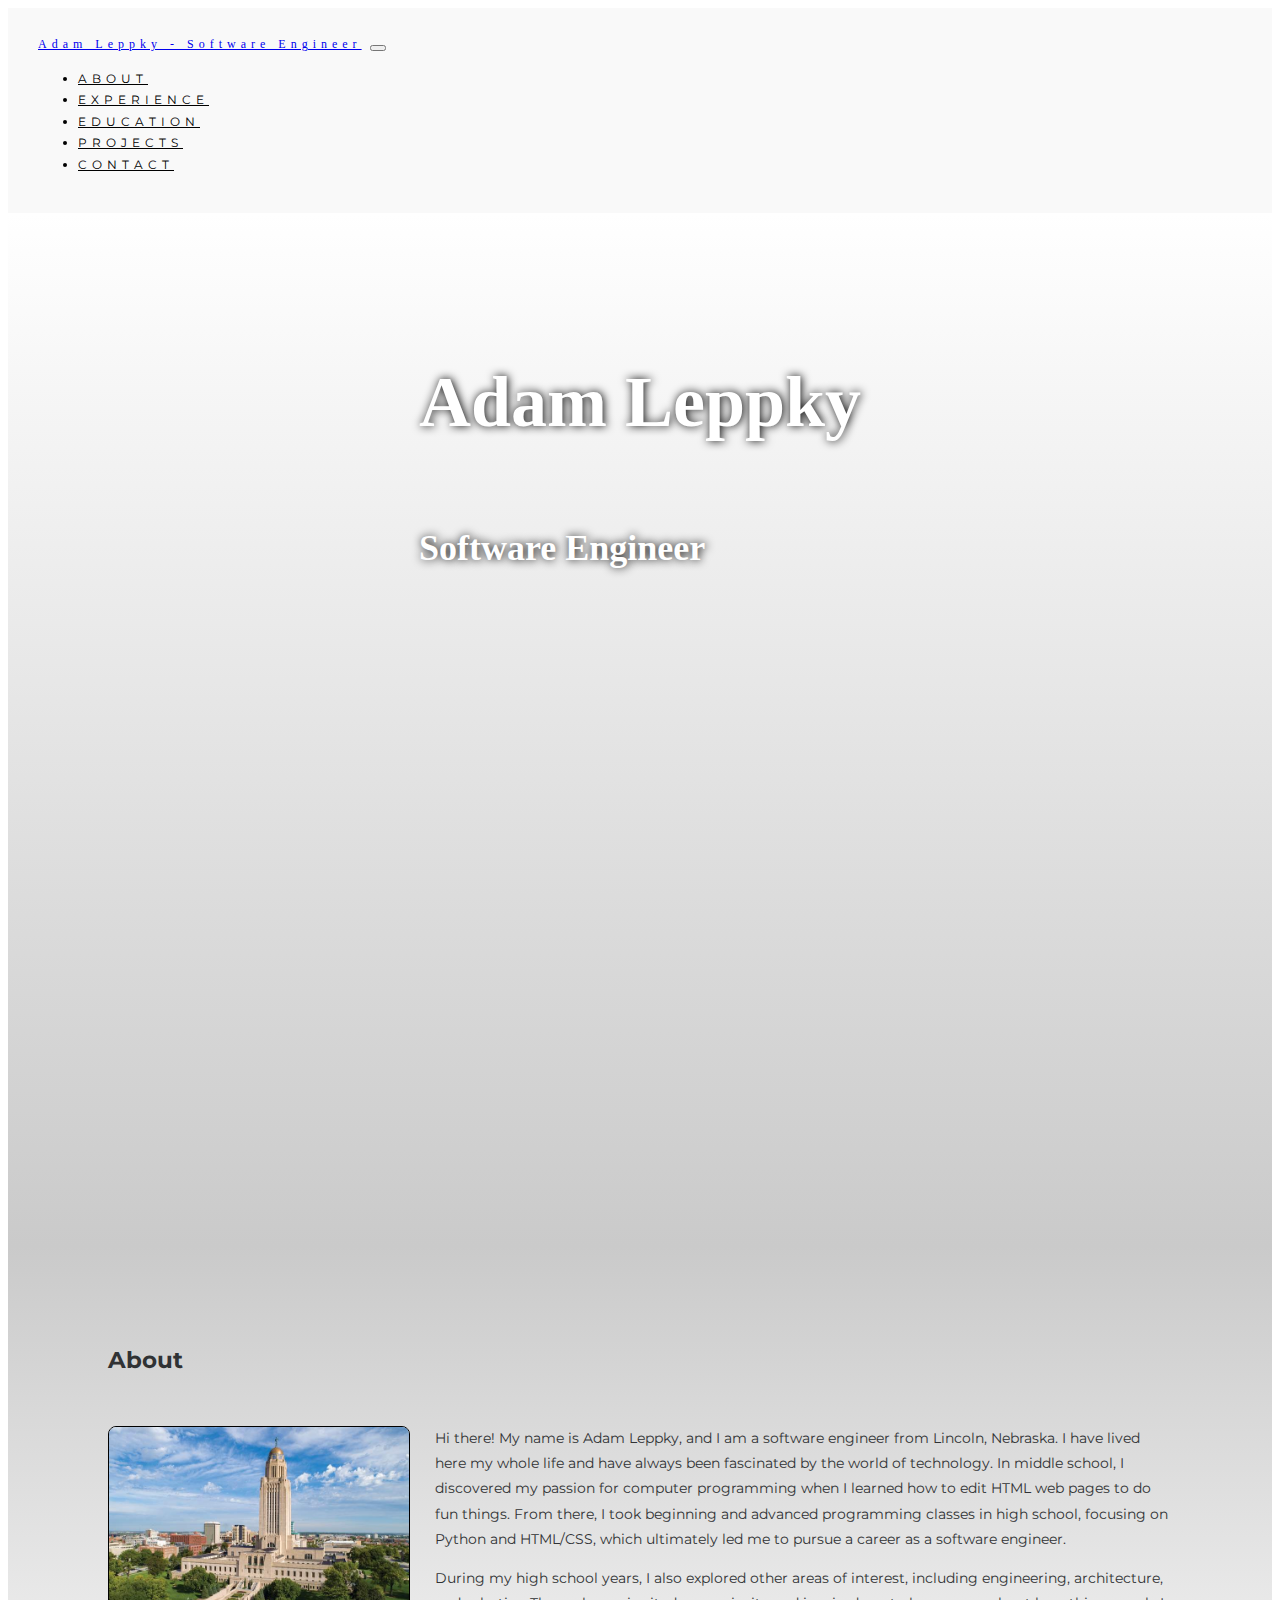
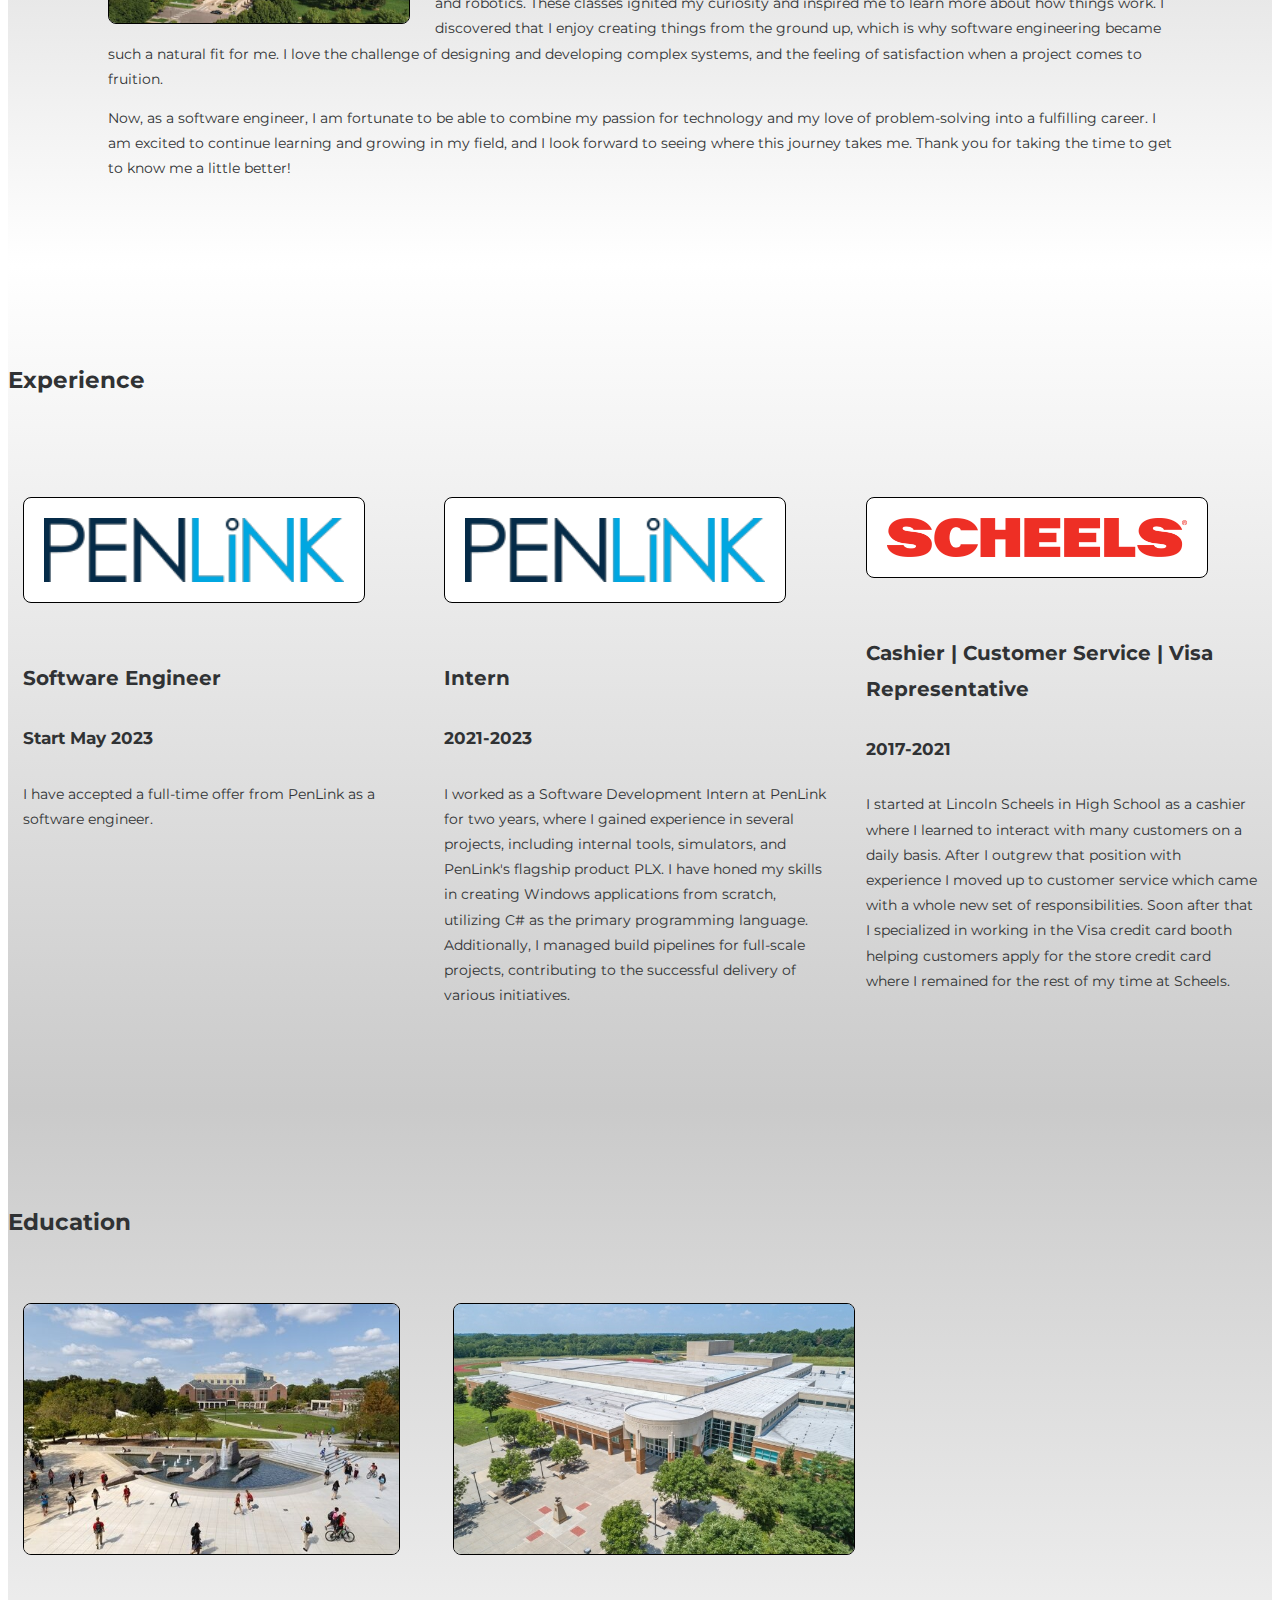
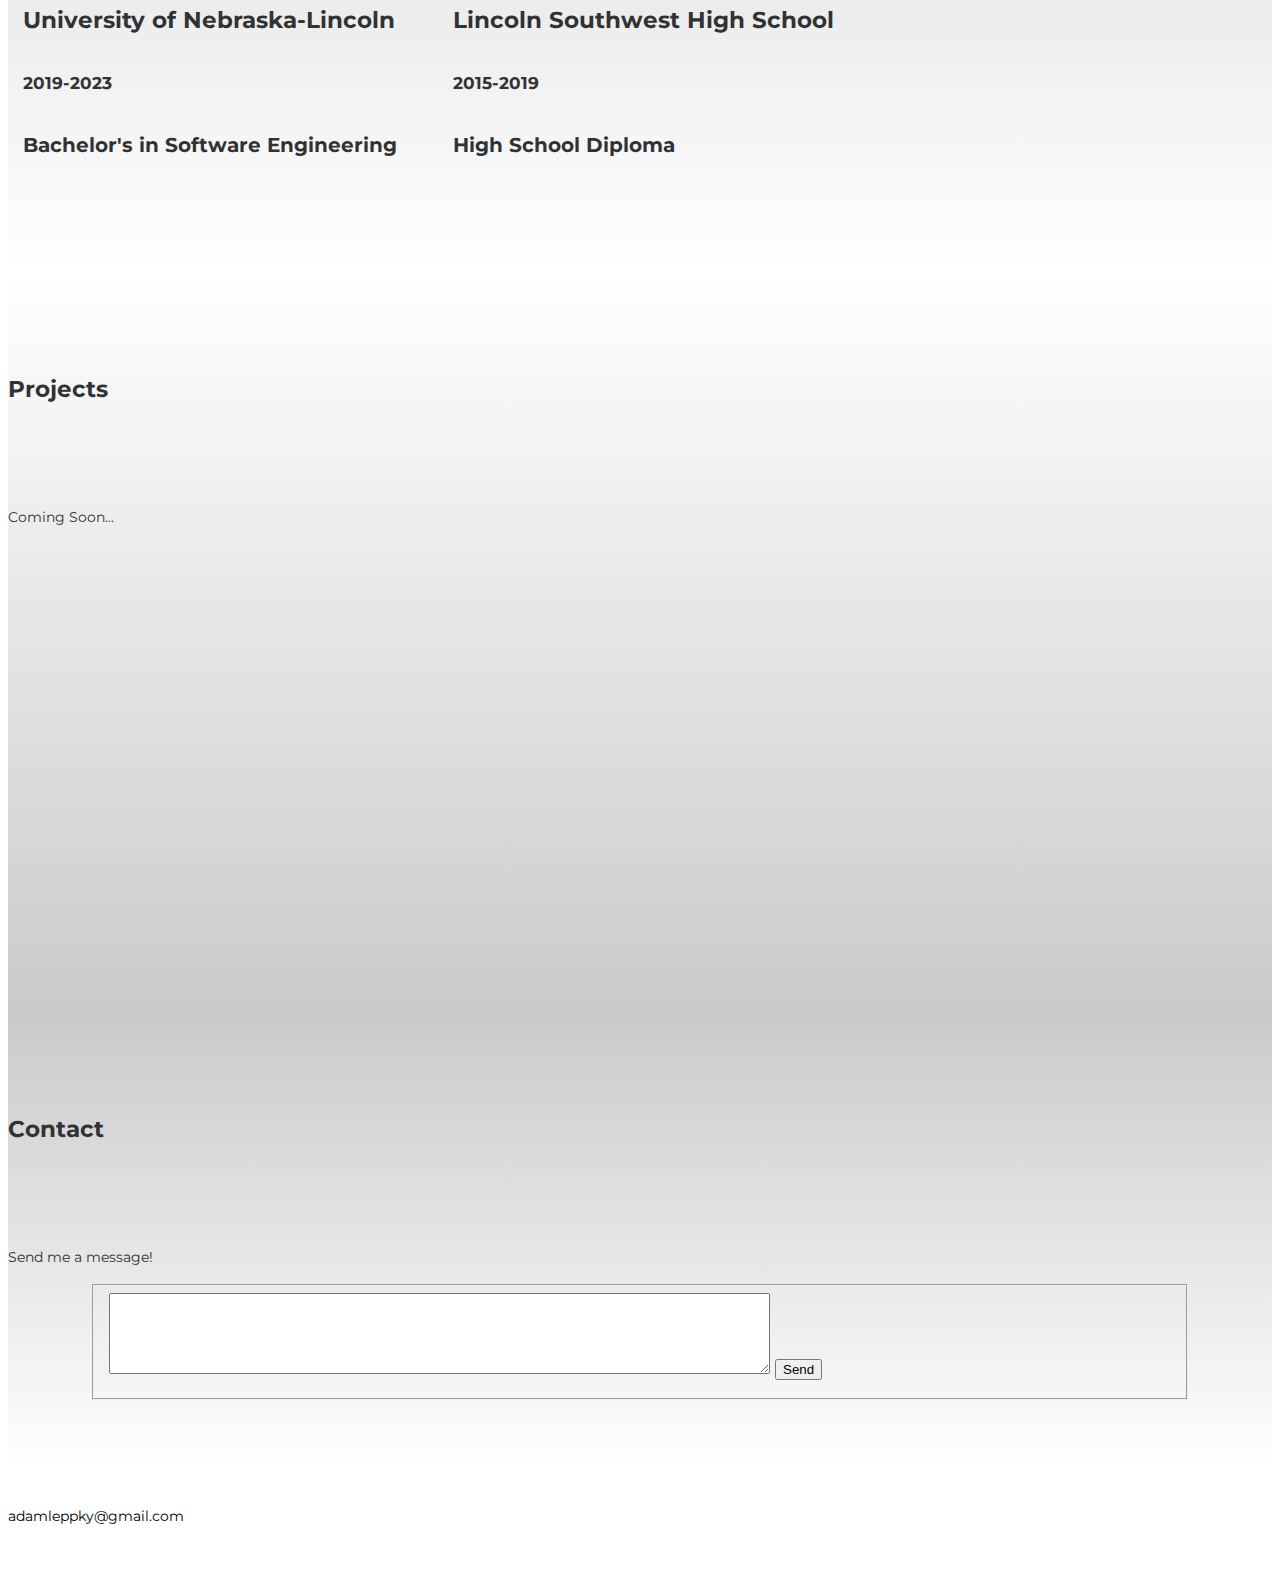
==== commit 5c5796ad: "Remake feedback into Contact." ====
--- a/index.html
+++ b/index.html
@@ -17,7 +17,6 @@
         <script src="https://ajax.googleapis.com/ajax/libs/jquery/3.6.3/jquery.min.js"></script>
         <script src="https://cdn.jsdelivr.net/npm/bootstrap@5.0.2/dist/js/bootstrap.bundle.min.js" integrity="sha384-MrcW6ZMFYlzcLA8Nl+NtUVF0sA7MsXsP1UyJoMp4YLEuNSfAP+JcXn/tWtIaxVXM" crossorigin="anonymous"></script>
         <script src="scripts/color-changer.js"></script>
-        <script src="scripts/feedback-form.js"></script>
     </head>
 
     <body>
@@ -34,7 +33,7 @@
                         <li class="nav-item"><a class="nav-link" href="#experience">EXPERIENCE</a></li>
                         <li class="nav-item"><a class="nav-link" href="#education">EDUCATION</a></li>
                         <li class="nav-item"><a class="nav-link" href="#projects">PROJECTS</a></li>
-                        <li class="nav-item"><a class="nav-link" href="#feedback">FEEDBACK</a></li>
+                        <li class="nav-item"><a class="nav-link" href="#contact">CONTACT</a></li>
                         <!-- COLOR SCHEME TOGGLE -->
                         <!-- <li>
                             <div class="color-scheme-dropdown btn-group dropstart">
@@ -132,34 +131,14 @@
             </div>
         </div>
 
-        <!-- Feedback -->
-        <div id="feedback" class="container-fluid feedback-container text-center">    
-            <h3 class="margin">Feedback</h3><br>
-            <form class="feedback-form" id="feedbackForm" onsubmit="onFeedbackSubmit()">
+        <!-- Contact -->
+        <div id="contact" class="container-fluid contact-container text-center">    
+            <h3 class="margin">Contact</h3><br>
+            <p class="send-message-description">Send me a message!</p>
+            <form class="contact-form" id="contactForm">
                 <fieldset>
-                    <table>
-                        <tr>
-                            <td><label for="message">Message:</label></td>
-                            <td><textarea id="message" name="message" rows="5" cols="80"></textarea></td>
-                        </tr>
-                        <tr>
-                            <td><label for="rating">Rating:</label></td>
-                            <td>
-                                <input type="radio" id="rating-5" name="rating" value="5" checked="checked" /><label for="rating-5">5</label>
-                                <input type="radio" id="rating-4" name="rating" value="4" /><label for="rating-4">4</label>
-                                <input type="radio" id="rating-3" name="rating" value="3" /><label for="rating-3">3</label>
-                                <input type="radio" id="rating-2" name="rating" value="2" /><label for="rating-2">2</label>
-                                <input type="radio" id="rating-1" name="rating" value="1" /><label for="rating-1">1</label>
-                            </td>
-                        </tr>
-                        <tr>
-                            <td><label for="email">Email:</label></td>
-                            <td><input id="email" type="text" name="email" size="40"></td>
-                        </tr>
-                        <tr>
-                            <td><input type="submit" value="Submit"></td>
-                        </tr>
-                    </table>
+                    <textarea id="message" name="message" rows="5" cols="80"></textarea>
+                    <input type="submit" value="Send">
                 </fieldset>
             </form>
         </div>
--- a/css/styles.css
+++ b/css/styles.css
@@ -16,7 +16,7 @@
     font-size: 14px;
 }
 
-#home, #about, #experience, #education, #projects, #feedback {
+#home, #about, #experience, #education, #projects, #contact {
     scroll-margin-top: 95px;
 }
 
@@ -176,12 +176,12 @@
     height: 30em;
 }
 
-/* Feedback */
-.feedback-container {
+/* Contact */
+.contact-container {
     transition: var(--transition-time);
 }
 
-.feedback-form {
+.contact-form {
     margin: 0 auto;
     width: 1100px;
 }
--- a/css/colors.css
+++ b/css/colors.css
@@ -20,8 +20,8 @@
     --color-education-fg: #303234;
     --color-projects-bg: linear-gradient(white, #cacaca);
     --color-projects-fg: #303234;
-    --color-feedback-bg: linear-gradient(#cacaca, white);
-    --color-feedback-fg: #303234;
+    --color-contact-bg: linear-gradient(#cacaca, white);
+    --color-contact-fg: #303234;
     --color-footer-bg: white;
     --color-footer-fg: #000000;
     --color-button-bg: linear-gradient(to bottom right, #ffffff, #ffffff);
@@ -53,8 +53,8 @@
     --color-education-fg: #ffffff;
     --color-projects-bg: linear-gradient(to bottom right, #30765f, #05241c);
     --color-projects-fg: #ffffff;
-    --color-feedback-bg: linear-gradient(to bottom right, #30764d, #052410);
-    --color-feedback-fg: #ffffff;
+    --color-contact-bg: linear-gradient(to bottom right, #30764d, #052410);
+    --color-contact-fg: #ffffff;
     --color-footer-bg: #1e1e1e;
     --color-footer-fg: #c4c2d0;
     --color-button-bg: linear-gradient(to bottom right, #181b24, #181b24);
@@ -173,12 +173,12 @@
     color: var(--color-projects-fg);
 }
 
-/* Feedback */
+/* Contact */
 
-.feedback-container {
-    background-image: var(--color-feedback-bg);
-    background-color: var(--color-feedback-bg);
-    color: var(--color-feedback-fg);
+.contact-container {
+    background-image: var(--color-contact-bg);
+    background-color: var(--color-contact-bg);
+    color: var(--color-contact-fg);
 }
 
 /* Footer */
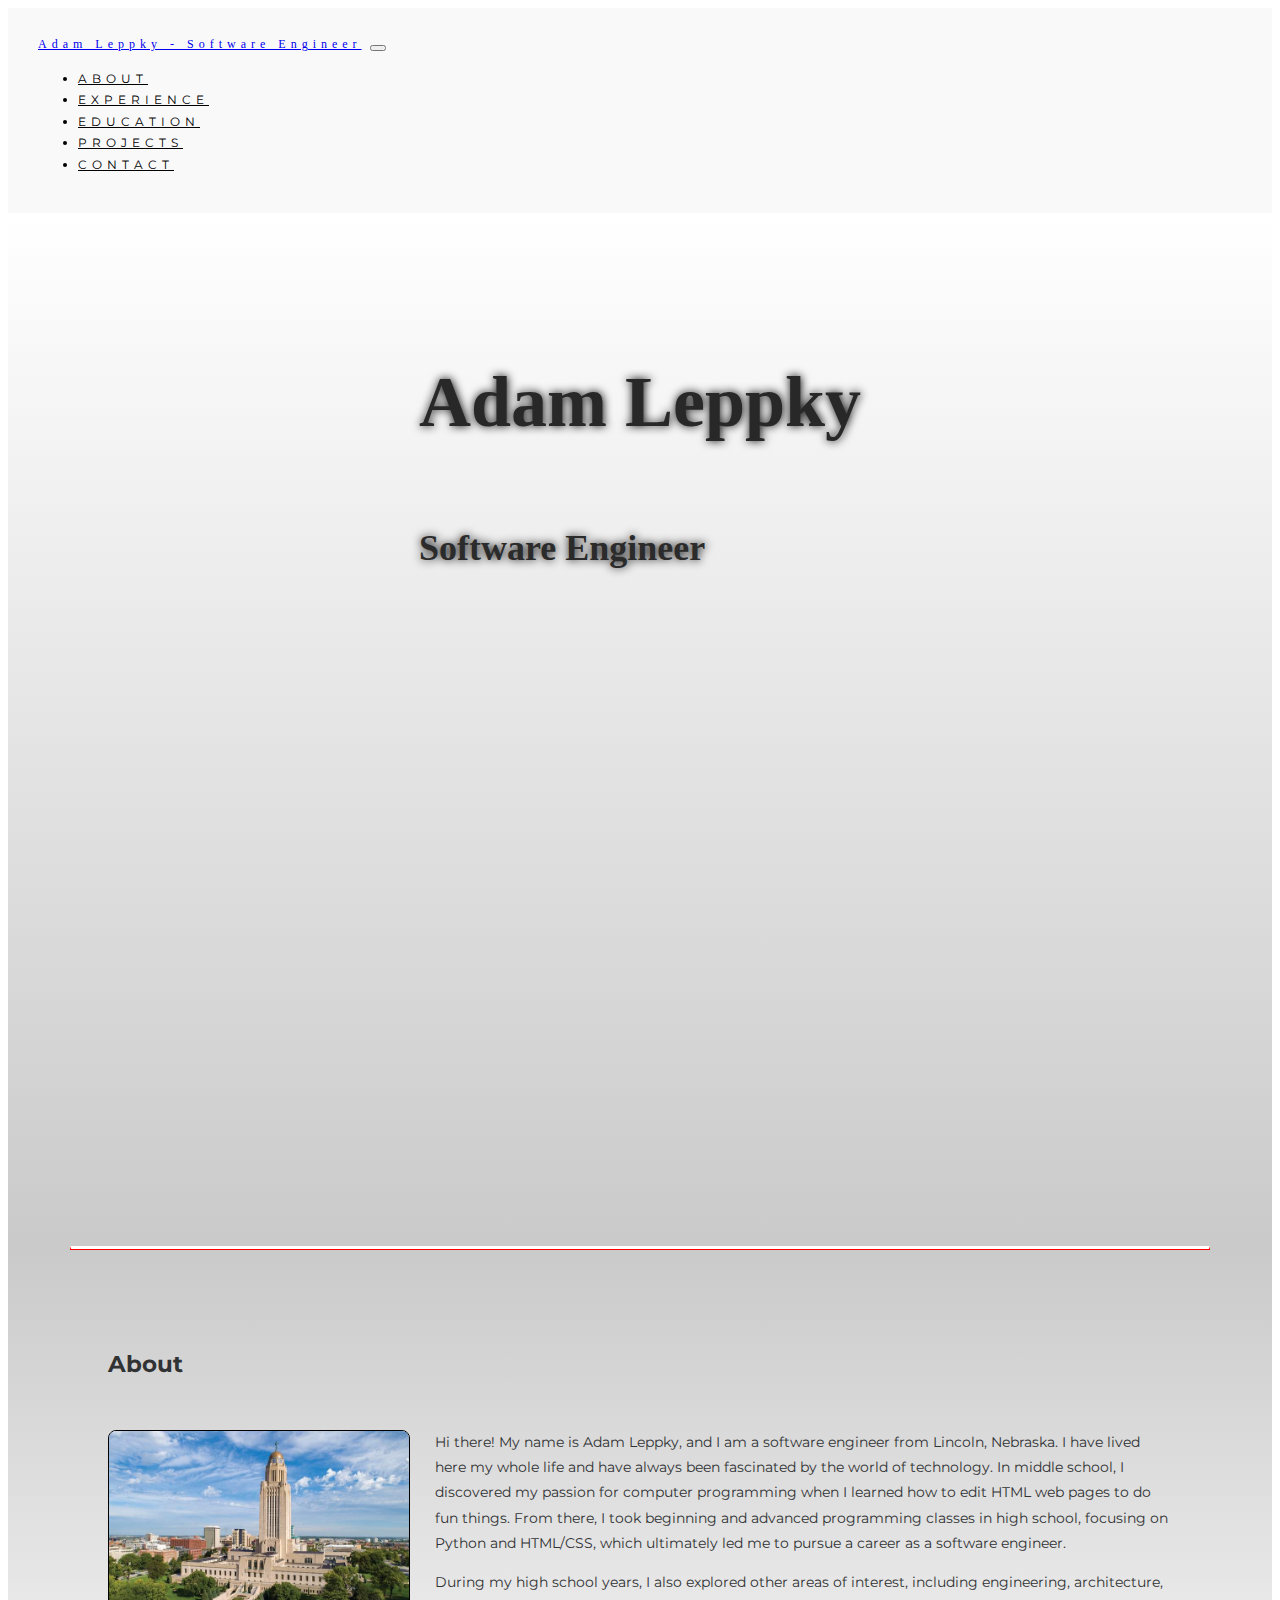
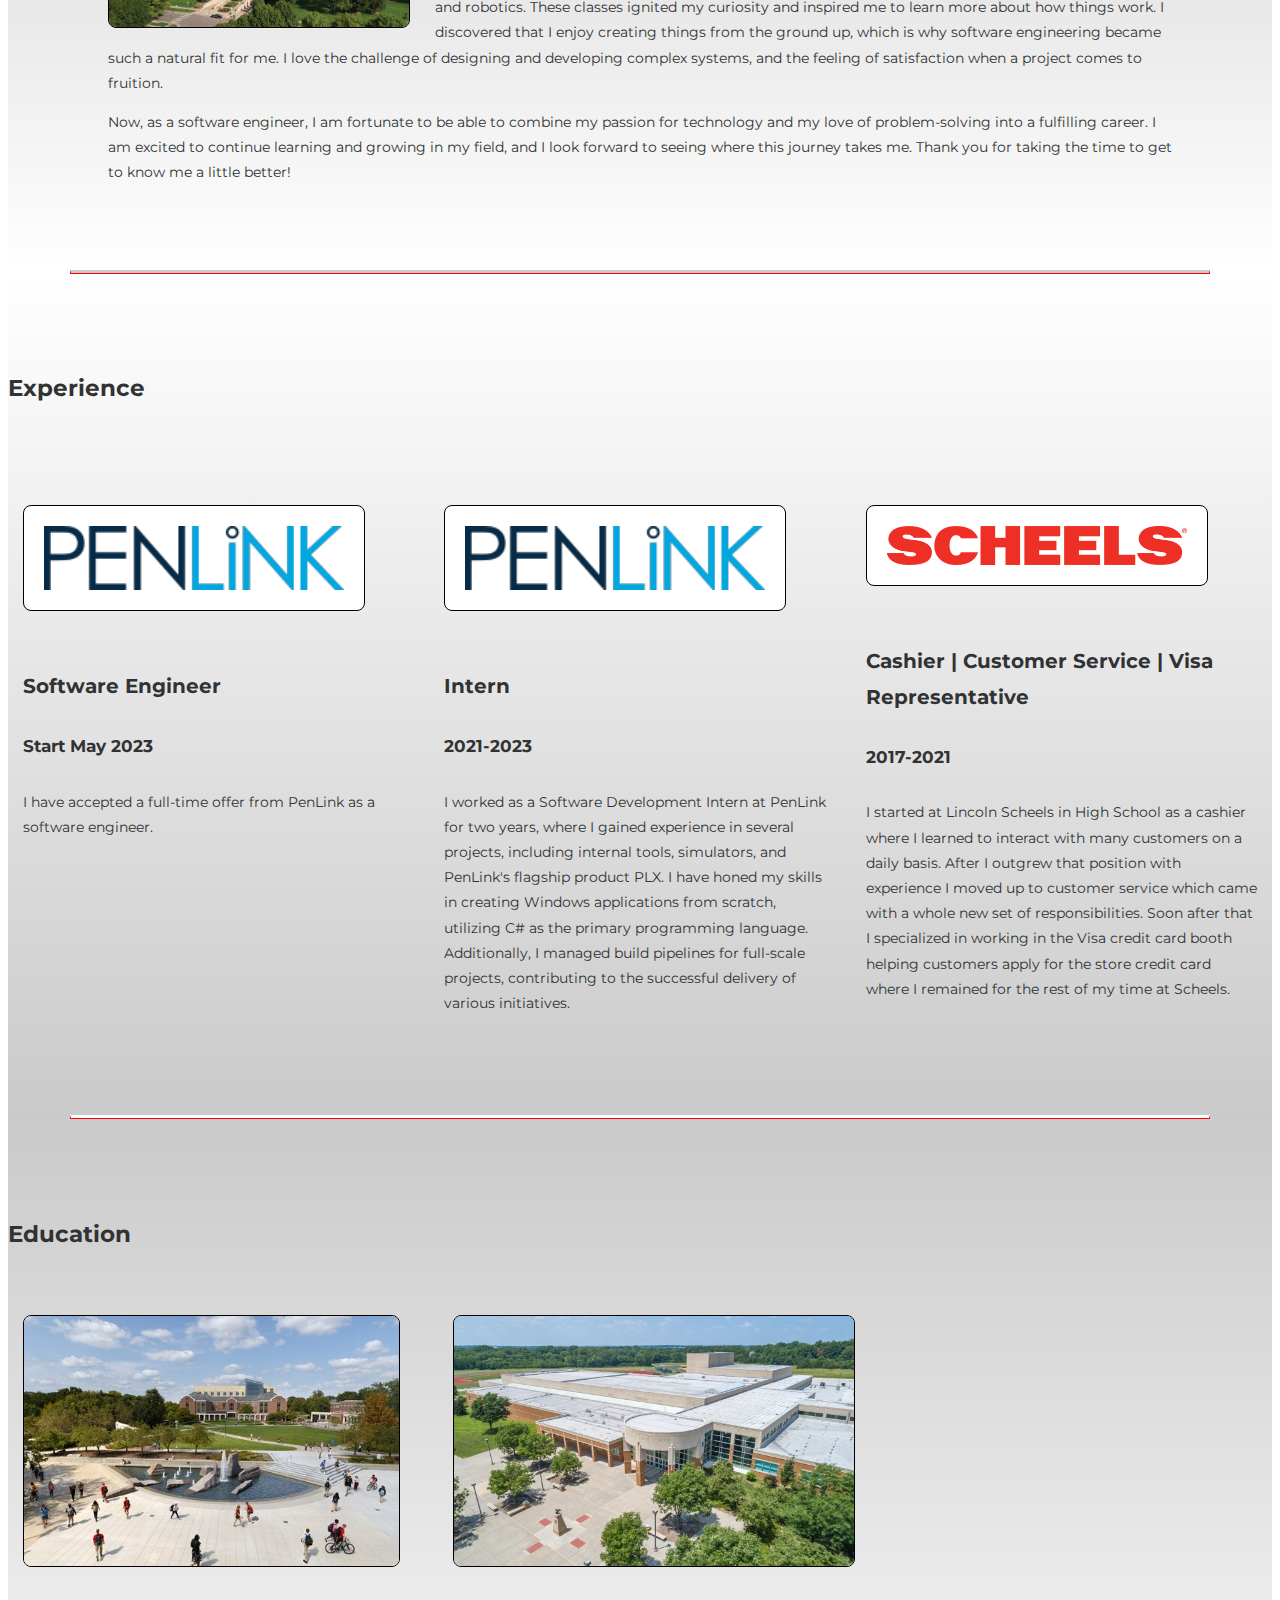
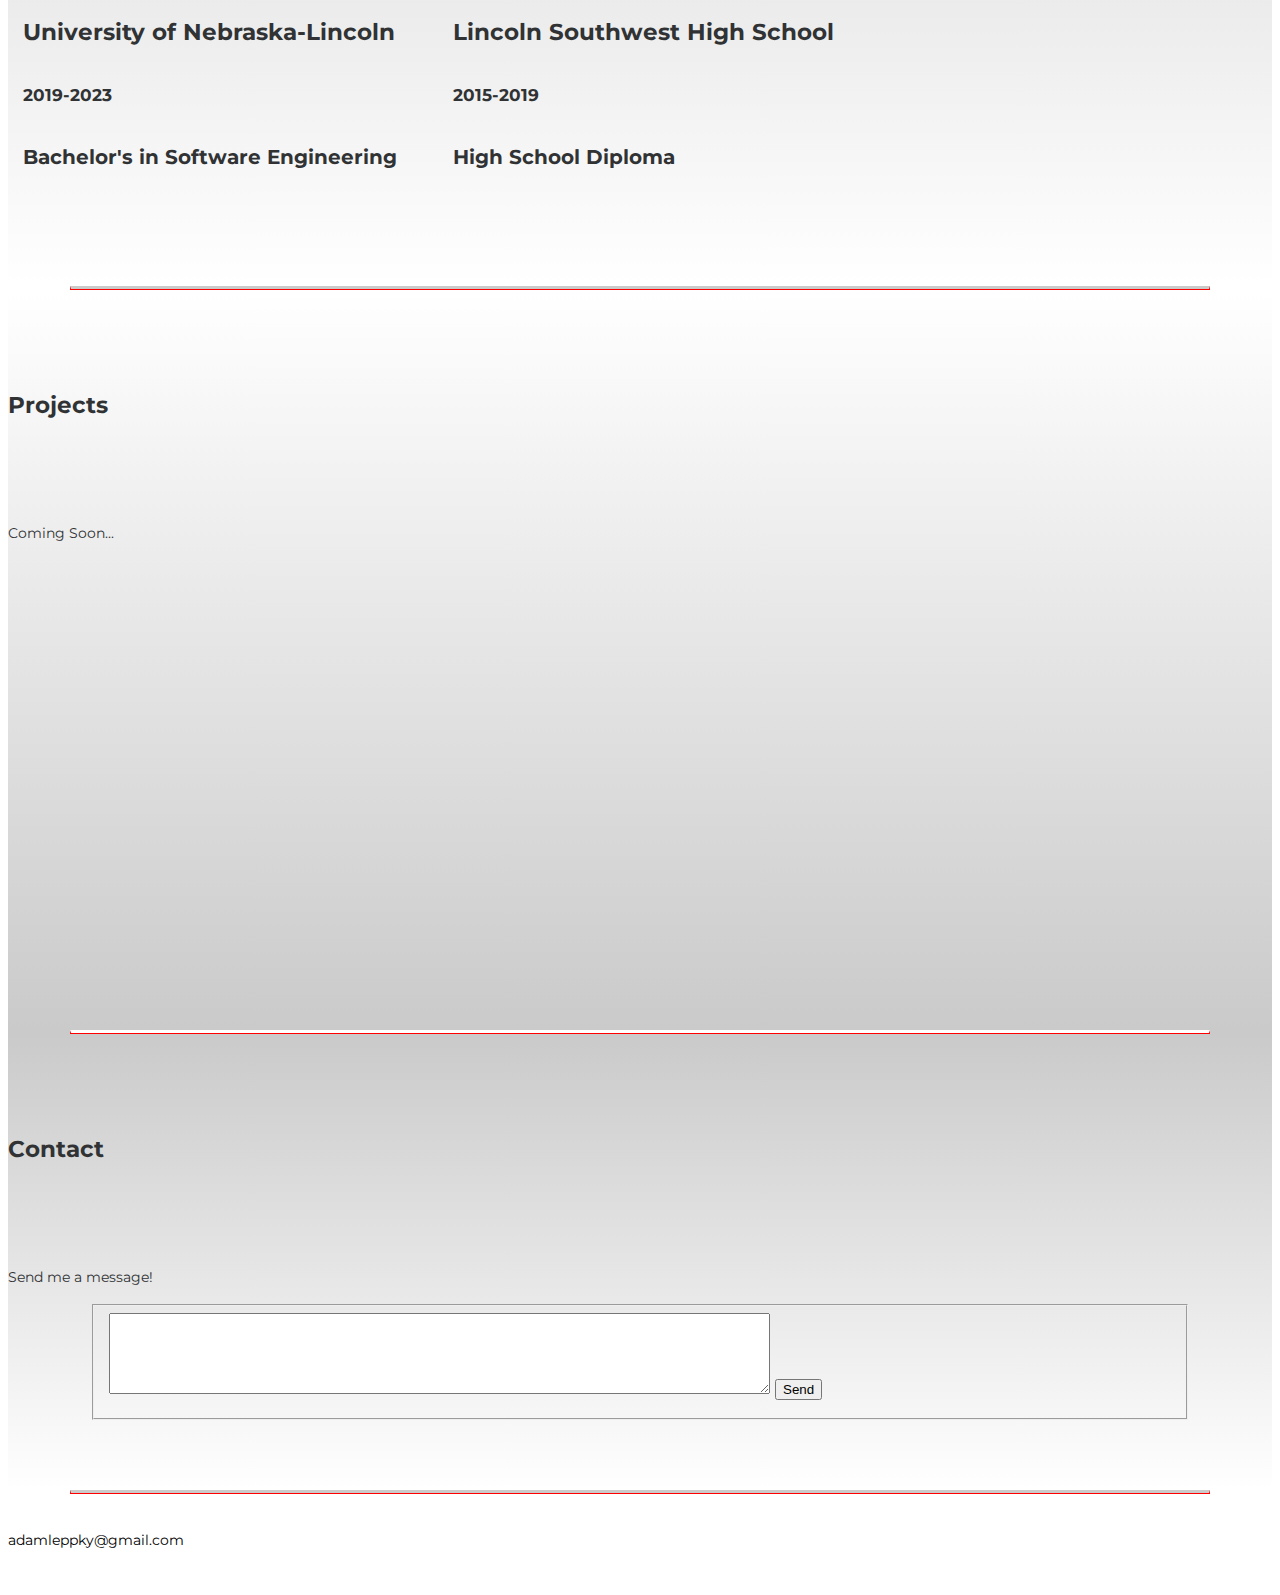
==== commit 9ed44fd1: "Add separators." ====
--- a/index.html
+++ b/index.html
@@ -60,6 +60,10 @@
             </div>
         </div>
 
+        <div class="divider-container-gray">
+            <hr class="page-divider-white" color="red"/>
+        </div>
+
         <!-- About -->
         <div id="about" class="container-fluid about-container text-center">
             <h3 class="margin">About</h3>
@@ -71,6 +75,10 @@
                     <p class="about-description">Now, as a software engineer, I am fortunate to be able to combine my passion for technology and my love of problem-solving into a fulfilling career. I am excited to continue learning and growing in my field, and I look forward to seeing where this journey takes me. Thank you for taking the time to get to know me a little better!</p>
                 </div>
             </div>
+        </div>
+
+        <div class="divider-container-white">
+            <hr class="page-divider-gray" color="red"/>
         </div>
 
         <!-- Experience -->
@@ -104,6 +112,10 @@
             </div>
         </div>
 
+        <div class="divider-container-gray">
+            <hr class="page-divider-white" color="red"/>
+        </div>
+
         <!-- Education -->
         <div id="education" class="container-fluid education-container text-center">
             <h3 class="margin">Education</h3>
@@ -123,12 +135,20 @@
             </div>
         </div>
 
+        <div class="divider-container-white">
+            <hr class="page-divider-gray" color="red"/>
+        </div>
+
         <!-- Projects -->
         <div id="projects" class="container-fluid projects-container text-center">    
             <h3 class="margin">Projects</h3><br>
             <div class="row justify-content-center">
                 <p>Coming Soon...</p>
             </div>
+        </div>
+
+        <div class="divider-container-gray">
+            <hr class="page-divider-white" color="red"/>
         </div>
 
         <!-- Contact -->
@@ -143,6 +163,10 @@
             </form>
         </div>
 
+        <div class="divider-container-white">
+            <hr class="page-divider-gray" color="red"/>
+        </div>
+
         <!-- Footer -->
         <footer class="container-fluid footer-container text-center">
             <p>adamleppky@gmail.com</p>
--- a/css/styles.css
+++ b/css/styles.css
@@ -38,6 +38,26 @@
 .col-sm-4 {
     width: 400px;
     margin: 15px;
+}
+
+.divider-container-gray {
+    background-color: #cacaca;
+}
+
+.divider-container-white {
+    background-color: #ffffff;
+}
+
+.page-divider-white {
+    margin: 0 auto;
+    width: 90%;
+    border-top: 3px solid #ffffff;
+}
+
+.page-divider-gray {
+    margin: 0 auto;
+    width: 90%;
+    border-top: 3px solid #cacaca;
 }
 
 /* Navbar */
--- a/css/colors.css
+++ b/css/colors.css
@@ -7,10 +7,10 @@
     --color-navbar-a-fg: #000000;
     --color-navbar-a-hover-fg: #c7cbce;
     --color-home-container-bg: linear-gradient(white, #cacaca);
-    --color-home-name-fg: white;
-    --color-home-name-text-shadow: rgb(0, 0, 0) 1px 0 10px;
-    --color-home-title-fg: white;
-    --color-home-title-text-shadow: rgb(0, 0, 0) 1px 0 10px;
+    --color-home-name-fg: rgb(40, 40, 40);
+    --color-home-name-text-shadow: rgb(0, 0, 0) 0.5px 0 10px;
+    --color-home-title-fg: rgb(43, 43, 43);
+    --color-home-title-text-shadow: rgb(0, 0, 0) 0.5px 0 10px;
     --color-home-bg-opacity: 50%;
     --color-about-bg: linear-gradient(#cacaca, white);
     --color-about-fg: #303234;
